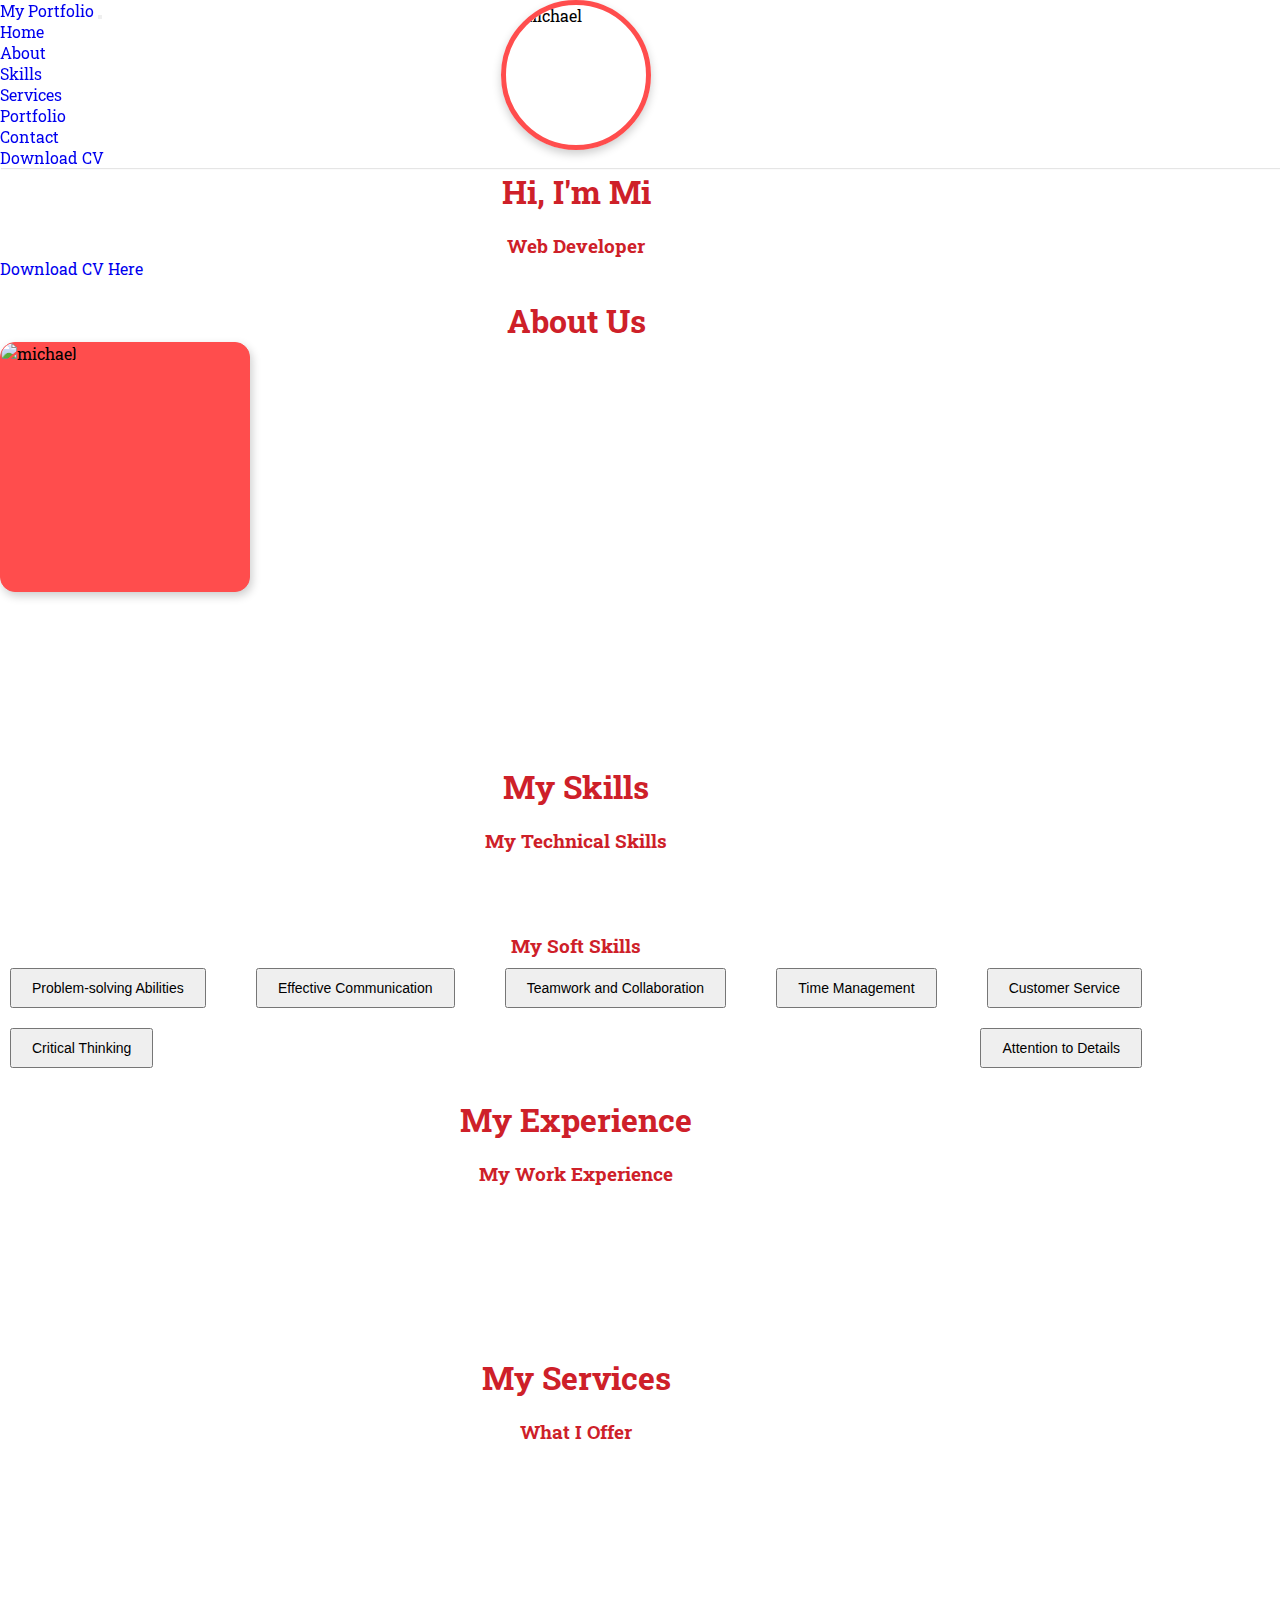
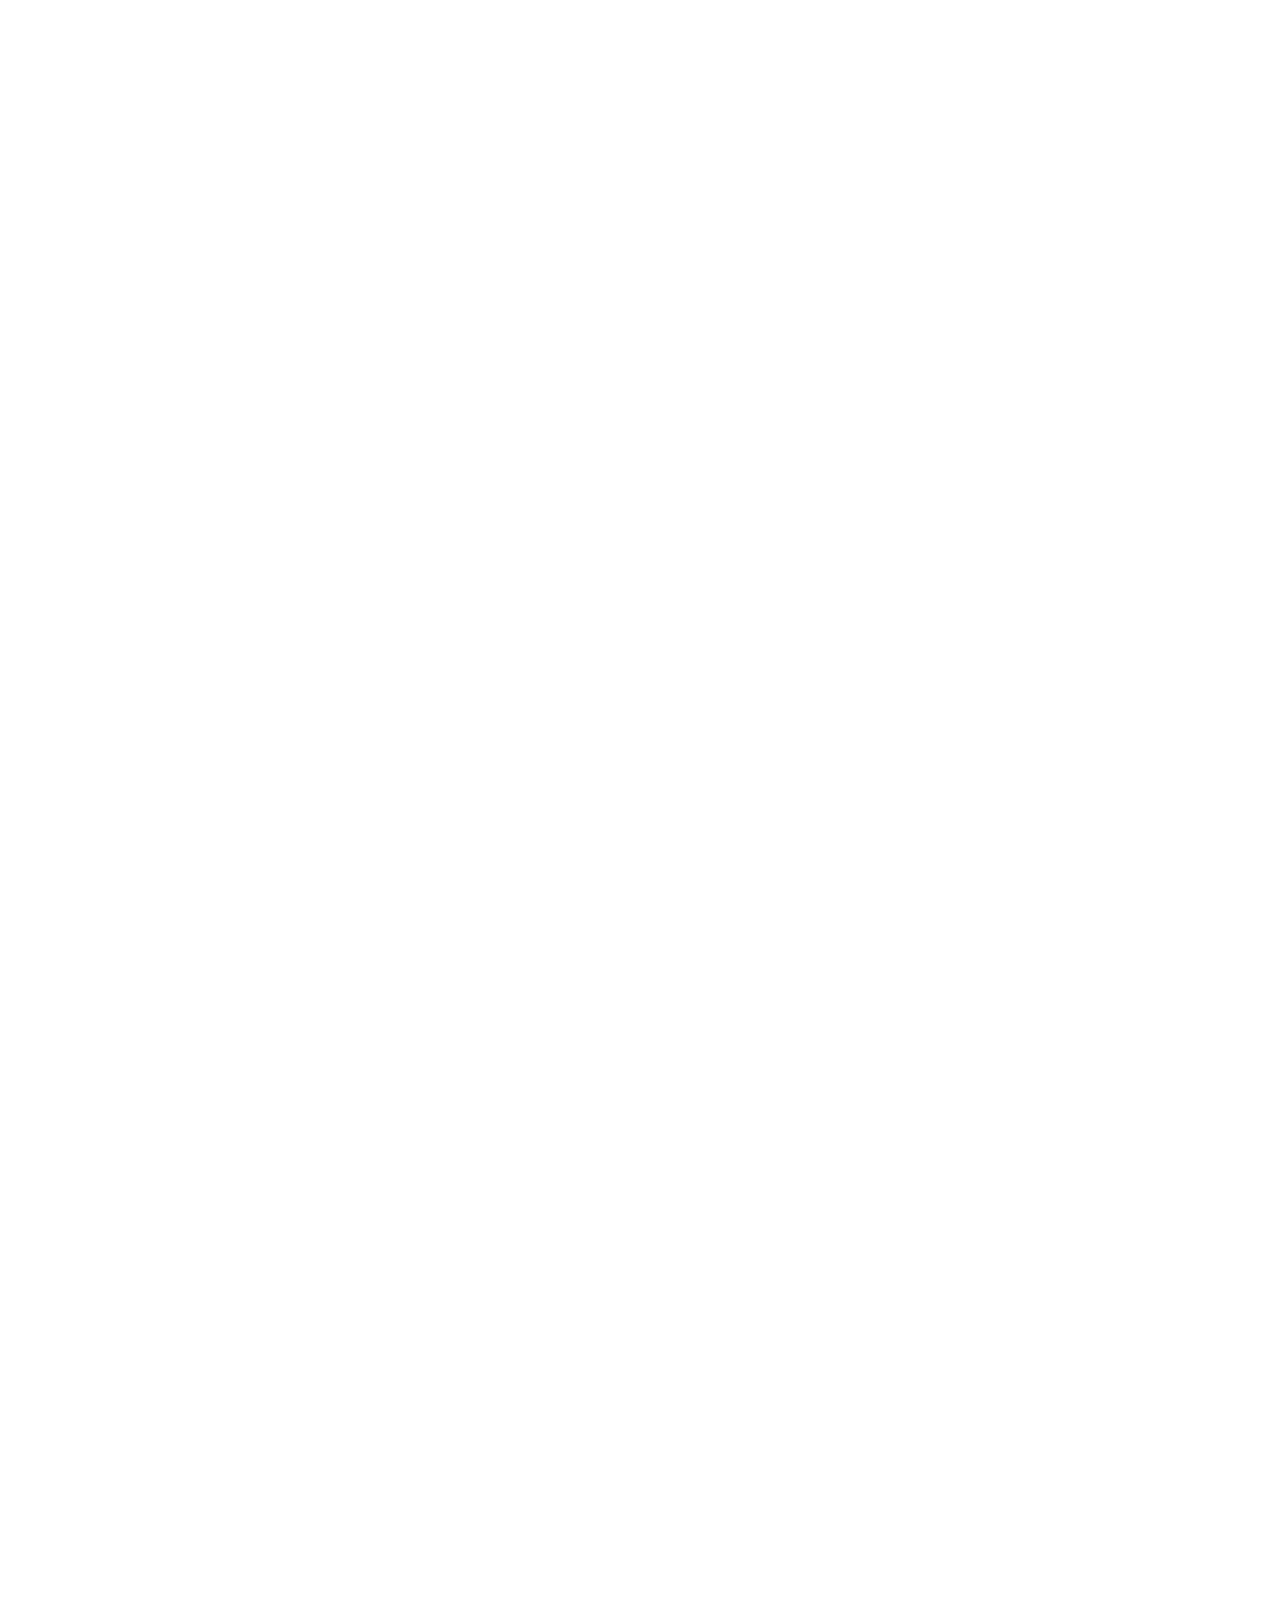
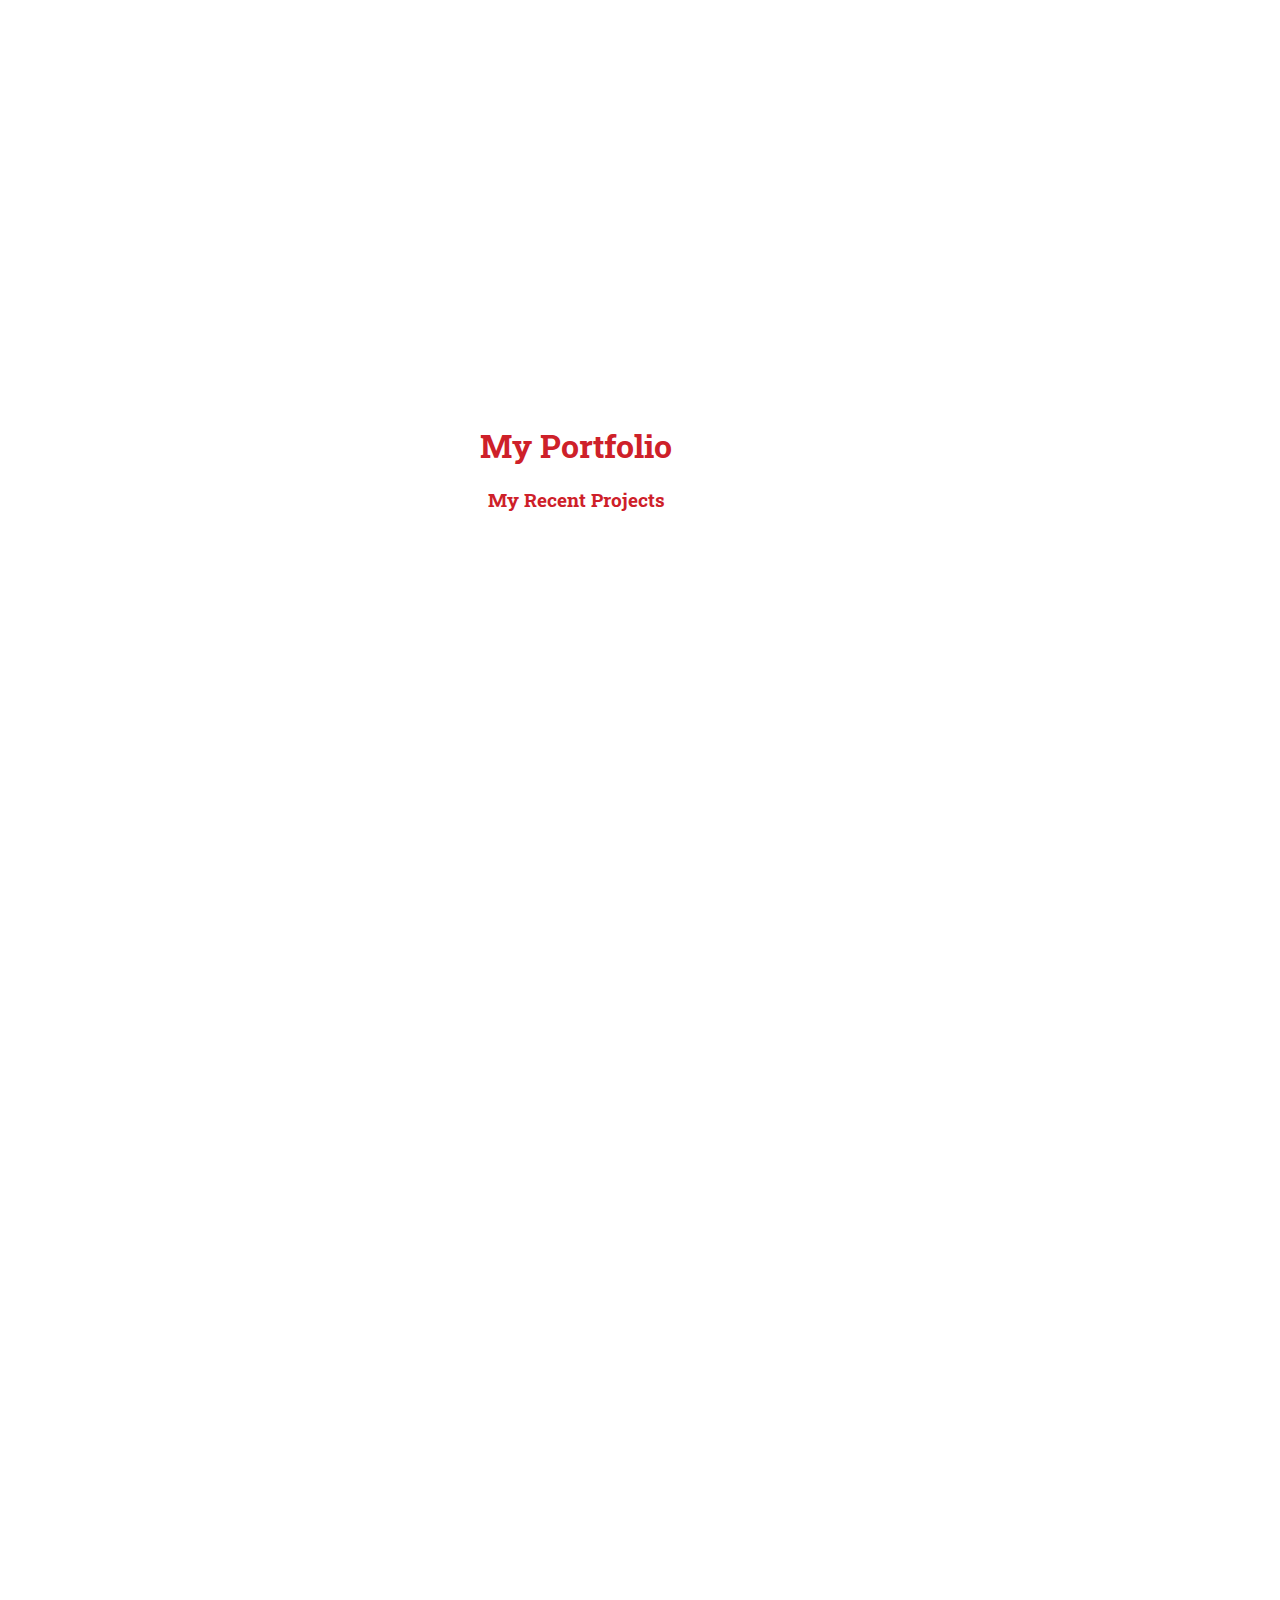
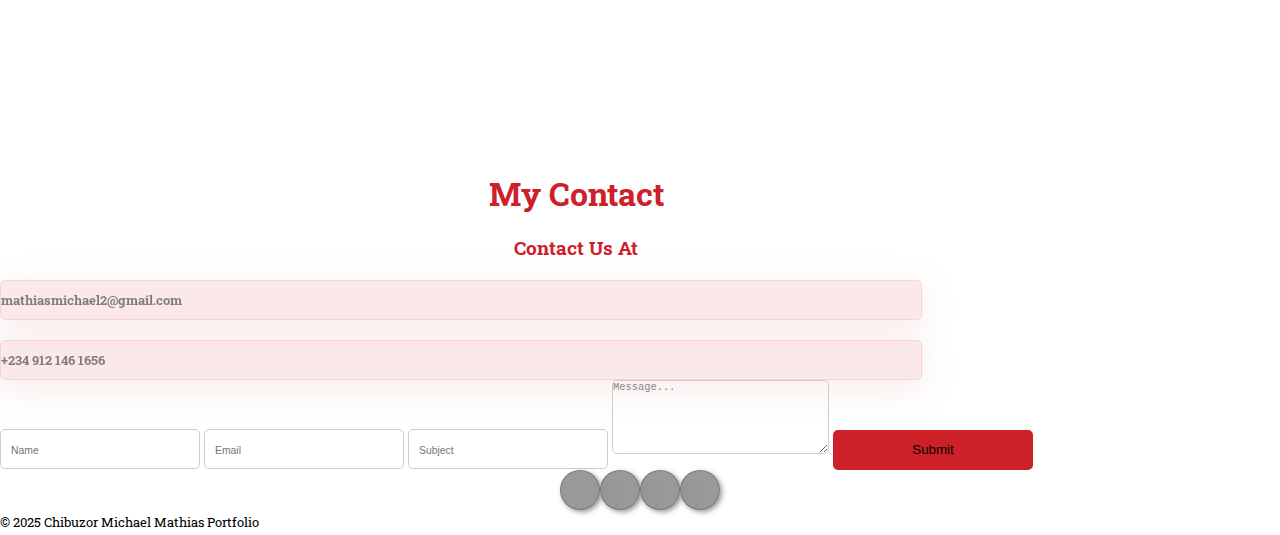
==== index.html @ ce7cbbc3 "Update index.html" ====
<!DOCTYPE html>
<html>
  <head>
    <meta charset="UTF-8" />
    <meta
      name="viewport"
      content="width=device-width, initial-scale=1, maximum-scale=1.0, user-scalable=no"
    />
    <title>My Portfolio</title>

    <!--Bootstrap CDN for CSS-->
    <link
      href="https://cdn.jsdelivr.net/npm/bootstrap@5.2.3/dist/css/bootstrap.min.css"
      rel="stylesheet"
      integrity="sha384-rbsA2VBKQhggwzxH7pPCaAqO46MgnOM80zW1RWuH61DGLwZJEdK2Kadq2F9CUG65"
      crossorigin="anonymous"
    />

    <!--Bootstrap Icon CDN-->
    <link
      rel="stylesheet"
      href="https://cdn.jsdelivr.net/npm/bootstrap-icons@1.3.0/font/bootstrap-icons.css"
    />

    <!--Fontawesome CDN-->
    <script
      src="https://kit.fontawesome.com/4089834b20.js"
      crossorigin="anonymous"
    ></script>
    <link rel="stylesheet" href="style.css" />
  </head>
  <body class="bg-light">
    <!--section contains navbar-->

    <nav
      class="heading navbar fixed-top navbar-expand-md bg-light text-dark py-2 px-3 mb-5"
    >
      <div class="container-fluid">
        <a class="navbar-brand mylogo" href="#">My Portfolio</a>
        <button
          class="navbar-toggler"
          type="button"
          data-bs-toggle="collapse"
          data-bs-target="#navbarNav"
          aria-controls="navbarNav"
          aria-expanded="false"
          aria-label="Toggle navigation"
        >
          <span class="navbar-toggler-icon"></span>
        </button>
        <div class="collapse navbar-collapse" id="navbarNav">
          <ul class="navbar-nav">
            <li class="nav-item">
              <a class="nav-link active" aria-current="page" href="#home"
                >Home</a
              >
            </li>
            <li class="nav-item">
              <a class="nav-link" href="#about">About</a>
            </li>
            <li class="nav-item">
              <a class="nav-link" href="#skills">Skills</a>
            </li>
            <li class="nav-item">
              <a class="nav-link" href="#services">Services</a>
            </li>
            <li class="nav-item">
              <a class="nav-link" href="#portfolio">Portfolio</a>
            </li>
            <li class="nav-item">
              <a class="nav-link" href="#contact">Contact</a>
            </li>
            <li class="nav-item">
              <a
                class="nav-link"
                href="https://drive.google.com/file/d/1bsG_m2FKaz74xE8g9tAc5gnCeHCeHWIn/view?usp=drivesdk"
                >Download CV</a
              >
            </li>
          </ul>
        </div>
      </div>
    </nav>

    <main>
      <!-- THE HOME -->

      <section class="home bg-white mx-auto mt-5 mb-3 pt-5 px-3 py-3" id="home">
        <div class="container">
          <div class="row">
            <div class="col-md-6">
              <div class="logo">
                <img
                  class="image"
                  src="https://dl.dropbox.com/scl/fi/ij8akfmwb6zp0rapadxmt/Photo-Jul-16-2023-1-54-59-PMprofile.jpg?rlkey=udgfwa0h7bcrj9pa8j8lvw4oa&dl=0"
                  alt="michael"
                />
              </div>
            </div>
            <div class="col-md-6">
              <div class="data">
                <h1 class="title">Hi, <span id="typed-text"></span></h1>
                <h3 class="subtitle">Web Developer</h3>

                <div class="mycv mx-auto text-center">
                  <a
                    href="https://drive.google.com/file/d/1ZKwTSST0zQw0r5EGkLk2euamcQXKkFae/view?usp=drivesdk"
                    class="btn btn-outline-secondary"
                    >Download CV Here</a
                  >
                </div>
              </div>
            </div>
          </div>
        </div>
      </section>

      <!--About me-->

      <section class="about bg-white mx-auto my-3 px-3 py-3" id="about">
        <div class="container">
          <div class="row">
            <div class="col-md-6">
              <h1 class="title">About Us</h1>
              <div class="about-image mx-auto">
                <img
                  src="https://dl.dropbox.com/s/as8f9ybyboqgbdh/projects-2.jpg?dl=0"
                  alt="michael"
                />
              </div>
            </div>
            <div class="col-md-6">
              <div class="about-container">
                <p class="description second-scroll">
                  I am a skilled web developer, proficient in JavaScript,
                  Bootstrap, HTML, and CSS. With a strong foundation in
                  front-end development, I create responsive, user-friendly
                  websites that provide seamless experiences.
                  <br />
                  Beyond web development, I bring valuable experience from my
                  background in customer service and customer support, ensuring
                  excellent communication and problem-solving abilities. I have
                  also worked as a mathematics teacher, which honed my
                  analytical and critical thinking skills. Additionally, I have
                  experience in invoice management and reconciliation, ensuring
                  accuracy and attention to detail in financial operations.
                  <br />
                  I am passionate about leveraging my diverse skill set to
                  deliver solutions that meet client needs and exceed
                  expectations.
                  <br />
                  In my free time, I enjoy swimming, and I have a keen interest
                  in government and politics.
                </p>
              </div>
            </div>
          </div>
        </div>
      </section>
      <!--My Skills-->

      <section class="skills bg-white mx-auto my-3 px-3 py-3" id="skills">
        <h1 class="title">My Skills</h1>
        <h3 class="subtitle">My Technical Skills</h3>
        <div class="third-scroll my-skills">
          <button type="button" class="btn btn-outline-success">
            Javascript <i class="fa-brands fa-html5"></i>
          </button>

          <button type="button" class="btn btn-outline-success">
            Bootstrap <i class="fa-brands fa-css3"></i>
          </button>

          <button type="button" class="btn btn-outline-success">
            HTML <i class="fa-brands fa-js"></i>
          </button>

          <button type="button" class="btn btn-outline-success">
            CSS <i class="fa-brands fa-bootstrap"></i>
          </button>

          <button type="button" class="btn btn-outline-success">JQuery</button>

          <button type="button" class="btn btn-outline-success">
            Microsoft Excel <i class="fas fa-file-excel"></i>
          </button>
        </div>

        <h3 class="subtitle">My Soft Skills</h3>
        <div class="last-scroll my-skills">
          <button type="button" class="btn btn-outline-success">
            Problem-solving Abilities
            <i class="fas fa-puzzle-piece"></i>
          </button>

          <button type="button" class="btn btn-outline-success">
            Effective Communication <i class="fa-solid fa-comment"></i>
          </button>

          <button type="button" class="btn btn-outline-success">
            Teamwork and Collaboration <i class="fa-solid fa-people-group"></i>
          </button>

          <button type="button" class="btn btn-outline-success">
            Time Management <i class="fa-solid fa-clock"></i>
          </button>

          <button type="button" class="btn btn-outline-success">
            Customer Service <i class="fas fa-headset"></i>
          </button>
          <button type="button" class="btn btn-outline-success">
            Critical Thinking <i class="fas fa-lightbulb"></i>
          </button>

          <button type="button" class="btn btn-outline-success">
            Attention to Details <i class="fas fa-search"></i>
          </button>
        </div>

        <div class="experience pt-5">
          <h1 class="title">My Experience</h1>
          <h3 class="subtitle">My Work Experience</h3>

          <div class="parent mx-auto row fourth-scroll">
            <div class="child description col-sm-4 pt-3">
              <span>2+</span><br />
              years of experience <i class="fa-solid fa-ranking-star"></i>
            </div>

            <div class="child description col-sm-4 pt-3">
              <span>9+</span><br />
              completed projects
              <i class="fa-solid fa-diagram-project"></i>
            </div>

            <div class="child description col-sm-4 pt-3">
              <span>3</span><br />
              Satisfied Customers <i class="fa-solid fa-people-group"></i>
            </div>
          </div>
        </div>
      </section>

      <!--My Services-->

      <section class="services bg-white mx-auto my-3 px-3 py-3" id="services">
        <h1 class="title">My Services</h1>
        <h3 class="subtitle">What I Offer</h3>
        <div class="container first-scroll">
          <div class="item mx-sm-2 my-3 py-3 px-2">
            <div class="glass">
              <h4 class="subtitle">Web Developement</h4>
            </div>
          </div>

          <div class="item mx-sm-2 my-3 py-3 px-2">
            <div class="glass">
              <h4 class="subtitle">Responsive Web Design</h4>
            </div>
          </div>

          <div class="item mx-sm-2 my-3 py-3 px-2">
            <div class="glass">
              <h4 class="subtitle">Virtual Assistance</h4>
            </div>
          </div>
        </div>
      </section>

      <!--My Portfolio-->

      <section class="portfolio bg-white mx-auto my-3 px-3 py-3" id="portfolio">
        <h1 class="title">My Portfolio</h1>
        <h3 class="subtitle">My Recent Projects</h3>

        <div class="container fifth-scroll">
          <div class="box">
            <div class="image-project">
              <a href="https://spotifypaymentplan.glitch.me" target="_blank">
                <img
                  src="https://dl.dropbox.com/scl/fi/2p3yj7marsplc5oedua34/spotifypaymentplan.jpg?rlkey=n2qbtsf2v3xe9bkct4spb8me6&dl=0"
                  alt="spotifypaymentplan"
                />
              </a>
            </div>

            <p class="description">Spotify Payment Plan</p>
          </div>

          <div class="box">
            <div class="image-project">
              <a href="https://mattysplace.glitch.me" target="_blank">
                <img
                  src="https://dl.dropbox.com/s/xb2h5hppv53xz80/project%20%281%29.jpg?dl=0"
                  alt="mattysplace"
                />
              </a>
            </div>

            <p class="description">Matty's Place</p>
          </div>

          <div class="box">
            <div class="image-project">
              <a href="https://easybankz.glitch.me" target="_blank">
                <img
                  src="https://dl.dropbox.com/s/baod3ryw5f33qwl/project%20%282%29.jpg?dl=0"
                  alt="easybank"
                />
              </a>
            </div>

            <p class="description">EazyBank</p>
          </div>

          <div class="box">
            <div class="image-project">
              <img
                src="https://dl.dropbox.com/s/950gzds0no8q9eq/project.jpg?dl=0"
                alt=""
              />
            </div>
            <p class="description">Ashabi Gold</p>
          </div>

          <div class="box">
            <div class="image-project">
              <img
                src="https://dl.dropbox.com/s/bu1psufaybjshqj/projects-4.jpg?dl=0"
                alt="chipper"
              />
            </div>

            <p class="description">Chipper Cash Replica</p>
          </div>

          <div class="box">
            <div class="image-project">
              <img
                src="https://dl.dropbox.com/s/s1ugnpv85qvpkb9/projects-5.jpg?dl=0"
                alt="whatsapp"
              />
            </div>

            <p class="description">WhatsApp Replica</p>
          </div>

          <div class="box">
            <div class="image-project">
              <img
                src="https://dl.dropbox.com/s/hwsanuyr0kc868s/projects-7.jpg?dl=0"
                alt="converter"
              />
            </div>

            <p class="description">Naira Converter</p>
          </div>

          <div class="box">
            <div class="image-project">
              <img
                src="https://dl.dropbox.com/s/hmgbt43dzdurg10/projects-8.jpg?dl=0"
                alt="to do list"
              />
            </div>

            <p class="description">To-do List</p>
          </div>
        </div>
      </section>

      <!--My Contact-->

      <section class="contact bg-white mx-auto my-3 px-3 py-3" id="contact">
        <div class="container">
          <div class="row">
            <div class="col-md-6">
              <h1 class="title">My Contact</h1>
              <h3 class="subtitle">Contact Us At</h3>
              <div class="contact-item">
                <div class="subtitle px-3">
                  <i class="fa-solid fa-envelope me-2"></i>
                  <a href="mailto:mathiasmichael2@gmail.com"
                    >mathiasmichael2@gmail.com</a
                  >
                </div>

                <div class="subtitle px-3">
                  <i class="fa-solid fa-phone me-2"></i>
                  <a href="tel:+2349121461656">+234 912 146 1656</a>
                </div>
              </div>
            </div>
            <div class="col-md-6">
              <form action="#" method="post" class="mt-4" id="contactForm">
                <input
                  type="text"
                  id="name"
                  name="name"
                  placeholder="Name"
                  required
                  class="form-control mb-3"
                />

                <input
                  type="email"
                  id="email"
                  name="email"
                  placeholder="Email"
                  required
                  class="form-control mb-3"
                />

                <input
                  type="text"
                  id="subject"
                  name="subject"
                  placeholder="Subject"
                  required
                  class="form-control mb-3"
                />

                <textarea
                  id="message"
                  name="message"
                  placeholder="Message..."
                  rows="4"
                  required
                  class="form-control mb-3"
                ></textarea>
                <button type="submit">Submit</button>
              </form>
            </div>
          </div>
        </div>
      </section>
    </main>

    <!--Footer-->

    <footer class="bg-white px-3 py-3">
      <div class="icon-container pb-3">
        <div class="icon-item me-2">
          <a href="https://www.facebook.com/Mykel830"
            ><i class="fa-brands fa-facebook-f"></i
          ></a>
        </div>
        <div class="icon-item me-2">
          <a href="https://twitter.com/michael_matty?s=20"
            ><i class="fa-brands fa-twitter"></i
          ></a>
        </div>
        <div class="icon-item me-2">
          <a href="https://www.linkedin.com/in/michael-matty"
            ><i class="fa-brands fa-linkedin"></i
          ></a>
        </div>
        <div class="icon-item">
          <a href="https://wa.me/2348179635309"
            ><i class="fa-brands fa-whatsapp"> </i
          ></a>
        </div>
      </div>
      <div class="copyright pt-4 text-center">
        <small>&copy; 2025 Chibuzor Michael Mathias Portfolio</small>
      </div>
    </footer>

    <!--Bootstrap CDN for JavaScript-->
    <script
      src="https://cdn.jsdelivr.net/npm/bootstrap@5.2.3/dist/js/bootstrap.bundle.min.js"
      integrity="sha384-kenU1KFdBIe4zVF0s0G1M5b4hcpxyD9F7jL+jjXkk+Q2h455rYXK/7HAuoJl+0I4"
      crossorigin="anonymous"
    ></script>

    <script src="script.js"></script>
  </body>
</html>
---- style.css ----
@import url("https://fonts.googleapis.com/css2?family=Roboto+Slab:wght@200;300;400;500;600;700;800;900&display=swap");

* {
  box-sizing: border-box;
  padding: 0;
  margin: 0;
  text-decoration: none;
  list-style: none;
  pointer: cursor;
}

html {
  scroll-behavior: smooth;
  overflow-x: hidden;
}

body {
  font-family: "Roboto Slab", serif;
  color: #000;
  transition: all 2s ease-in-out 0.4s;
  overflow-x: hidden;
}

h1,
h2,
h3,
h4 {
  /*color: #a88e8a;*/
  color: #ce2029;
}

/*.container .row {
  flex-direction: column;
}*/

/* THE NAVIGATION */

.heading {
  box-sizing: border-box;
  width: 100vw;
  box-shadow: 1px 1px 1px rgba(0, 0, 0, 0.1);
  display: flex;
  align-items: center;
  justify-content: space-between;
  position: fixed;
  top: 0;
  left: 0;
  right: 0;
  z-index: 99;
  cursor: pointer;
}

/*.bar,
.close {
  display: none;
}

.heading .menu li a {
  font-weight: 600;
  color: #000;
  font-size: 12px;
  text-decoration: none;
}

.heading .menu li a:hover {
  background: #a88e8a;
  color: #fff;
}*/

/* THE LOGO & HOME */

.home {
  width: 90%;
  cursor: pointer;
}

.home .logo {
  display: flex;
  align-items: center;
  justify-content: center;
}

.logo .image {
  width: 150px; /* Set a specific width */
  height: 150px; /* Set a specific height */
  border-radius: 50%; /* Circle shape */
  border: 5px solid #ff4d4d; /* Light border to match your theme */
  box-shadow: 0px 4px 10px rgba(0, 0, 0, 0.2); /* Soft shadow for depth */
  object-fit: cover; /* Ensures the image fills the circle without distortion */
  transition: transform 0.3s ease-out, box-shadow 0.3s ease-out;
}

.logo .image:hover {
  transform: scale(1.1); /* Slight zoom effect on hover */
  box-shadow: 0px 6px 20px rgba(0, 0, 0, 0.3); /* Stronger shadow on hover */
}

.title,
.subtitle,
.description {
  text-align: center;
  margin-top: 20px;
  cursor: pointer;
}

.description {
  font-size: 14px;
}

/* THE ABOUT */

.about {
  width: 90%;
}

.about .about-image {
  width: 250px; /* Set specific width */
  height: 250px; /* Set specific height */
  background: #ff4d4d;
  border: 1px solid #ff4d4d;
  border-radius: 15px;
  box-shadow: 2px 4px 10px rgba(0, 0, 0, 0.2);
  overflow: hidden;
  transition: box-shadow 0.3s ease;
}

.about .about-image img {
  width: 100%;
  height: 100%;
  object-fit: cover;
  border-radius: 15px;
  transition: transform 0.3s ease-out;
}

.about .about-image:hover img {
  transform: scale(1.1);
}

.about .about-image:hover {
  box-shadow: 4px 8px 15px rgba(0, 0, 0, 0.3); /* Larger shadow on hover */
}

/* THE SKILLS */

.skills {
  width: 90%;
}

.my-skills {
  display: flex;
  flex-wrap: wrap;
  justify-content: space-between;
}

.my-skills .btn {
  margin: 10px 10px;
  padding: 10px 20px;
  font-size: 14px;
  cursor: pointer;
}

.experience .parent {
  display: flex;
  align-items: center;
  justify-content: space-between;
  flex-wrap: wrap;
}

.experience .child {
  height: 130px;
  border: 1px solid rgba(0, 0, 0, 0.1);
  border-radius: 3px;
  box-shadow: 1px 1px 2px rgba(0, 0, 0, 0.2);
}

.experience .child span {
  font-weight: 600;
  color: #6c4f70;
}

.experience .child i {
  font-size: 28px;
  opacity: 0.6;
}

.experience .parent .child:nth-child(1) {
  background: #ff7f50;
}

.experience .parent .child:nth-child(2) {
  background: #7aff52;
}

.experience .parent .child:nth-child(3) {
  background: #52d1ff;
}

/*THE SERVICES */

.services {
  width: 90%;
  cursor: pointer;
}

.services .container {
  display: flex;
  align-items: center;
  justify-content: center;
  flex-wrap: wrap;
}

.services .container .item {
  position: relative;
  width: 100%;
  height: 15rem;
  border: 1px solid rgba(0, 0, 0, 0.1);
  border-radius: 6px;
  box-shadow: 1px 1px 3px rgba(0, 0, 0, 0.2);
}

.services .container .item:nth-child(1) {
  background-image: url("https://dl.dropbox.com/scl/fi/h2qjchcu5r209ky3lefbr/services1.jpg?rlkey=q0pksvo0g69a50lcwtgx7xui6&dl=0");
  background-repeat: no-repeat;
  background-size: cover;
  background-position: center;
}

.services .container .item:nth-child(2) {
  background-image: url("https://dl.dropbox.com/scl/fi/035tyyyz46aerww2zq3yy/services2.jpg?rlkey=qrrrh8vzxr6idwwuegj1vf03m&dl=0");
  background-repeat: no-repeat;
  background-size: cover;
  background-position: center;
}

.services .container .item:nth-child(3) {
  background-image: url("https://dl.dropbox.com/scl/fi/o40q4wmb7nbrbuy8cb9uk/services4.jpg?rlkey=yaymt0n4q2pi2fxwsgn43rzqy&dl=0");
  background-repeat: no-repeat;
  background-size: cover;
  background-position: center;
}

.services .item .glass {
  position: absolute;
  bottom: 10px;
  right: 25px;
  left: 25px;
  background: rgba(255, 255, 255, 0.76);
  border-radius: 10px;
  box-shadow: 0 4px 30px rgba(0, 0, 0, 0.1);
  backdrop-filter: blur(1.9px);
  -webkit-backdrop-filter: blur(1.9px);
  border: 1px solid rgba(255, 255, 255, 0.11);
}

.services .container .item .glass h4 {
  color: #8b0000;
}

/* THE PORTFOLIO */

.portfolio {
  width: 90%;
}

.portfolio .container {
  display: flex;
  align-items: center;
  justify-content: center;
  flex-wrap: wrap;
}

.portfolio .container .box {
  width: 47%;
  height: 270px;
  border-radius: 3px;
  border: 1px solid transparent;
  margin: 20px auto;
  box-shadow: 0px 4px 10px rgba(0, 0, 0, 0.1);
}

.box .image-project {
  width: 100%;
  height: 220px;
}

.portfolio .container .box img {
  width: 100%;
  height: 220px;
  object-fit: cover;
  border-radius: 3px;
  transition: 1s ease-out;
  cursor: pointer;
}

.portfolio .container .box:hover img {
  transform: scale(1.2);
}

.portfolio .container .box .description {
  font-weight: 700;
  color: #a88e8a;
  font-size: 10px;
  cursor: pointer;
}

/* THE CONTACT */

.contact .contact-item .subtitle a {
  color: #000;
  font-size: 13px;
  font-weight: 700;
  opacity: 0.7;
  text-decoration: none;
  cursor: pointer;
}

.contact .contact-item .subtitle {
  background: rgba(244, 194, 194, 0.5);
  border: 1px solid #f4c2c2;
  border-radius: 5px;
  backdrop-filter: blur(1.9px);
  box-shadow: 0 8px 32px rgba(244, 194, 194, 0.5);
  display: flex;
  align-items: center;
  width: 80%;
  height: 40px;
  color: #000;
  font-size: 17px;
  font-weight: 700;
  opacity: 0.7;
  cursor: pointer;
}

.contact {
  width: 90%;
}

.contact .contact-item .subtitle a:hover {
  background: #a88e8a;
}

::placeholder {
  font-size: 65%;
}

.contact .contact-item {
  line-height: 1px;
}

input {
  width: 200px;
  height: 40px;
  padding: 10px;
  border: 1px solid #ccc;
  border-radius: 5px;
  font-size: 16px;
  outline: none;
}

input:focus {
  border-color: #bbb; /* Change border color on focus */
}

textarea {
  border: 1px solid #ccc;
  border-radius: 5px;
  font-size: 16px;
  outline: none;
}

textarea:focus {
  border-color: #bbb; /* Change border color on focus */
}

form button {
  background: #ce2029;
  width: 200px;
  height: 40px;
  border: 5px solid #ce2029;
  cursor: pointer;
  border-radius: 5px;
}

form button:hover {
  background: #c21e56;
}

/* THE FOOTER */

footer .icon-container {
  display: flex;
  justify-content: center;
  align-items: center;
}

footer .icon-container .icon-item {
  /*background: rgba(168, 142, 138, 0.2);
  border: 1px solid rgba(168, 142, 138, 0.18);
  backdrop-filter: blur(10px);
  box-shadow: 2px 2px 5px rgba(168, 142, 138, 0.25); */
  border-radius: 50%;
  background-color: rgba(51, 51, 51, 0.5);
  box-shadow: 2px 2px 5px rgba(51, 51, 51, 0.5);
  border: 1px solid rgba(51, 51, 51, 0.3);

  backdrop-filter: blur(10px);
  width: 40px;
  height: 40px;
  text-align: center;
  display: flex;
  justify-content: center;
  align-items: center;
}

footer .icon-container .icon-item i {
  color: #fff;
}

/*FOR MOBILE VIEW*/

@media screen and (max-width: 560px) {
  .my-skills .btn {
    width: 100%;
    font-size: 12px;
  }

  .portfolio .container .box {
    width: 100%;
  }

  .contact .contact-item .subtitle a {
    font-size: 12px;
  }

  .contact .contact-item .subtitle {
    font-size: 12px;
  }
}

/* FOR BIGGER SCREEN VIEW */

@media screen and (min-width: 560px) {
  .heading .menu ul {
    margin: 10px 0;
  }

  .heading .menu ul li {
    display: inline;
  }

  .heading .menu li i {
    display: none;
  }

  .my-skills .btn {
    /* width: 30%; */
  }

  .services .container .item {
    height: 80vh;
  }
}

.second-scroll {
  opacity: 0;
  transform: scale(0.1);
  transition: all 0.7s ease-in-out;
}

.scroll {
  opacity: 1;
  transform: scale(1);
}

.first-scroll,
.third-scroll,
.fourth-scroll,
.fifth-scroll {
  opacity: 0;
  transform: translateX(100%);
  transition: all 1s ease;
}

.for-scroll {
  opacity: 1;
  transform: translateX(0%);
}
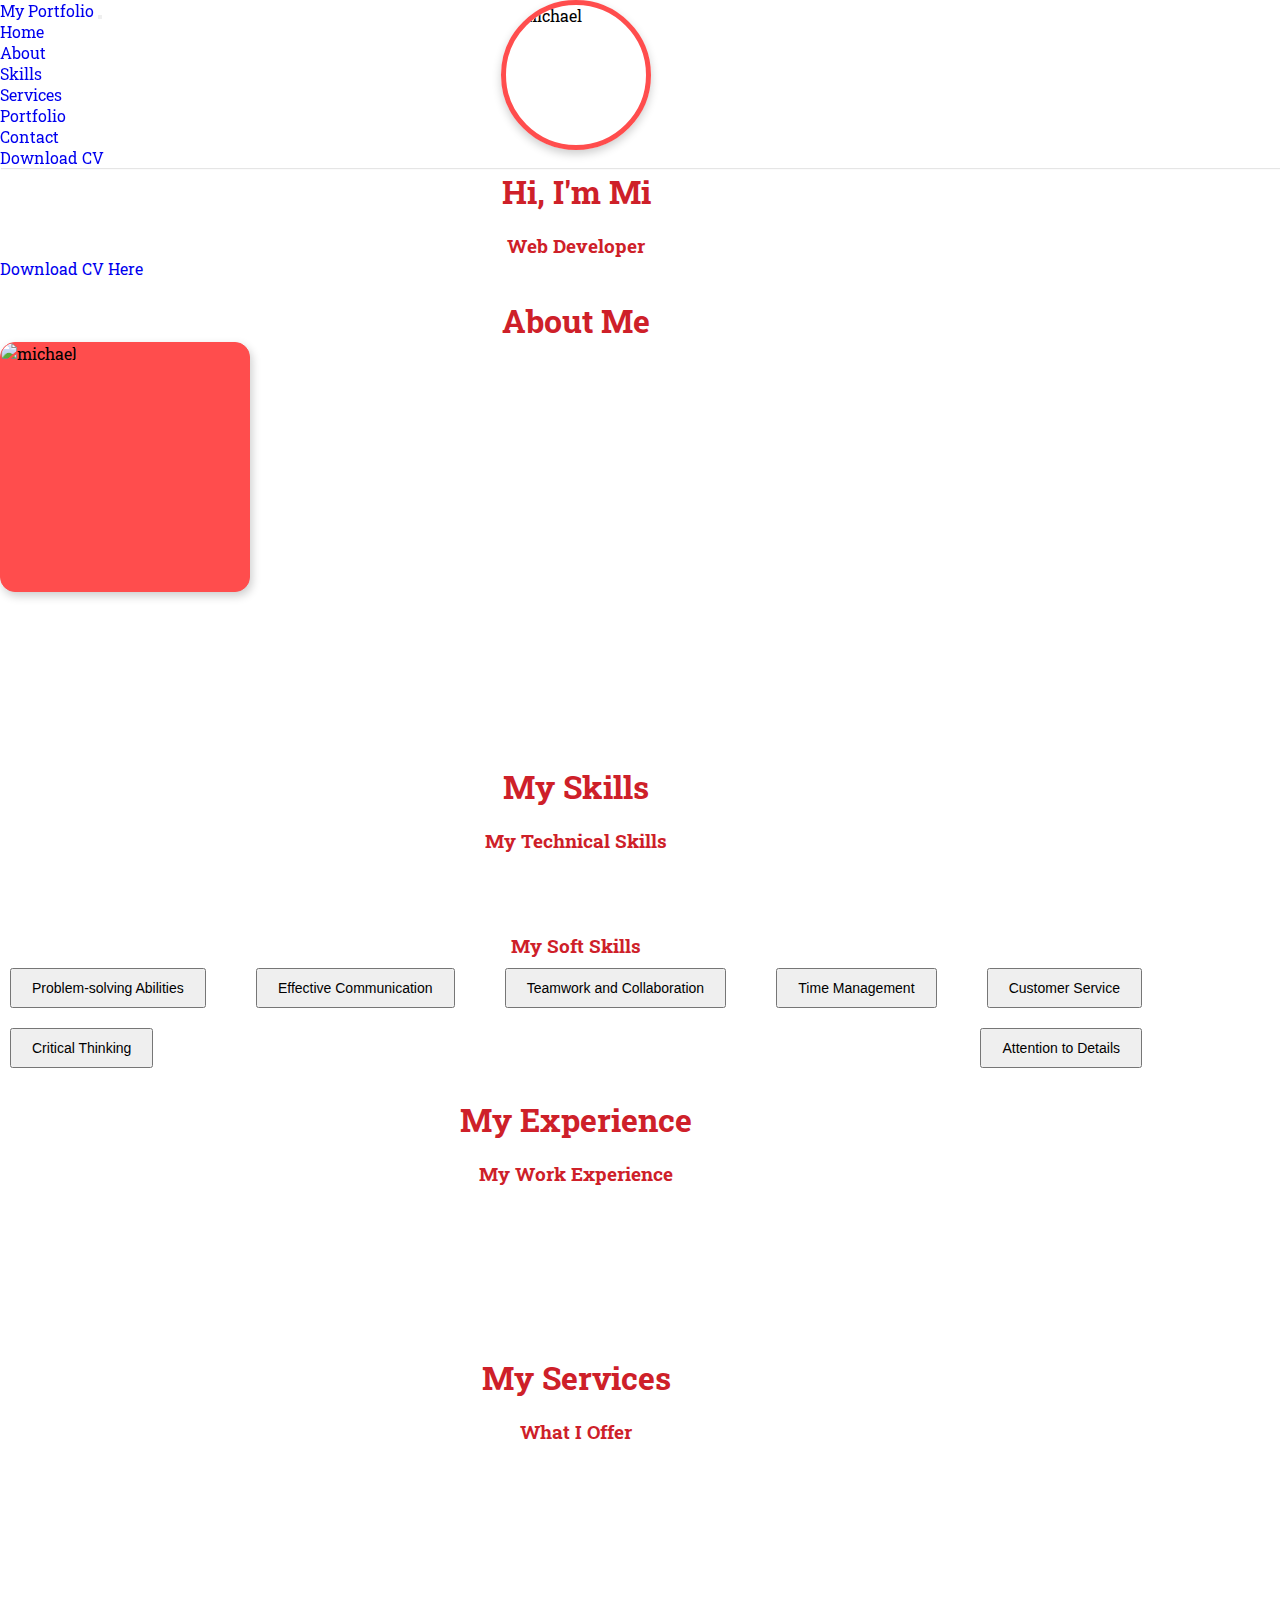
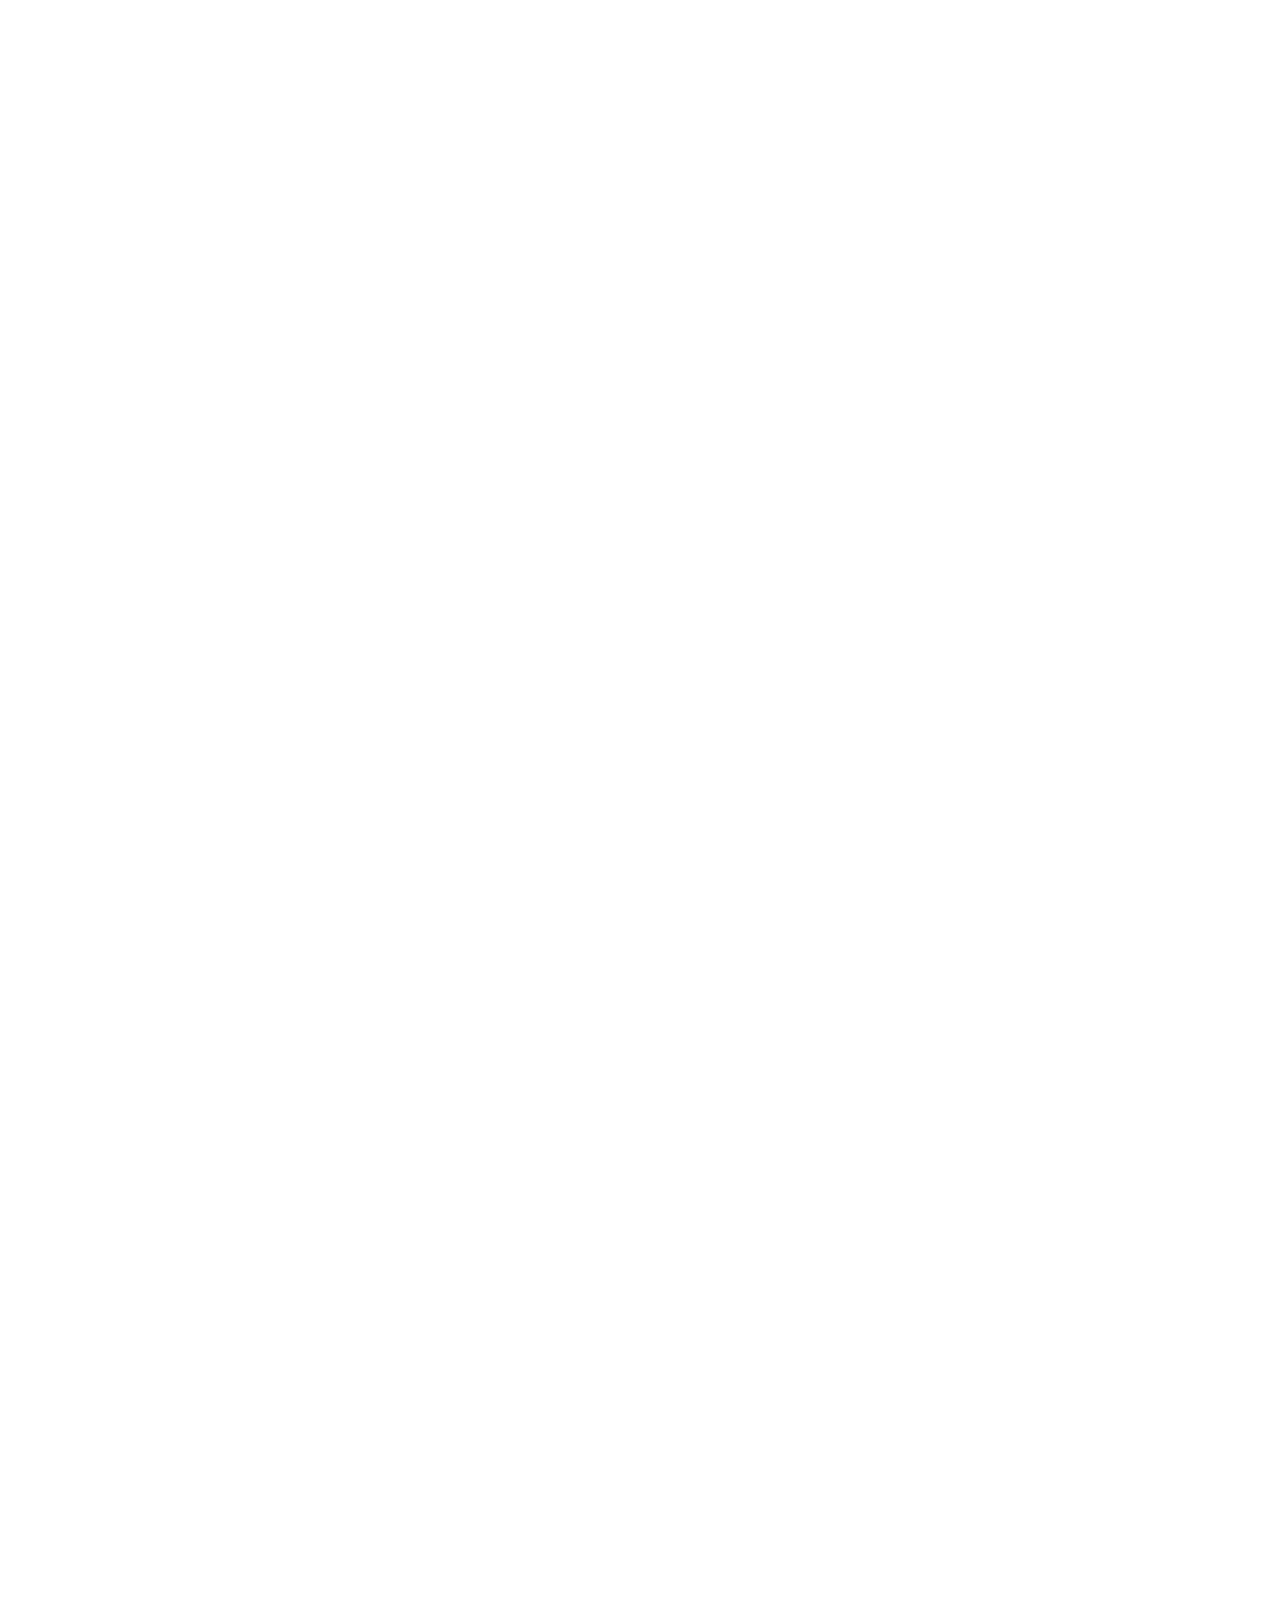
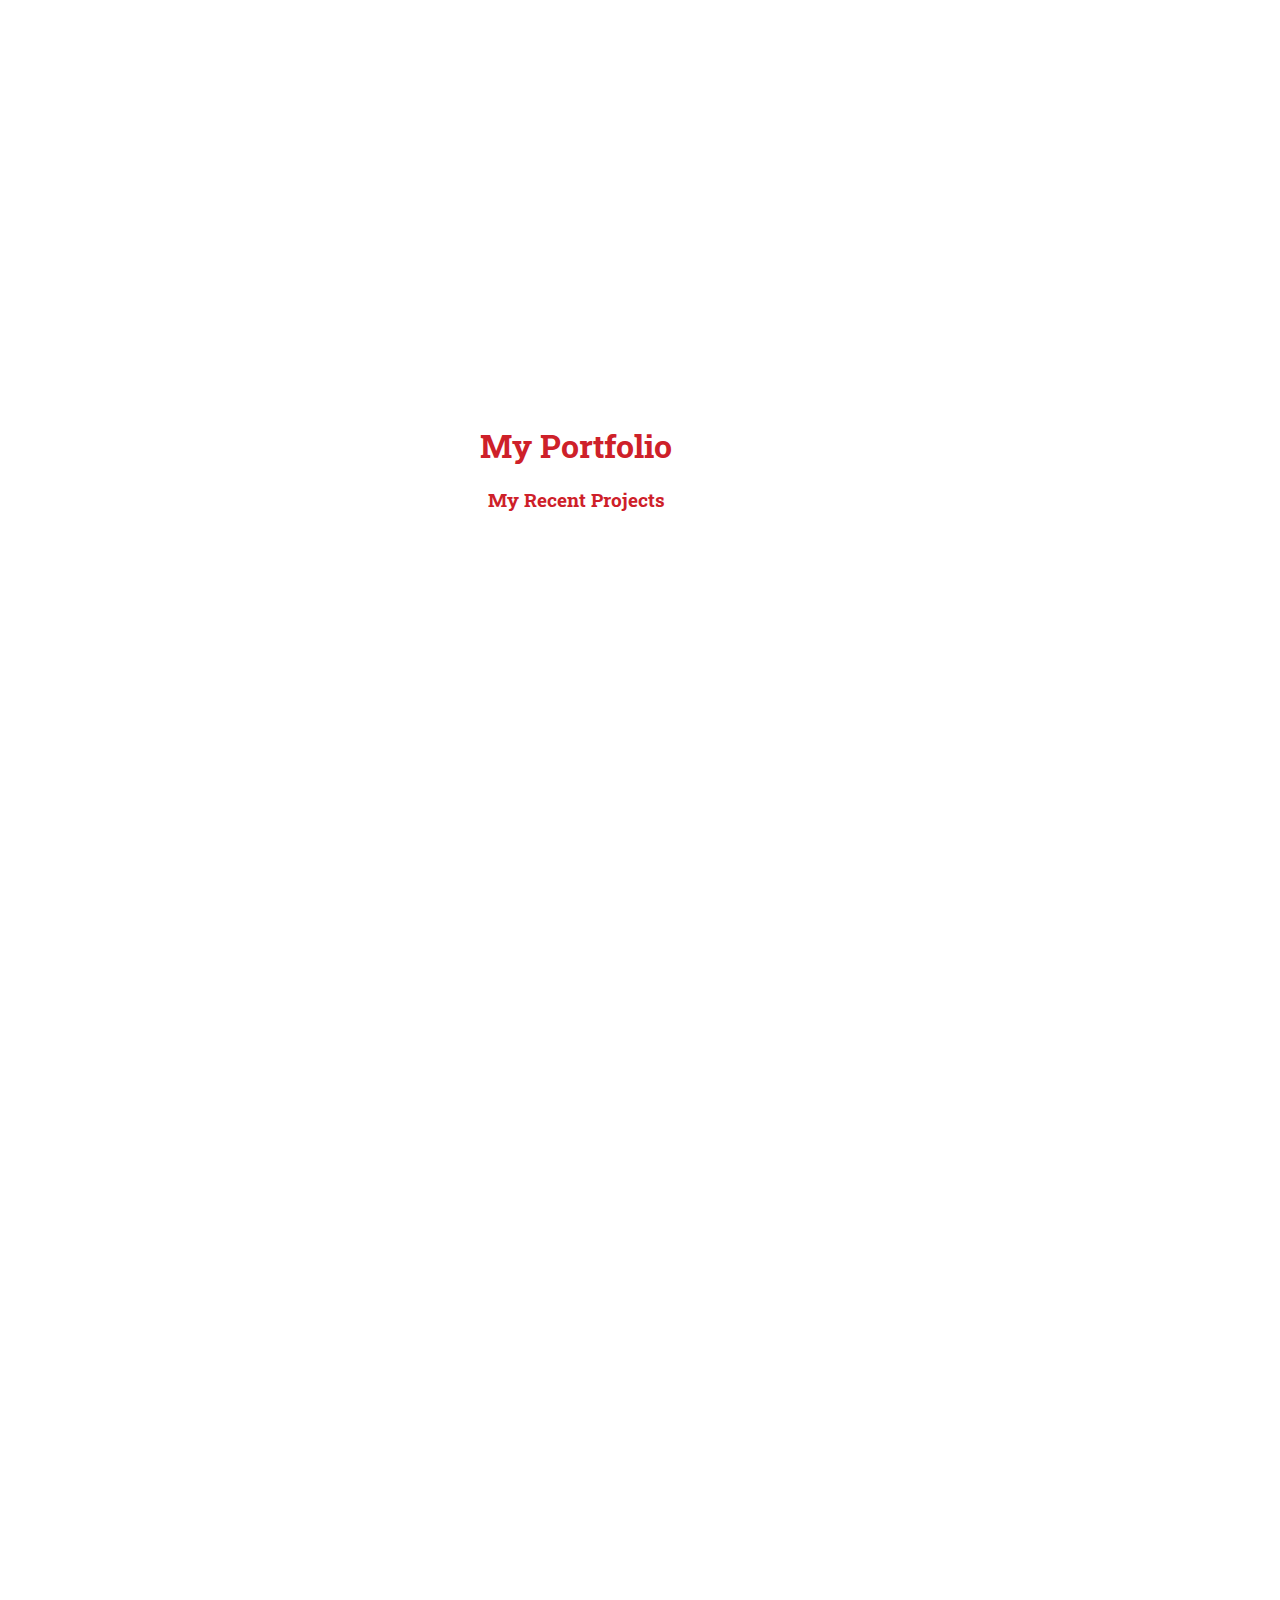
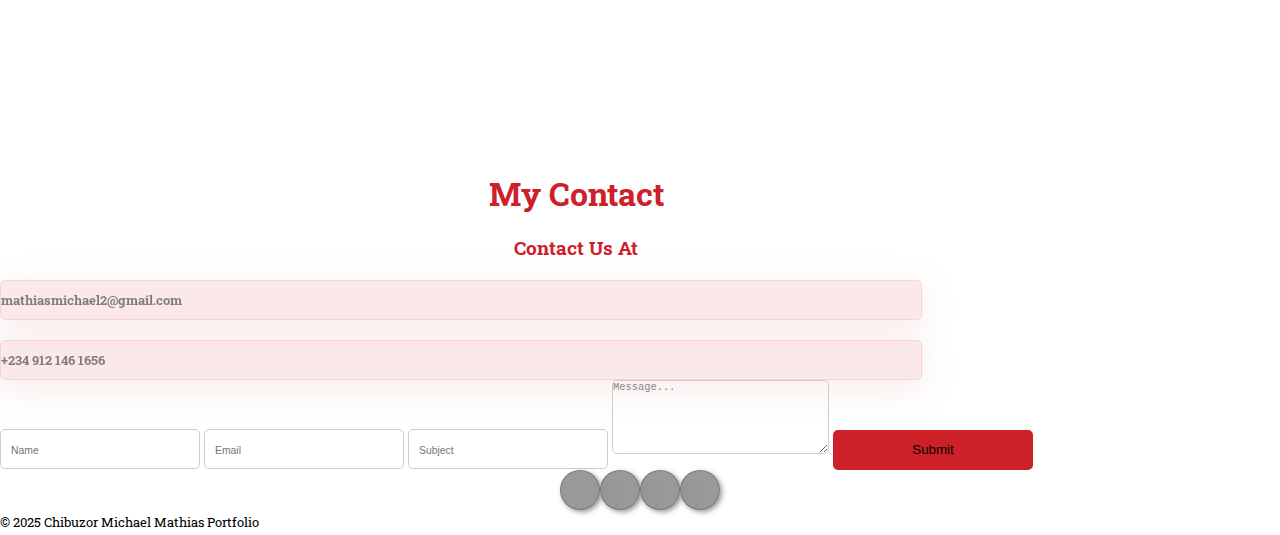
==== commit a0ea2f8c: "Update index.html" ====
--- a/index.html
+++ b/index.html
@@ -121,7 +121,7 @@
         <div class="container">
           <div class="row">
             <div class="col-md-6">
-              <h1 class="title">About Us</h1>
+              <h1 class="title">About Me</h1>
               <div class="about-image mx-auto">
                 <img
                   src="https://dl.dropbox.com/s/as8f9ybyboqgbdh/projects-2.jpg?dl=0"
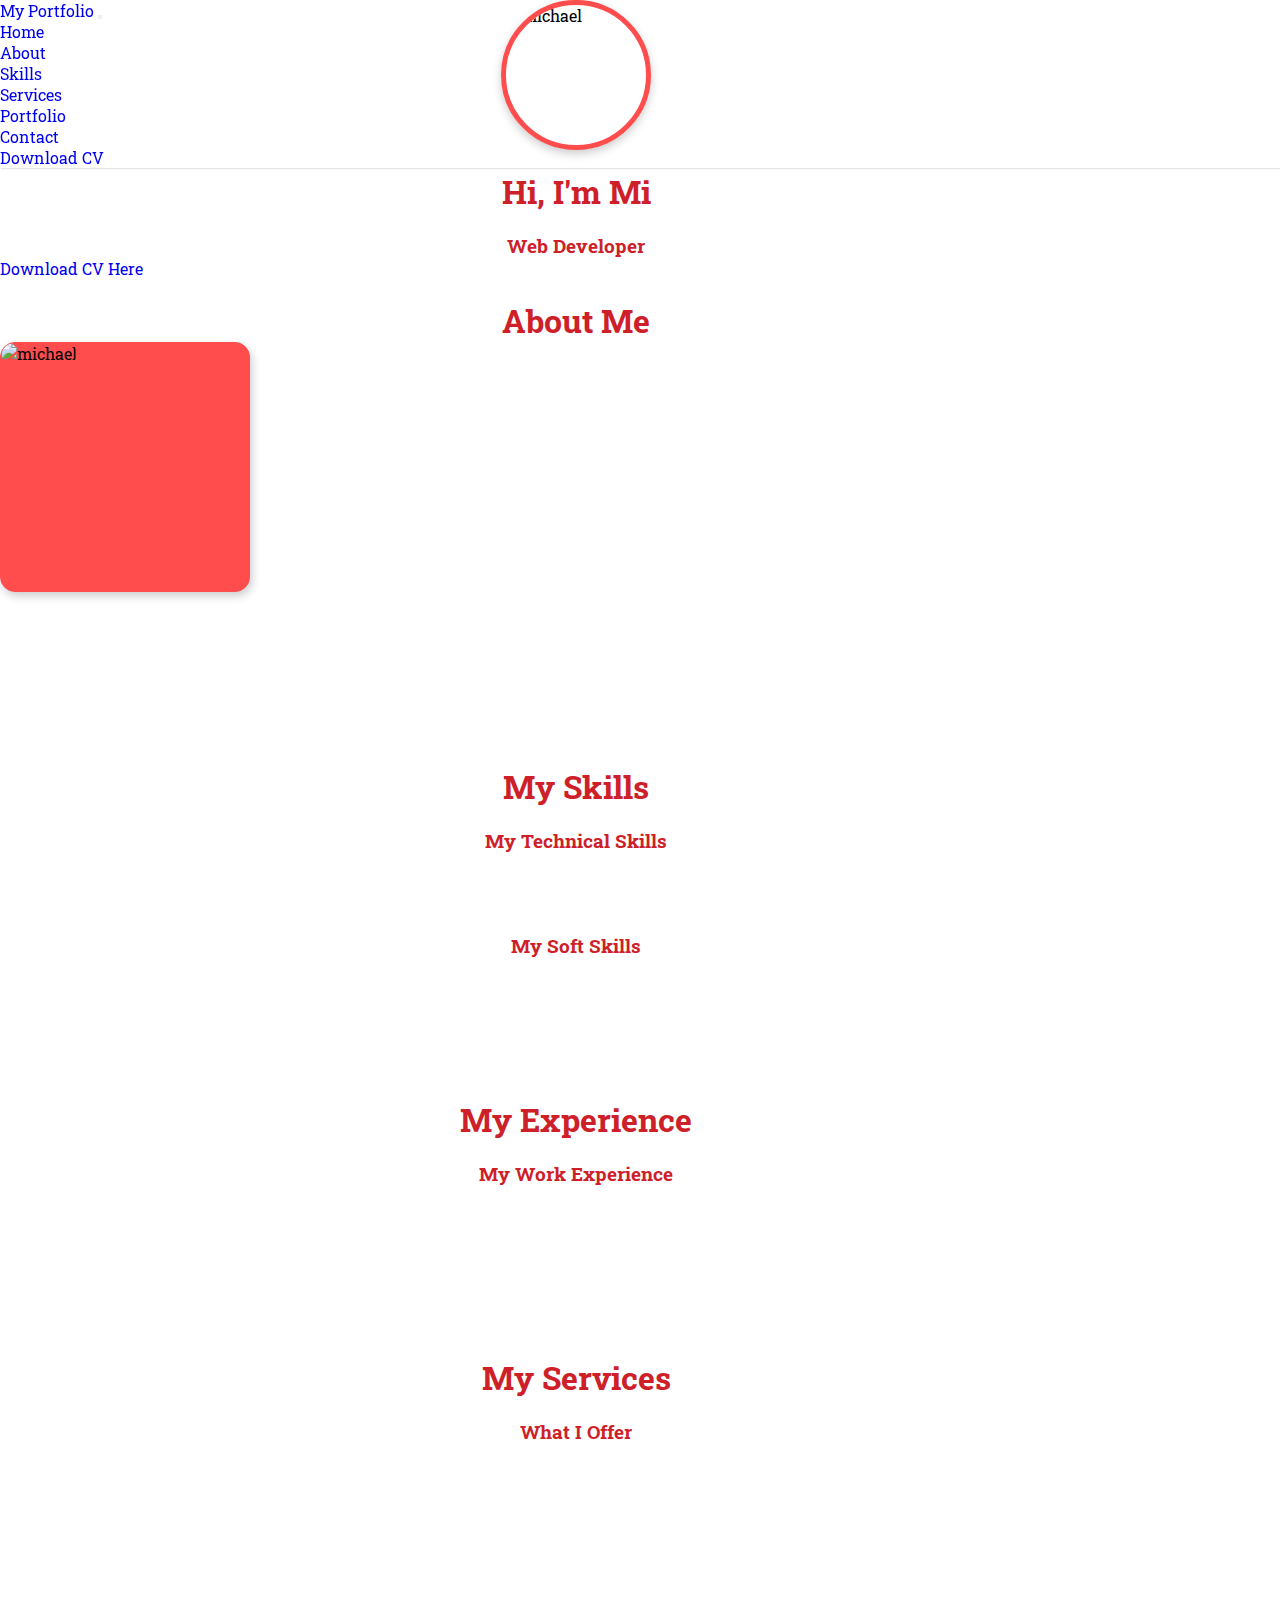
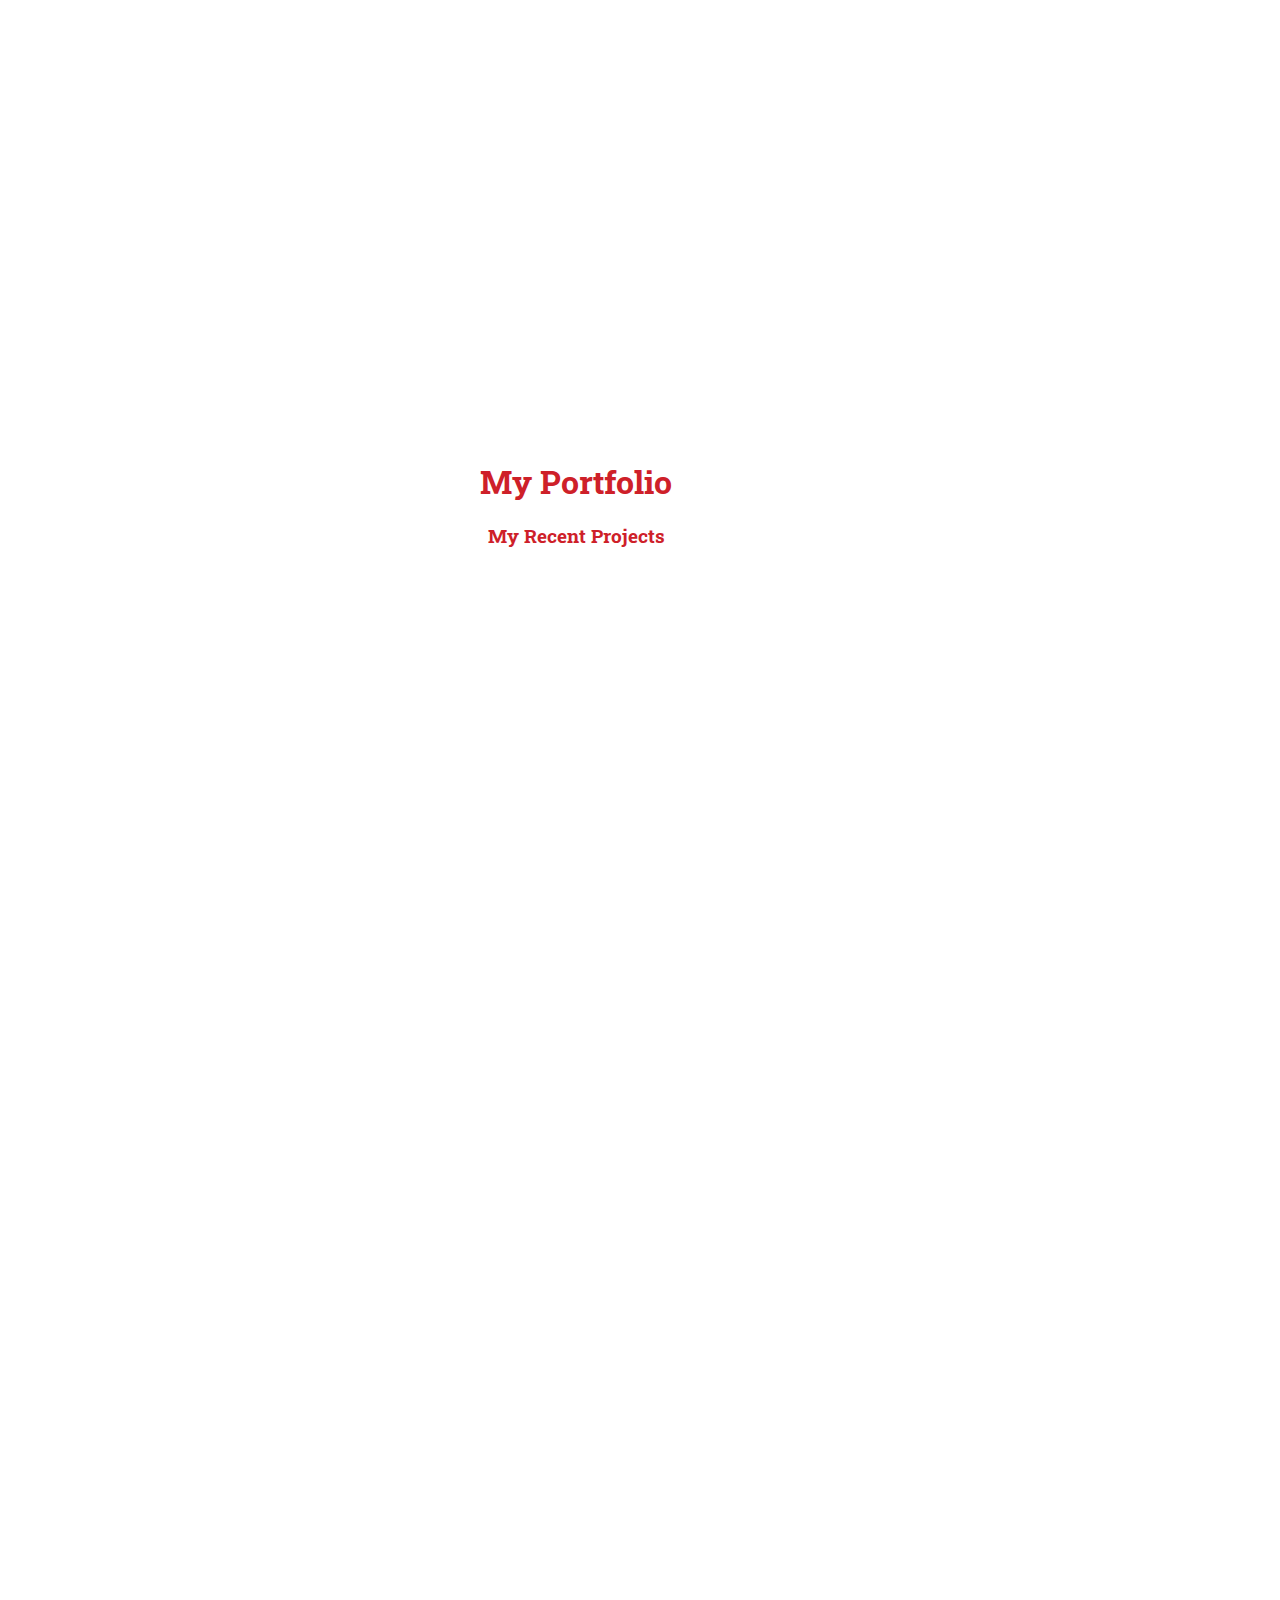
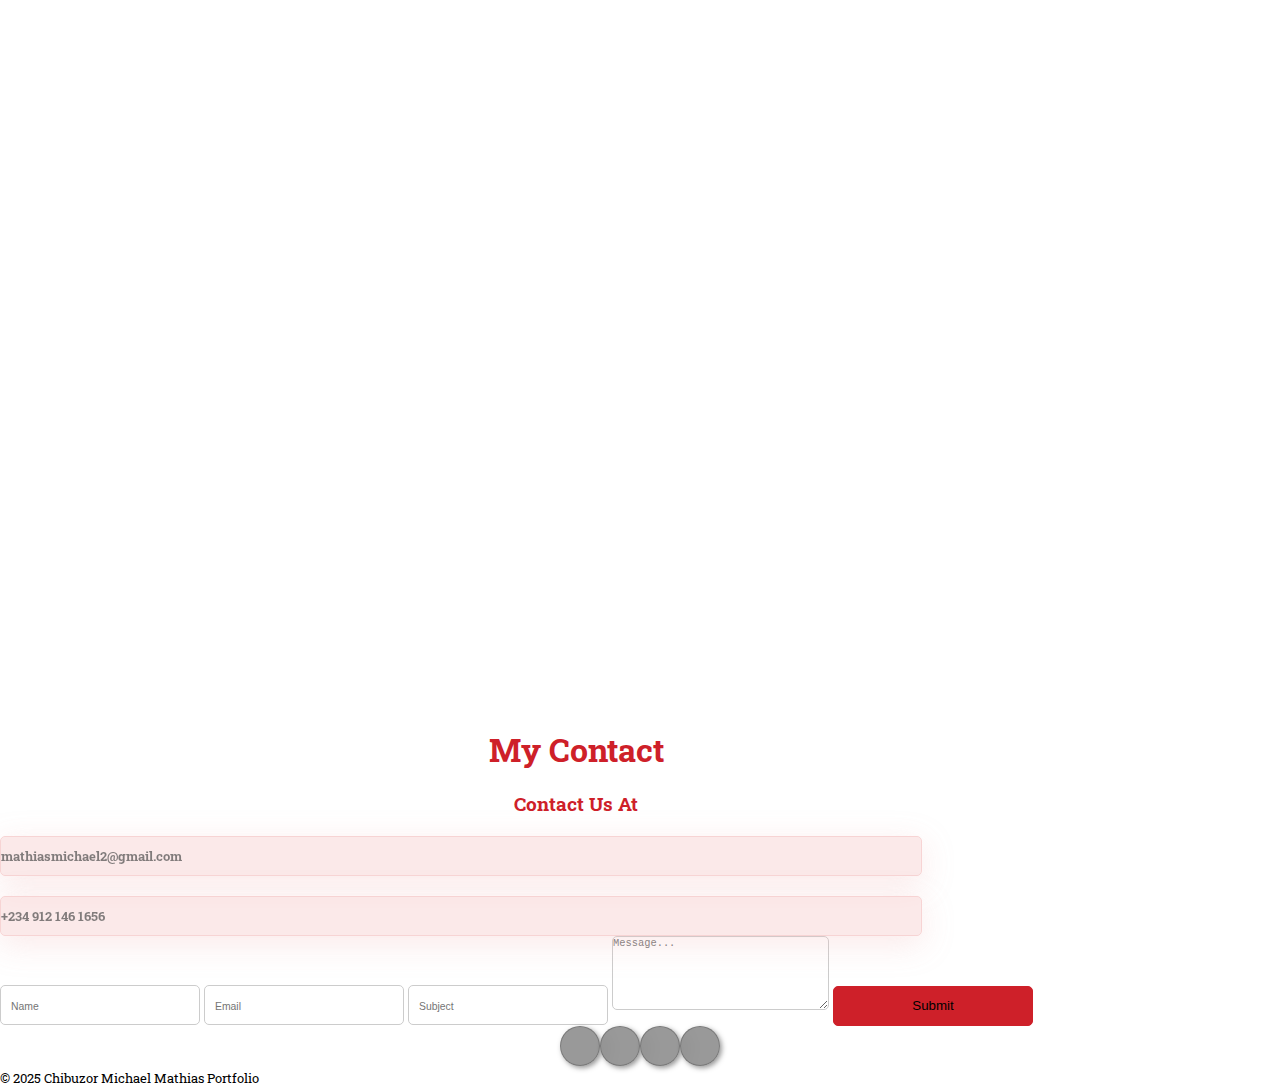
==== commit 94065f37: "💪💌 Updated with Glitch" ====
--- a/index.html
+++ b/index.html
@@ -184,6 +184,9 @@
           <button type="button" class="btn btn-outline-success">
             Microsoft Excel <i class="fas fa-file-excel"></i>
           </button>
+          <button type="button" class="btn btn-outline-success">
+            Learning: Vue.js <i class="fa-brands fa-vuejs"></i>
+          </button>
         </div>
 
         <h3 class="subtitle">My Soft Skills</h3>
@@ -216,27 +219,27 @@
             Attention to Details <i class="fas fa-search"></i>
           </button>
         </div>
-
-        <div class="experience pt-5">
-          <h1 class="title">My Experience</h1>
-          <h3 class="subtitle">My Work Experience</h3>
-
-          <div class="parent mx-auto row fourth-scroll">
-            <div class="child description col-sm-4 pt-3">
-              <span>2+</span><br />
-              years of experience <i class="fa-solid fa-ranking-star"></i>
-            </div>
-
-            <div class="child description col-sm-4 pt-3">
-              <span>9+</span><br />
-              completed projects
-              <i class="fa-solid fa-diagram-project"></i>
-            </div>
-
-            <div class="child description col-sm-4 pt-3">
-              <span>3</span><br />
-              Satisfied Customers <i class="fa-solid fa-people-group"></i>
-            </div>
+      </section>
+
+      <section class="experience bg-white mx-auto my-3 px-3 py-3">
+        <h1 class="title">My Experience</h1>
+        <h3 class="subtitle">My Work Experience</h3>
+
+        <div class="parent mx-auto my-3 row fourth-scroll">
+          <div class="child col-sm-4 pb-3 pt-3">
+            <span>2+</span><br />
+            years of experience <i class="fa-solid fa-ranking-star"></i>
+          </div>
+
+          <div class="child col-sm-4 pb-3 pt-3">
+            <span>9+</span><br />
+            completed projects
+            <i class="fa-solid fa-diagram-project"></i>
+          </div>
+
+          <div class="child col-sm-4 pb-3 pt-3">
+            <span>3</span><br />
+            Satisfied Customers <i class="fa-solid fa-people-group"></i>
           </div>
         </div>
       </section>
@@ -249,19 +252,54 @@
         <div class="container first-scroll">
           <div class="item mx-sm-2 my-3 py-3 px-2">
             <div class="glass">
+              <i class="fas fa-laptop-code"></i>
               <h4 class="subtitle">Web Developement</h4>
+              <p>
+                Custom web solutions, scalable &amp; secure. Dynamic websites
+                tailored to your needs.
+              </p>
             </div>
           </div>
 
           <div class="item mx-sm-2 my-3 py-3 px-2">
             <div class="glass">
-              <h4 class="subtitle">Responsive Web Design</h4>
+              <i class="fas fa-shopping-cart"></i>
+              <h4 class="subtitle">E-Commerce Solution</h4>
+              <p>
+                Custom online stores, user-friendly interfaces, seamless
+                shopping. Scalable solutions for your business.
+              </p>
             </div>
           </div>
 
           <div class="item mx-sm-2 my-3 py-3 px-2">
             <div class="glass">
+              <i class="fas fa-mobile-alt"></i>
+              <h4 class="subtitle">Responsive Web Design</h4>
+              <p>
+                Mobile-first, cross-device compatible, intuitive UX. Seamless
+                user experiences.
+              </p>
+            </div>
+          </div>
+          <div class="item mx-sm-2 my-3 py-3 px-2">
+            <div class="glass">
+              <i class="fas fa-chart-line"></i>
+              <h4 class="subtitle">SEO Optimization</h4>
+              <p>
+                Higher rankings, more traffic, better conversions. Expert SEO
+                strategies tailored to your goals.
+              </p>
+            </div>
+          </div>
+          <div class="item mx-sm-2 my-3 py-3 px-2">
+            <div class="glass">
+              <i class="fas fa-headset"></i>
               <h4 class="subtitle">Virtual Assistance</h4>
+              <p>
+                Personalized support, task automation. Efficient business
+                operations.
+              </p>
             </div>
           </div>
         </div>
@@ -291,7 +329,7 @@
             <div class="image-project">
               <a href="https://mattysplace.glitch.me" target="_blank">
                 <img
-                  src="https://dl.dropbox.com/s/xb2h5hppv53xz80/project%20%281%29.jpg?dl=0"
+                  src="https://dl.dropbox.com/scl/fi/nhvw54af4aqqe37qusbnv/project-3.jpg?rlkey=m4b652eybv1ppemv7zix9ofpl&dl=0"
                   alt="mattysplace"
                 />
               </a>
--- a/style.css
+++ b/style.css
@@ -6,7 +6,6 @@
   margin: 0;
   text-decoration: none;
   list-style: none;
-  pointer: cursor;
 }
 
 html {
@@ -159,40 +158,79 @@
   cursor: pointer;
 }
 
+.btn-outline-success {
+  background-color: transparent; /* Default transparent background */
+  border-color: #6c757d; /* Default border color */
+  color: #6c757d; /* Default text color */
+  transition: all 0.3s ease-in-out; /* Smooth transition */
+}
+
+.btn-outline-success:hover {
+  background-color: #ff4d4d; /* Background color on hover */
+  border-color: #ff4d4d; /* Border color on hover */
+  color: white; /* Text color on hover */
+}
+
+.experience {
+  width: 90%;
+  text-align: center;
+}
+
 .experience .parent {
   display: flex;
-  align-items: center;
-  justify-content: space-between;
+  align-items: stretch;
+  justify-content: center;
+  gap: 20px;
   flex-wrap: wrap;
 }
 
 .experience .child {
-  height: 130px;
-  border: 1px solid rgba(0, 0, 0, 0.1);
-  border-radius: 3px;
-  box-shadow: 1px 1px 2px rgba(0, 0, 0, 0.2);
+  flex: 1 1 calc(30% - 20px);
+  min-height: 150px;
+  background: white;
+  border: 1px solid #ce2029;
+  border-radius: 8px;
+  box-shadow: 0px 4px 10px rgba(0, 0, 0, 0.1);
+  display: flex;
+  flex-direction: column;
+  align-items: center;
+  justify-content: center;
+  transition: transform 0.3s, box-shadow 0.3s;
+}
+
+.experience .child:hover {
+  transform: translateY(-10px);
+  box-shadow: 0px 6px 15px rgba(0, 0, 0, 0.15);
 }
 
 .experience .child span {
-  font-weight: 600;
-  color: #6c4f70;
+  font-weight: 700;
+  font-size: 24px;
+  color: #ce2029;
 }
 
 .experience .child i {
-  font-size: 28px;
-  opacity: 0.6;
+  font-size: 32px;
+  color: #ff4d4d;
+  margin-top: 10px;
+}
+
+.experience .child p {
+  font-weight: 500;
+  color: #6c757d;
+  margin-top: 8px;
 }
 
 .experience .parent .child:nth-child(1) {
-  background: #ff7f50;
+  background-color: rgba(255, 77, 77, 0.1);
 }
 
 .experience .parent .child:nth-child(2) {
-  background: #7aff52;
+  background-color: rgba(255, 77, 77, 0.1);
 }
 
 .experience .parent .child:nth-child(3) {
-  background: #52d1ff;
+  background-color: rgba(255, 77, 77, 0.1);
 }
 
 /*THE SERVICES */
@@ -203,19 +241,20 @@
 }
 
 .services .container {
-  display: flex;
-  align-items: center;
-  justify-content: center;
-  flex-wrap: wrap;
+  display: grid;
+  grid-template-columns: repeat(auto-fit, minmax(300px, 1fr));
+  gap: 20px;
 }
 
 .services .container .item {
   position: relative;
   width: 100%;
-  height: 15rem;
-  border: 1px solid rgba(0, 0, 0, 0.1);
-  border-radius: 6px;
-  box-shadow: 1px 1px 3px rgba(0, 0, 0, 0.2);
+  max-width: 350px;
+  height: 18rem;
+  padding: 20px;
+  border: 1px solid #e0e0e0;
+  border-radius: 8px;
+  box-shadow: 0px 4px 10px rgba(0, 0, 0, 0.1);
 }
 
 .services .container .item:nth-child(1) {
@@ -226,13 +265,27 @@
 }
 
 .services .container .item:nth-child(2) {
-  background-image: url("https://dl.dropbox.com/scl/fi/035tyyyz46aerww2zq3yy/services2.jpg?rlkey=qrrrh8vzxr6idwwuegj1vf03m&dl=0");
+  background-image: url("https://dl.dropbox.com/scl/fi/r1dzo62v5zz356yt7bu2o/services-1.png?rlkey=f2v6djxnj61qxem4vtevhjn61&dl=0");
   background-repeat: no-repeat;
   background-size: cover;
   background-position: center;
 }
 
 .services .container .item:nth-child(3) {
+  background-image: url("https://dl.dropbox.com/scl/fi/3raugizqsltu7w1ocktww/services.jpg?rlkey=5ycc06whyw7v1g7qttu9dcur7&dl=0");
+  background-repeat: no-repeat;
+  background-size: cover;
+  background-position: center;
+}
+
+.services .container .item:nth-child(4) {
+  background-image: url("https://dl.dropbox.com/scl/fi/ssbkwuby8iubwaokl9f3n/services.png?rlkey=0ixd4qzt4tqtt52nlssavphfr&dl=0");
+  background-repeat: no-repeat;
+  background-size: cover;
+  background-position: center;
+}
+
+.services .container .item:nth-child(5) {
   background-image: url("https://dl.dropbox.com/scl/fi/o40q4wmb7nbrbuy8cb9uk/services4.jpg?rlkey=yaymt0n4q2pi2fxwsgn43rzqy&dl=0");
   background-repeat: no-repeat;
   background-size: cover;
@@ -240,20 +293,41 @@
 }
 
 .services .item .glass {
+  text-align: center;
+  padding: 20px;
   position: absolute;
-  bottom: 10px;
+  bottom: 30px;
   right: 25px;
   left: 25px;
   background: rgba(255, 255, 255, 0.76);
   border-radius: 10px;
   box-shadow: 0 4px 30px rgba(0, 0, 0, 0.1);
-  backdrop-filter: blur(1.9px);
-  -webkit-backdrop-filter: blur(1.9px);
-  border: 1px solid rgba(255, 255, 255, 0.11);
+  backdrop-filter: blur(2.3px);
+  -webkit-backdrop-filter: blur(2.3px);
+  border: 1px solid rgba(255, 255, 255, 0.15);
+  transition: transform 0.3s ease, box-shadow 0.3s ease;
+}
+
+.services .item .glass:hover {
+  transform: translateY(-5px);
+  box-shadow: 0px 6px 15px rgba(0, 0, 0, 0.15);
+}
+
+.services .item .glass i {
+  font-size: 40px;
+  color: #ce2029;
+  margin-bottom: 15px;
 }
 
 .services .container .item .glass h4 {
   color: #8b0000;
+  font-size: 19px;
+  margin-bottom: 15px;
+}
+
+.services .item .glass p {
+  font-size: 13px;
+  color: #666;
 }
 
 /* THE PORTFOLIO */
@@ -271,21 +345,25 @@
 
 .portfolio .container .box {
   width: 47%;
-  height: 270px;
+  height: 620px;
   border-radius: 3px;
   border: 1px solid transparent;
   margin: 20px auto;
   box-shadow: 0px 4px 10px rgba(0, 0, 0, 0.1);
+  transition: height 0.3s ease;
+  display: flex; /* Flexbox for layout */
+  flex-direction: column; /* Stack image and description vertically */
 }
 
 .box .image-project {
   width: 100%;
-  height: 220px;
+  height: 93%;
+  /*margin-bottom: 5px;*/
 }
 
 .portfolio .container .box img {
   width: 100%;
-  height: 220px;
+  height: 100%;
   object-fit: cover;
   border-radius: 3px;
   transition: 1s ease-out;
@@ -298,9 +376,12 @@
 
 .portfolio .container .box .description {
   font-weight: 700;
-  color: #a88e8a;
-  font-size: 10px;
-  cursor: pointer;
+  color: #ff4d4d;
+  font-size: 13px;
+  cursor: pointer;
+  text-align: center;
+  margin: 15px 0;
+  padding-bottom: 10px;
 }
 
 /* THE CONTACT */
@@ -376,13 +457,14 @@
   background: #ce2029;
   width: 200px;
   height: 40px;
-  border: 5px solid #ce2029;
+  border: 1px solid #ce2029;
   cursor: pointer;
   border-radius: 5px;
 }
 
 form button:hover {
-  background: #c21e56;
+  background: #ff4d4d;
+  border: 1px solid #ff4d4d;
 }
 
 /* THE FOOTER */
@@ -457,7 +539,15 @@
   }
 
   .services .container .item {
-    height: 80vh;
+    /* height: 80vh;*/
+  }
+
+  .portfolio .container .box {
+    height: 400px;
+  }
+
+  .box .image-project {
+    height: 90%;
   }
 }
 
@@ -485,3 +575,14 @@
   opacity: 1;
   transform: translateX(0%);
 }
+
+.last-scroll {
+  opacity: 0;
+  transform: translateX(-100%);
+  transition: all 1s ease;
+}
+
+.left-scroll {
+  opacity: 1;
+  transform: translateX(0%);
+}
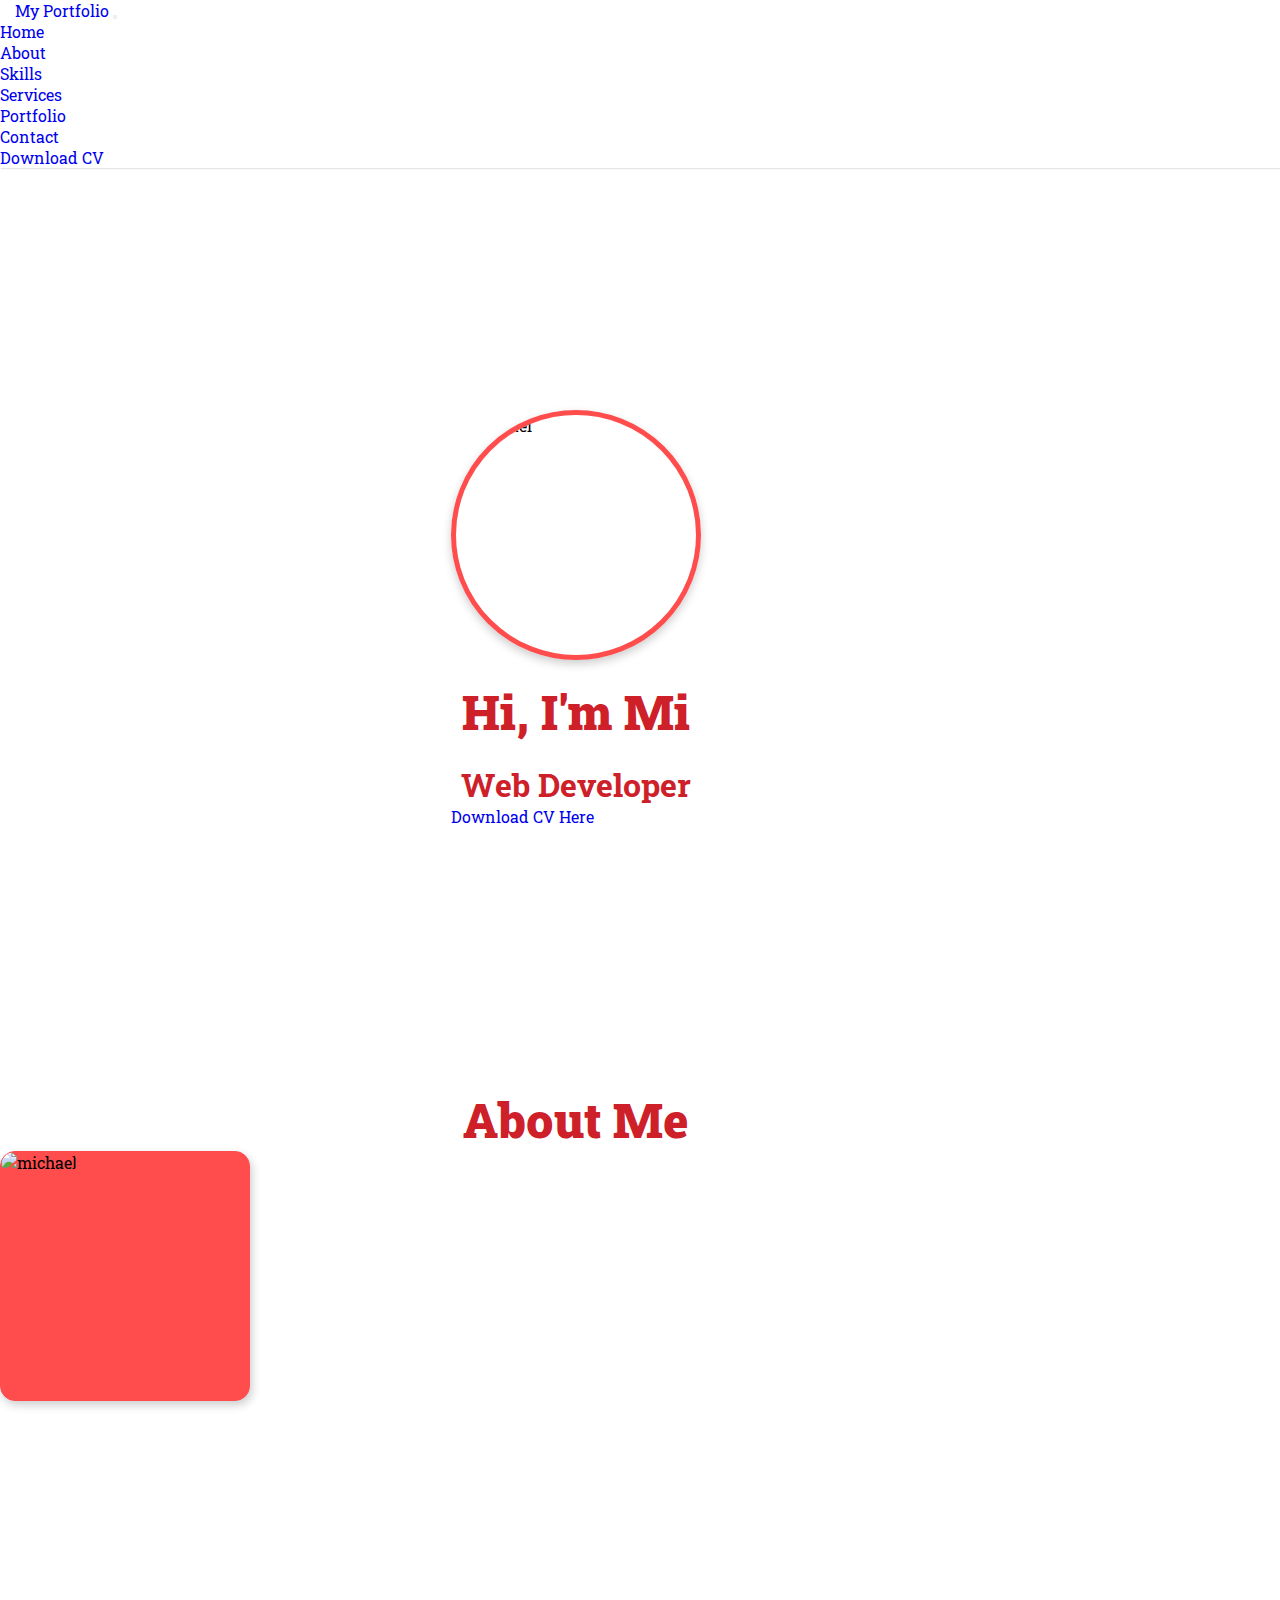
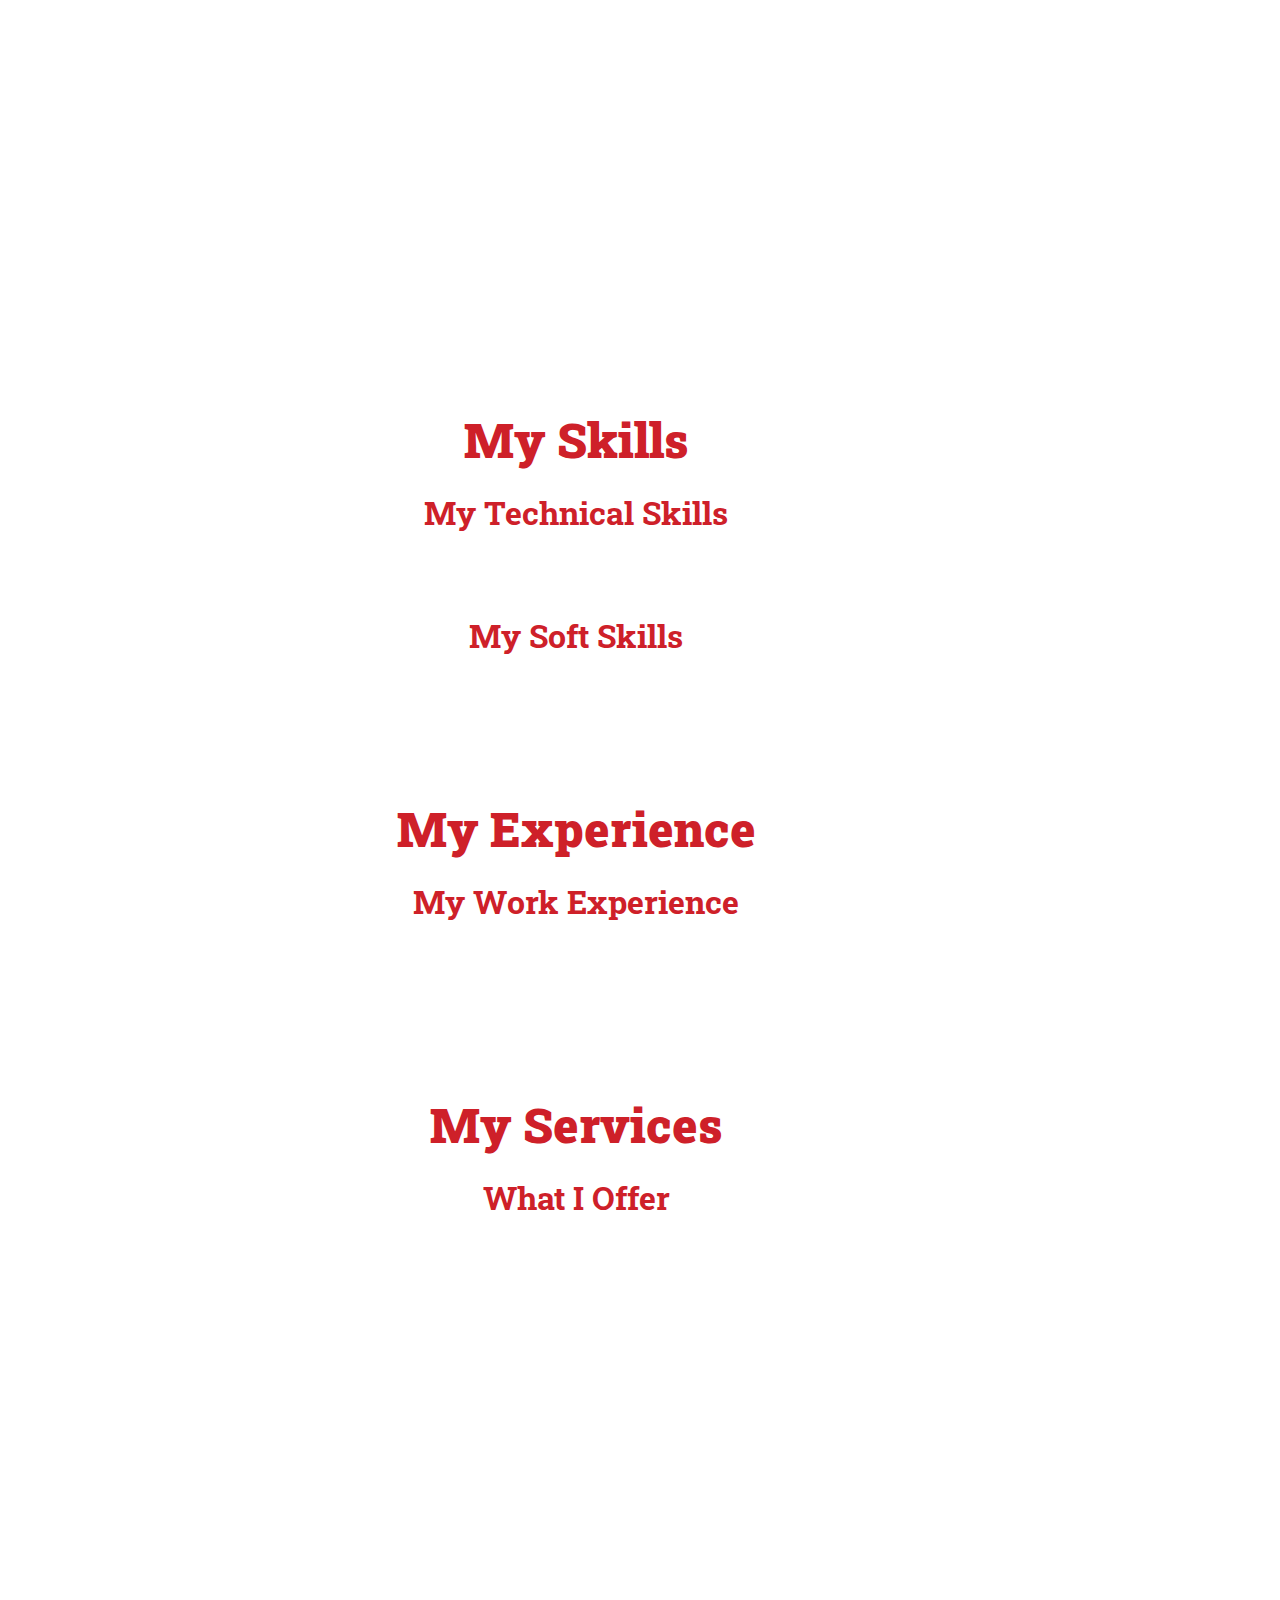
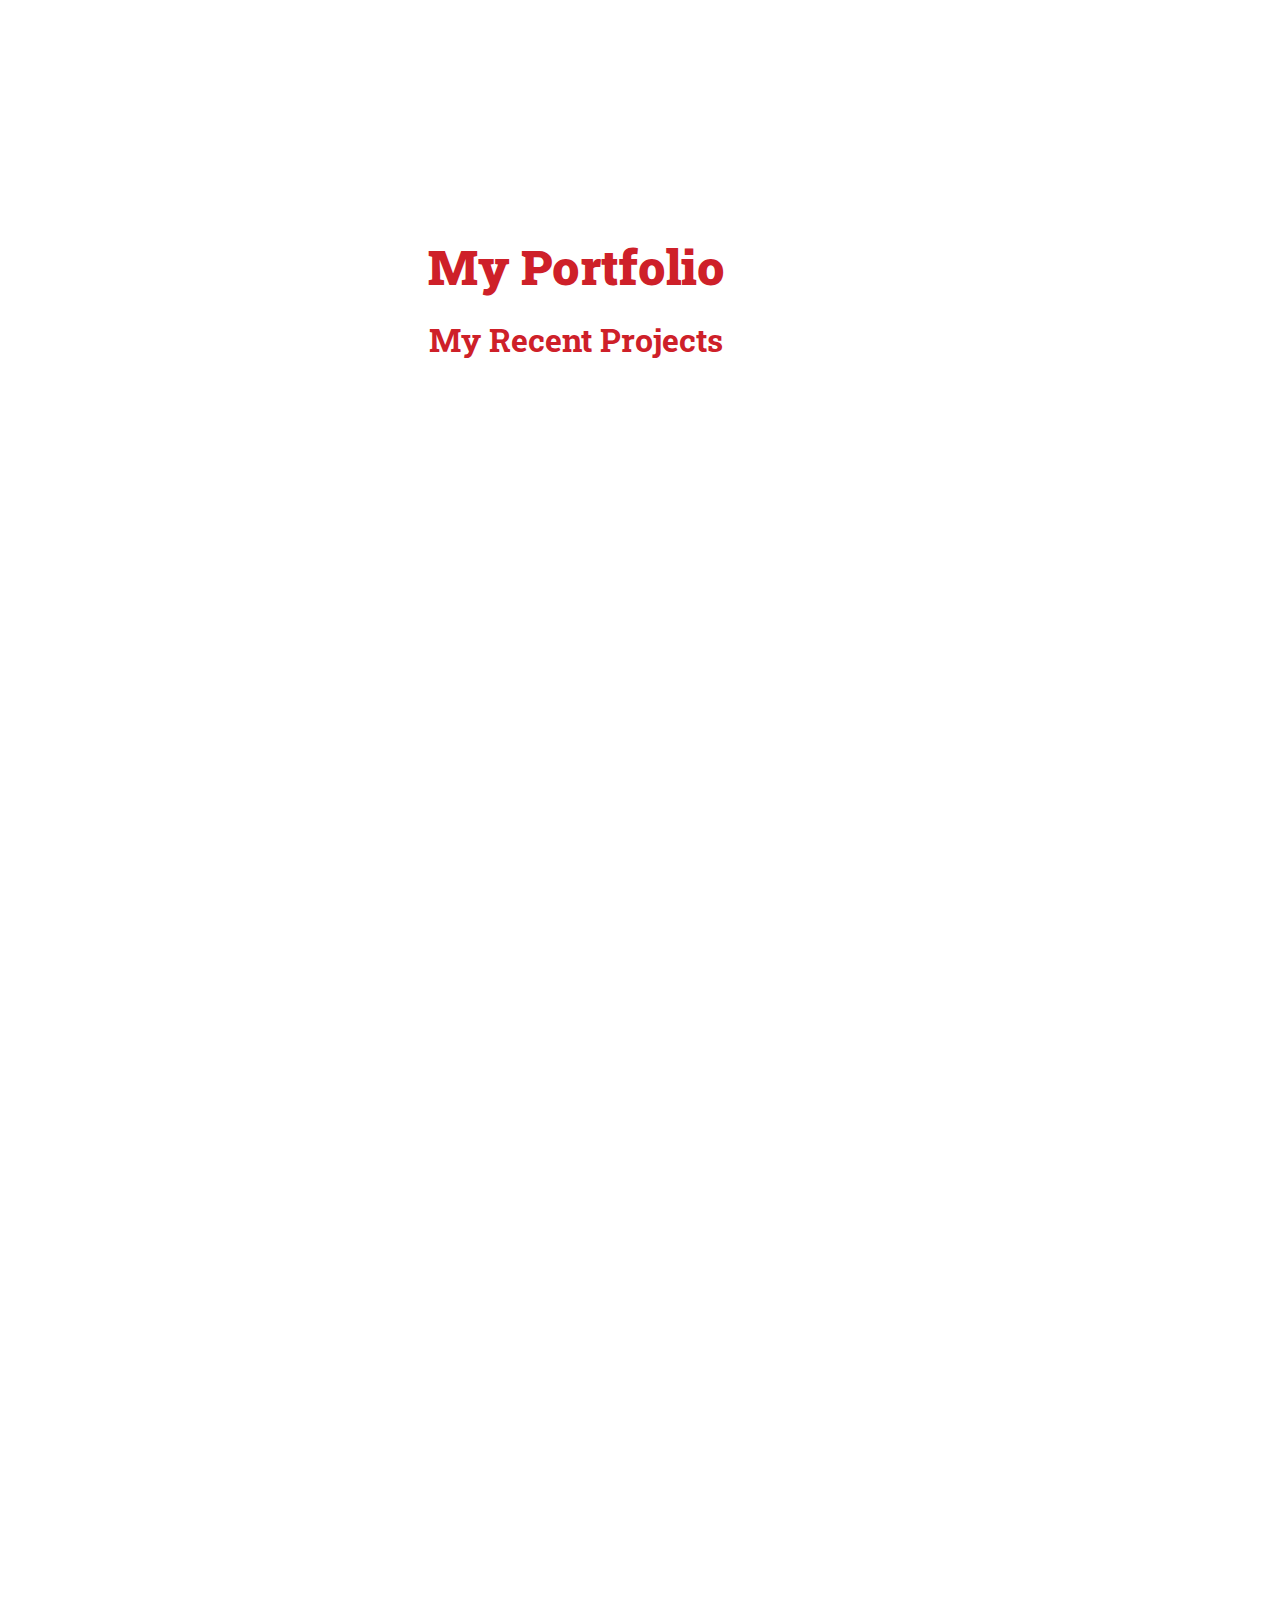
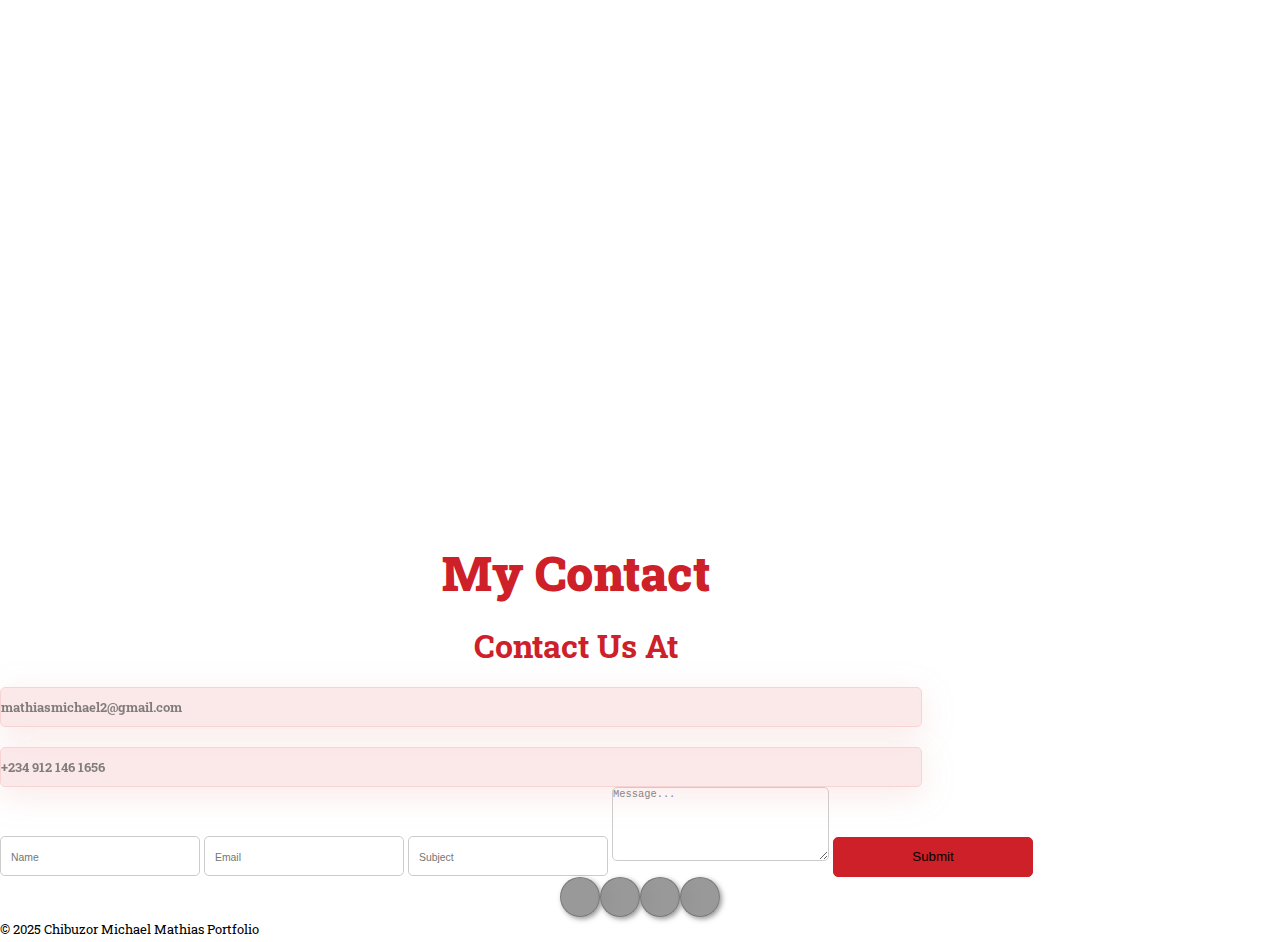
==== commit 1ccd2c69: "Updated with Glitch Nov2️⃣4️⃣2️⃣0️⃣2️⃣4️⃣" ====
--- a/index.html
+++ b/index.html
@@ -35,8 +35,8 @@
     <nav
       class="heading navbar fixed-top navbar-expand-md bg-light text-dark py-2 px-3 mb-5"
     >
-      <div class="container-fluid">
-        <a class="navbar-brand mylogo" href="#">My Portfolio</a>
+      <div class="container-fluid d-flex justify-content-between">
+        <a class="navbar-brand ms-md-4 mylogo" href="#">My Portfolio</a>
         <button
           class="navbar-toggler"
           type="button"
@@ -48,7 +48,10 @@
         >
           <span class="navbar-toggler-icon"></span>
         </button>
-        <div class="collapse navbar-collapse" id="navbarNav">
+        <div
+          class="collapse navbar-collapse justify-content-center"
+          id="navbarNav"
+        >
           <ul class="navbar-nav">
             <li class="nav-item">
               <a class="nav-link active" aria-current="page" href="#home"
@@ -73,7 +76,7 @@
             <li class="nav-item">
               <a
                 class="nav-link"
-                href="https://drive.google.com/file/d/1bsG_m2FKaz74xE8g9tAc5gnCeHCeHWIn/view?usp=drivesdk"
+                href="https://drive.google.com/file/d/1btG95TK9cXNqvkDRF4fPIPYMyS6maP9f/view?usp=drivesdk"
                 >Download CV</a
               >
             </li>
@@ -87,8 +90,8 @@
 
       <section class="home bg-white mx-auto mt-5 mb-3 pt-5 px-3 py-3" id="home">
         <div class="container">
-          <div class="row">
-            <div class="col-md-6">
+          <div class="row row align-items-center justify-content-center h-100">
+            <div class="col-md-6 text-center text-md-start">
               <div class="logo">
                 <img
                   class="image"
@@ -97,14 +100,14 @@
                 />
               </div>
             </div>
-            <div class="col-md-6">
+            <div class="col-md-6 text-center text-md-start">
               <div class="data">
                 <h1 class="title">Hi, <span id="typed-text"></span></h1>
                 <h3 class="subtitle">Web Developer</h3>
 
                 <div class="mycv mx-auto text-center">
                   <a
-                    href="https://drive.google.com/file/d/1ZKwTSST0zQw0r5EGkLk2euamcQXKkFae/view?usp=drivesdk"
+                    href="https://drive.google.com/file/d/1btG95TK9cXNqvkDRF4fPIPYMyS6maP9f/view?usp=drivesdk"
                     class="btn btn-outline-secondary"
                     >Download CV Here</a
                   >
@@ -119,8 +122,8 @@
 
       <section class="about bg-white mx-auto my-3 px-3 py-3" id="about">
         <div class="container">
-          <div class="row">
-            <div class="col-md-6">
+          <div class="row align-items-center justify-content-center">
+            <div class="col-md-6 text-center">
               <h1 class="title">About Me</h1>
               <div class="about-image mx-auto">
                 <img
--- a/style.css
+++ b/style.css
@@ -38,17 +38,16 @@
   box-sizing: border-box;
   width: 100vw;
   box-shadow: 1px 1px 1px rgba(0, 0, 0, 0.1);
-  display: flex;
+  /* display: flex;
   align-items: center;
   justify-content: space-between;
   position: fixed;
   top: 0;
   left: 0;
   right: 0;
-  z-index: 99;
-  cursor: pointer;
-}
-
+  z-index: 99;*/
+  cursor: pointer;
+}
 /*.bar,
 .close {
   display: none;
@@ -59,18 +58,22 @@
   color: #000;
   font-size: 12px;
   text-decoration: none;
-}
-
-.heading .menu li a:hover {
-  background: #a88e8a;
-  color: #fff;
 }*/
+
+.heading li a:hover {
+  color: #ff4d4d;
+  font-weight: 700;
+}
 
 /* THE LOGO & HOME */
 
 .home {
   width: 90%;
   cursor: pointer;
+  height: 100vh;
+  display: flex;
+  align-items: center;
+  justify-content: center;
 }
 
 .home .logo {
@@ -80,8 +83,8 @@
 }
 
 .logo .image {
-  width: 150px; /* Set a specific width */
-  height: 150px; /* Set a specific height */
+  width: 200px; /* Set a specific width */
+  height: 200px; /* Set a specific height */
   border-radius: 50%; /* Circle shape */
   border: 5px solid #ff4d4d; /* Light border to match your theme */
   box-shadow: 0px 4px 10px rgba(0, 0, 0, 0.2); /* Soft shadow for depth */
@@ -102,6 +105,15 @@
   cursor: pointer;
 }
 
+.title {
+  font-size: clamp(1.8rem, 4vw, 3rem);
+  font-weight: 900;
+}
+
+.subtitle {
+  font-size: clamp(1rem, 2.5vw, 2rem);
+}
+
 .description {
   font-size: 14px;
 }
@@ -110,6 +122,7 @@
 
 .about {
   width: 90%;
+  min-height: 100vh;
 }
 
 .about .about-image {
@@ -522,7 +535,16 @@
 /* FOR BIGGER SCREEN VIEW */
 
 @media screen and (min-width: 560px) {
-  .heading .menu ul {
+  .navbar-nav {
+    margin-left: auto;
+    margin-right: auto;
+  }
+
+  .navbar-brand {
+    padding-left: 15px;
+  }
+
+  /*.heading .menu ul {
     margin: 10px 0;
   }
 
@@ -532,6 +554,11 @@
 
   .heading .menu li i {
     display: none;
+  }*/
+
+  .logo .image {
+    width: 250px;
+    height: 250px;
   }
 
   .my-skills .btn {
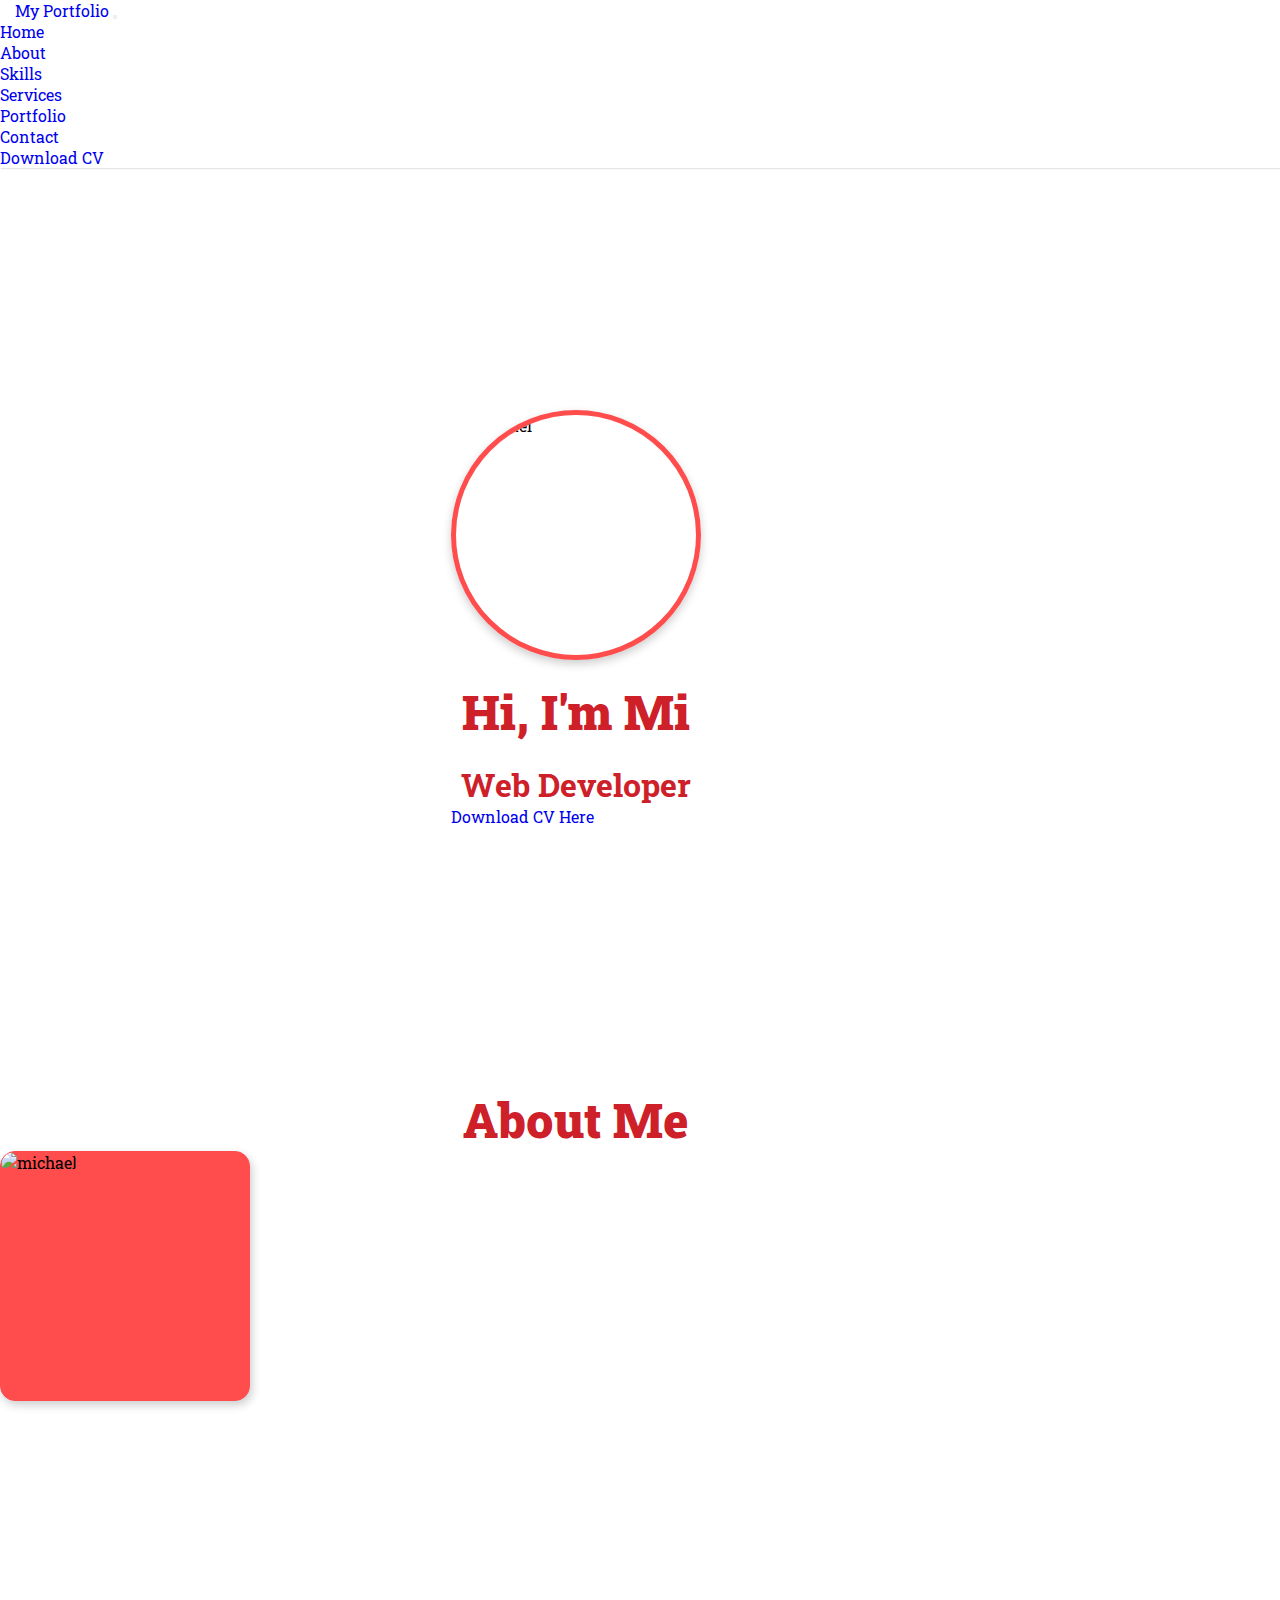
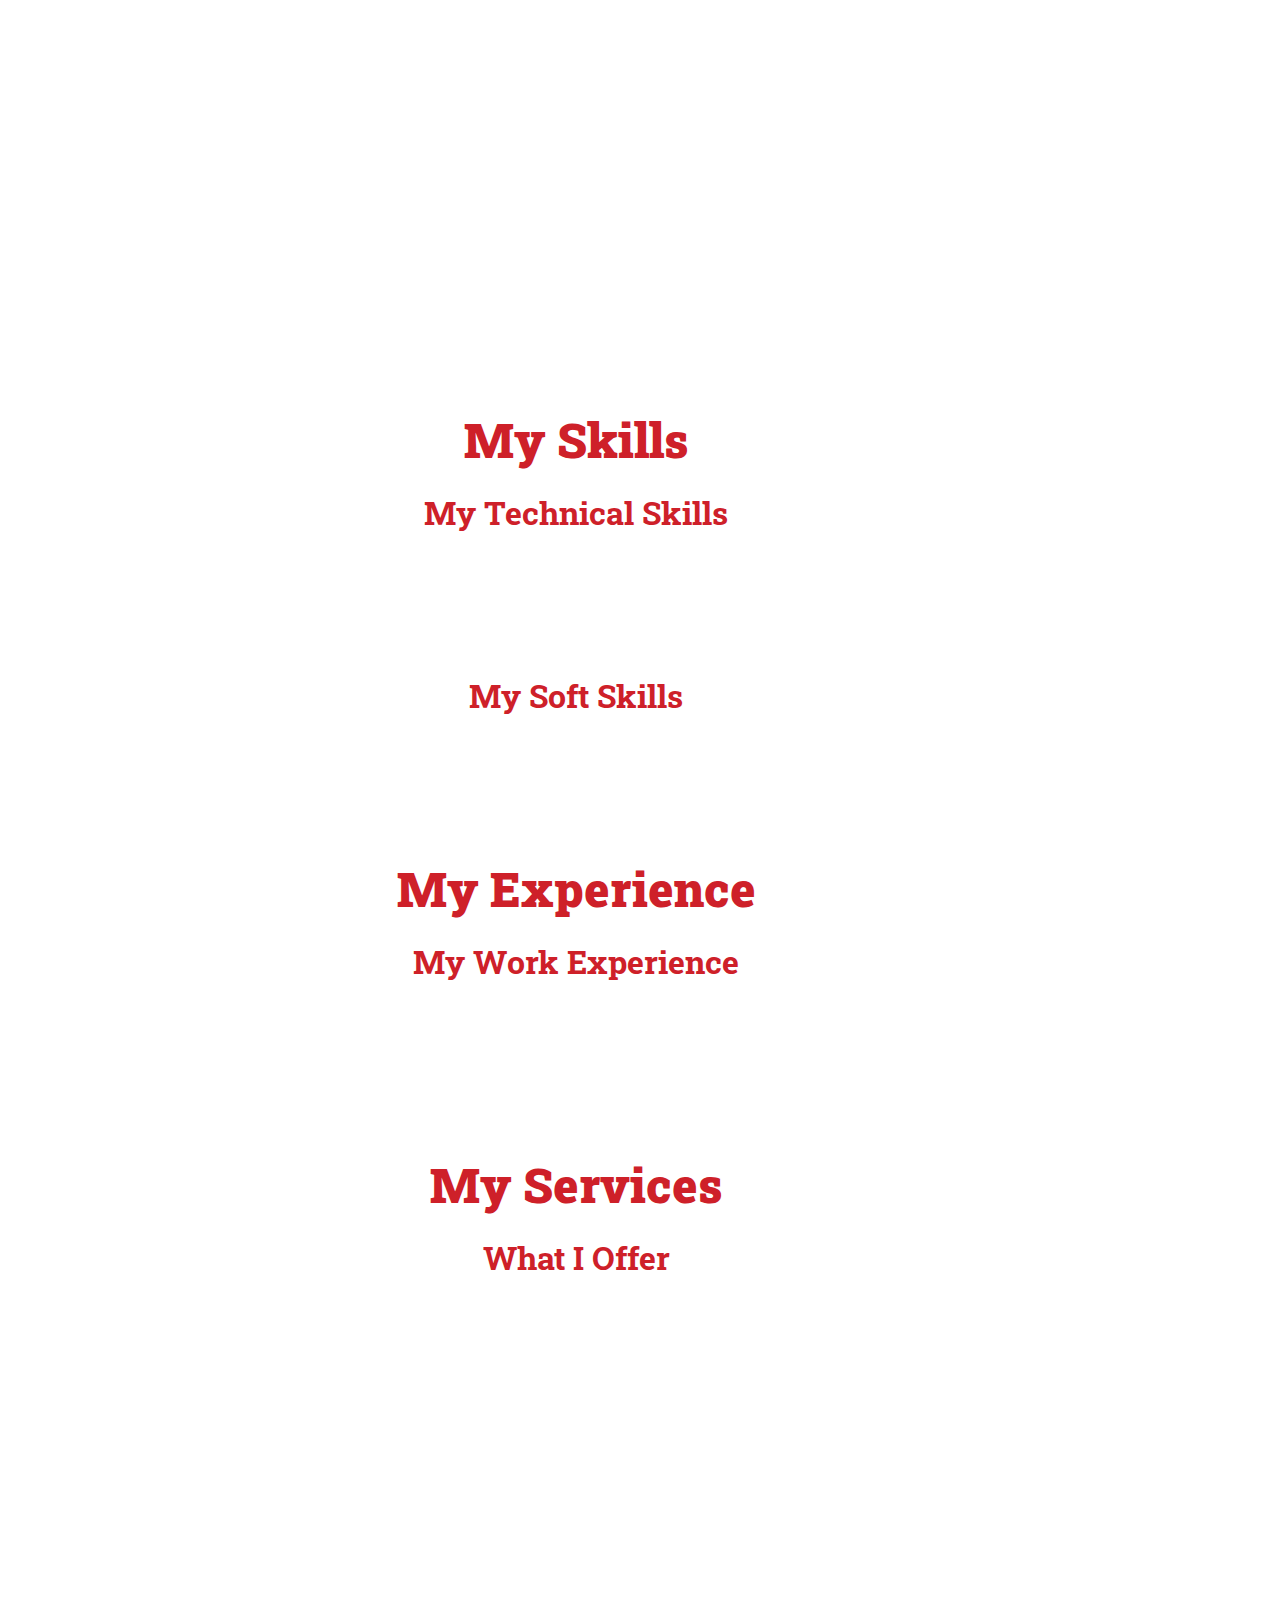
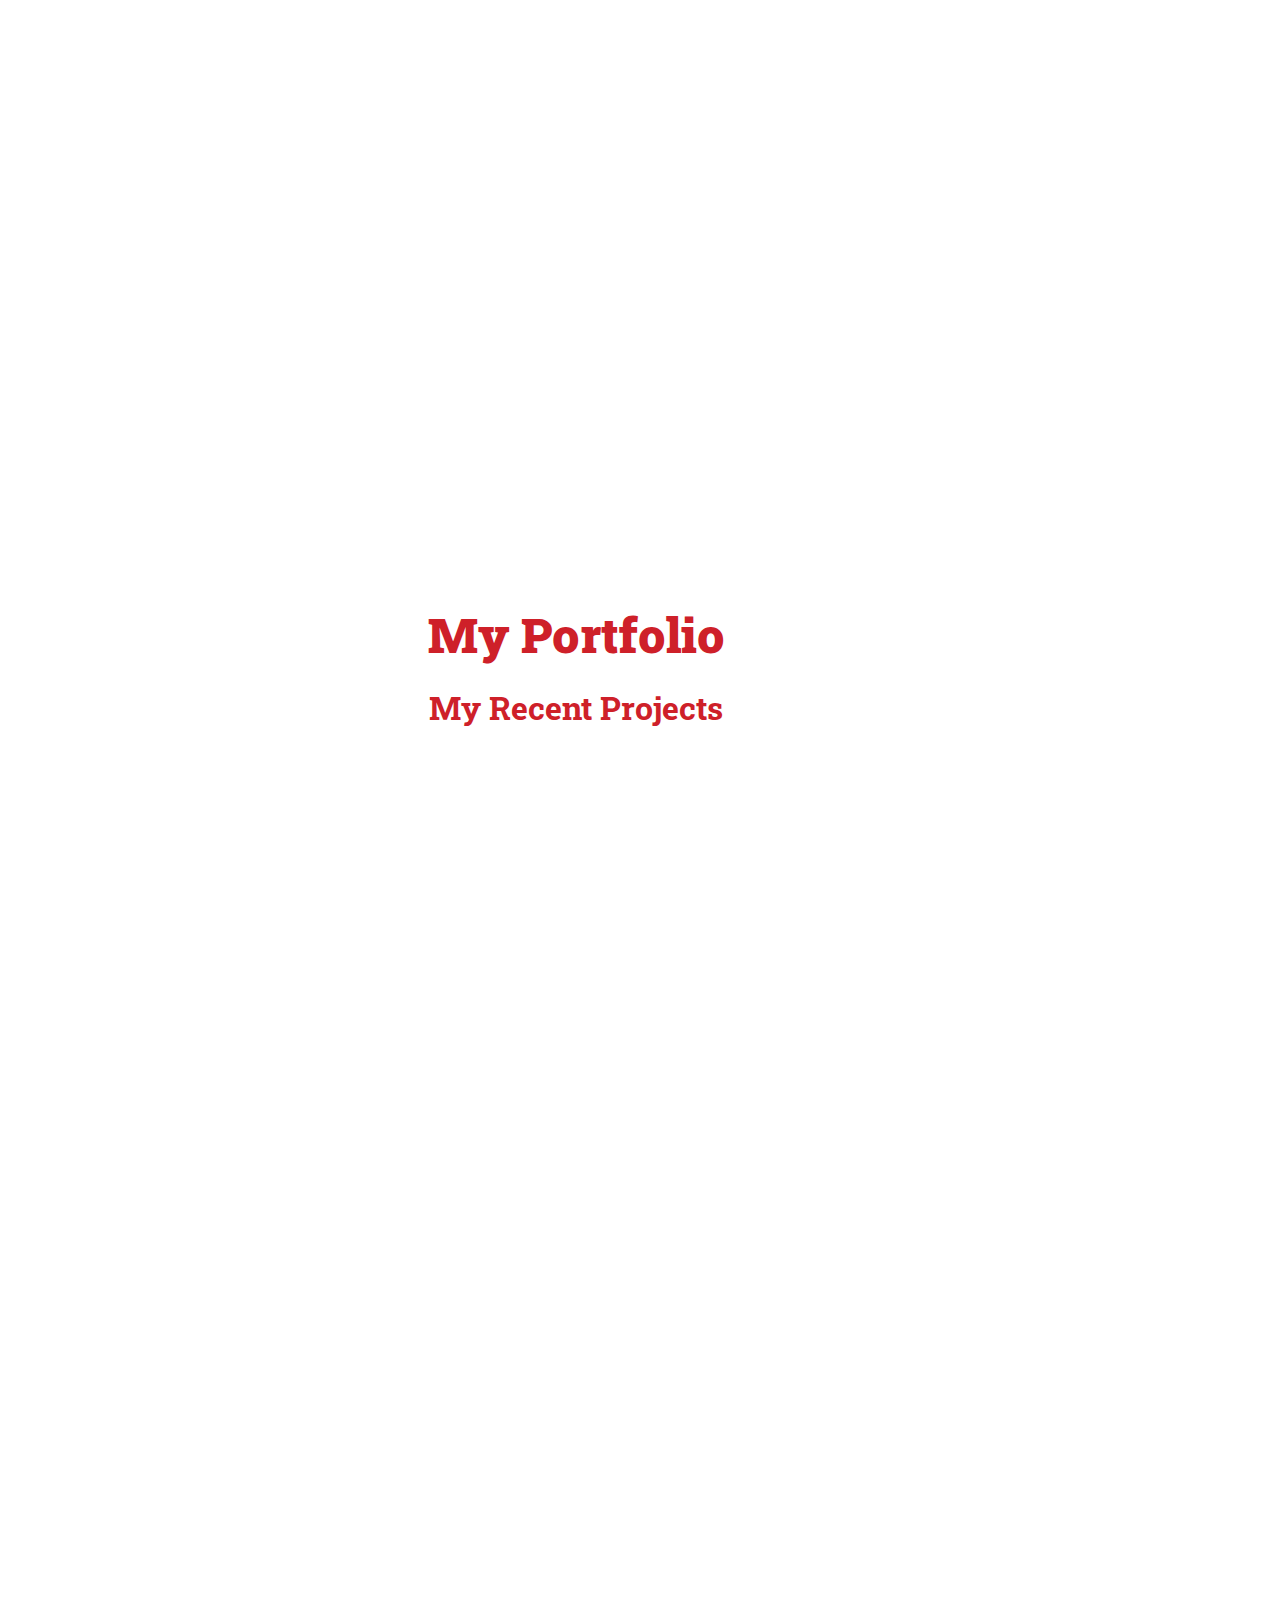
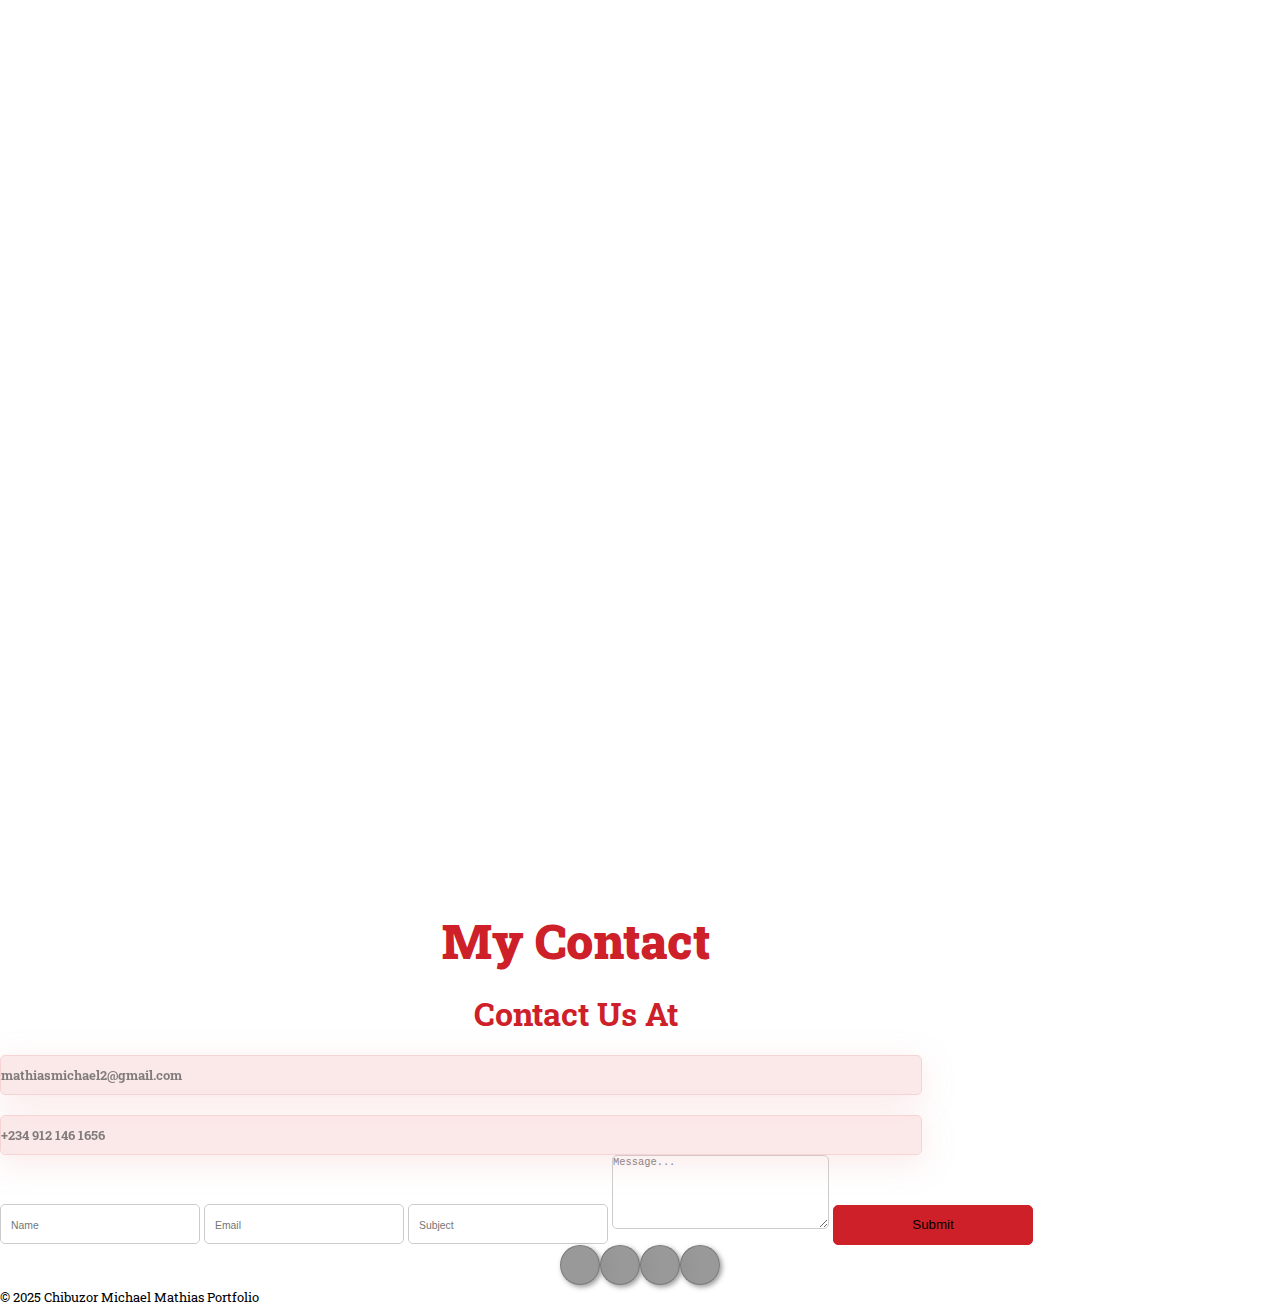
==== commit 3cb5fe66: "12-08-2024💌 Updated with Glitch" ====
--- a/index.html
+++ b/index.html
@@ -185,10 +185,19 @@
           <button type="button" class="btn btn-outline-success">JQuery</button>
 
           <button type="button" class="btn btn-outline-success">
-            Microsoft Excel <i class="fas fa-file-excel"></i>
-          </button>
+            Excel Spreadsheets <i class="fas fa-file-excel"></i>
+          </button>
+
           <button type="button" class="btn btn-outline-success">
             Learning: Vue.js <i class="fa-brands fa-vuejs"></i>
+          </button>
+
+          <button type="button" class="btn btn-outline-success">
+            Canva <i class="fas fa-palette"></i>
+          </button>
+
+          <button type="button" class="btn btn-outline-success">
+            CorelDRAW <i class="fas fa-pencil-ruler"></i>
           </button>
         </div>
 
@@ -292,6 +301,27 @@
               <p>
                 Higher rankings, more traffic, better conversions. Expert SEO
                 strategies tailored to your goals.
+              </p>
+            </div>
+          </div>
+          <div class="item mx-sm-2 my-3 py-3 px-2">
+            <div class="glass">
+              <i class="fas fa-tools"></i>
+              <h4 class="subtitle">Website Maintenance</h4>
+              <p>
+                Modernizing and maintaining websites for improved aesthetics,
+                functionality, and performance.
+              </p>
+            </div>
+          </div>
+
+          <div class="item mx-sm-2 my-3 py-3 px-2">
+            <div class="glass">
+              <i class="fas fa-palette"></i>
+              <h4 class="subtitle">Graphic Design</h4>
+              <p>
+                Designing custom graphics for websites, social media, and
+                marketing using Canva and CorelDRAW.
               </p>
             </div>
           </div>
--- a/style.css
+++ b/style.css
@@ -299,6 +299,20 @@
 }
 
 .services .container .item:nth-child(5) {
+  background-image: url("https://dl.dropbox.com/scl/fi/rql2vrhm6jhdtj10jm4tx/Services-2.png?rlkey=ksde4twkqyh8ec81gmx1ri6zn&dl=0");
+  background-repeat: no-repeat;
+  background-size: cover;
+  background-position: center;
+}
+
+.services .container .item:nth-child(6) {
+  background-image: url("https://dl.dropbox.com/scl/fi/8x8qxo33hy6q28eprja1a/Services-1.png?rlkey=cpr5h1dc9omjyldfun1du5mdi&dl=0");
+  background-repeat: no-repeat;
+  background-size: cover;
+  background-position: center;
+}
+
+.services .container .item:nth-child(7) {
   background-image: url("https://dl.dropbox.com/scl/fi/o40q4wmb7nbrbuy8cb9uk/services4.jpg?rlkey=yaymt0n4q2pi2fxwsgn43rzqy&dl=0");
   background-repeat: no-repeat;
   background-size: cover;
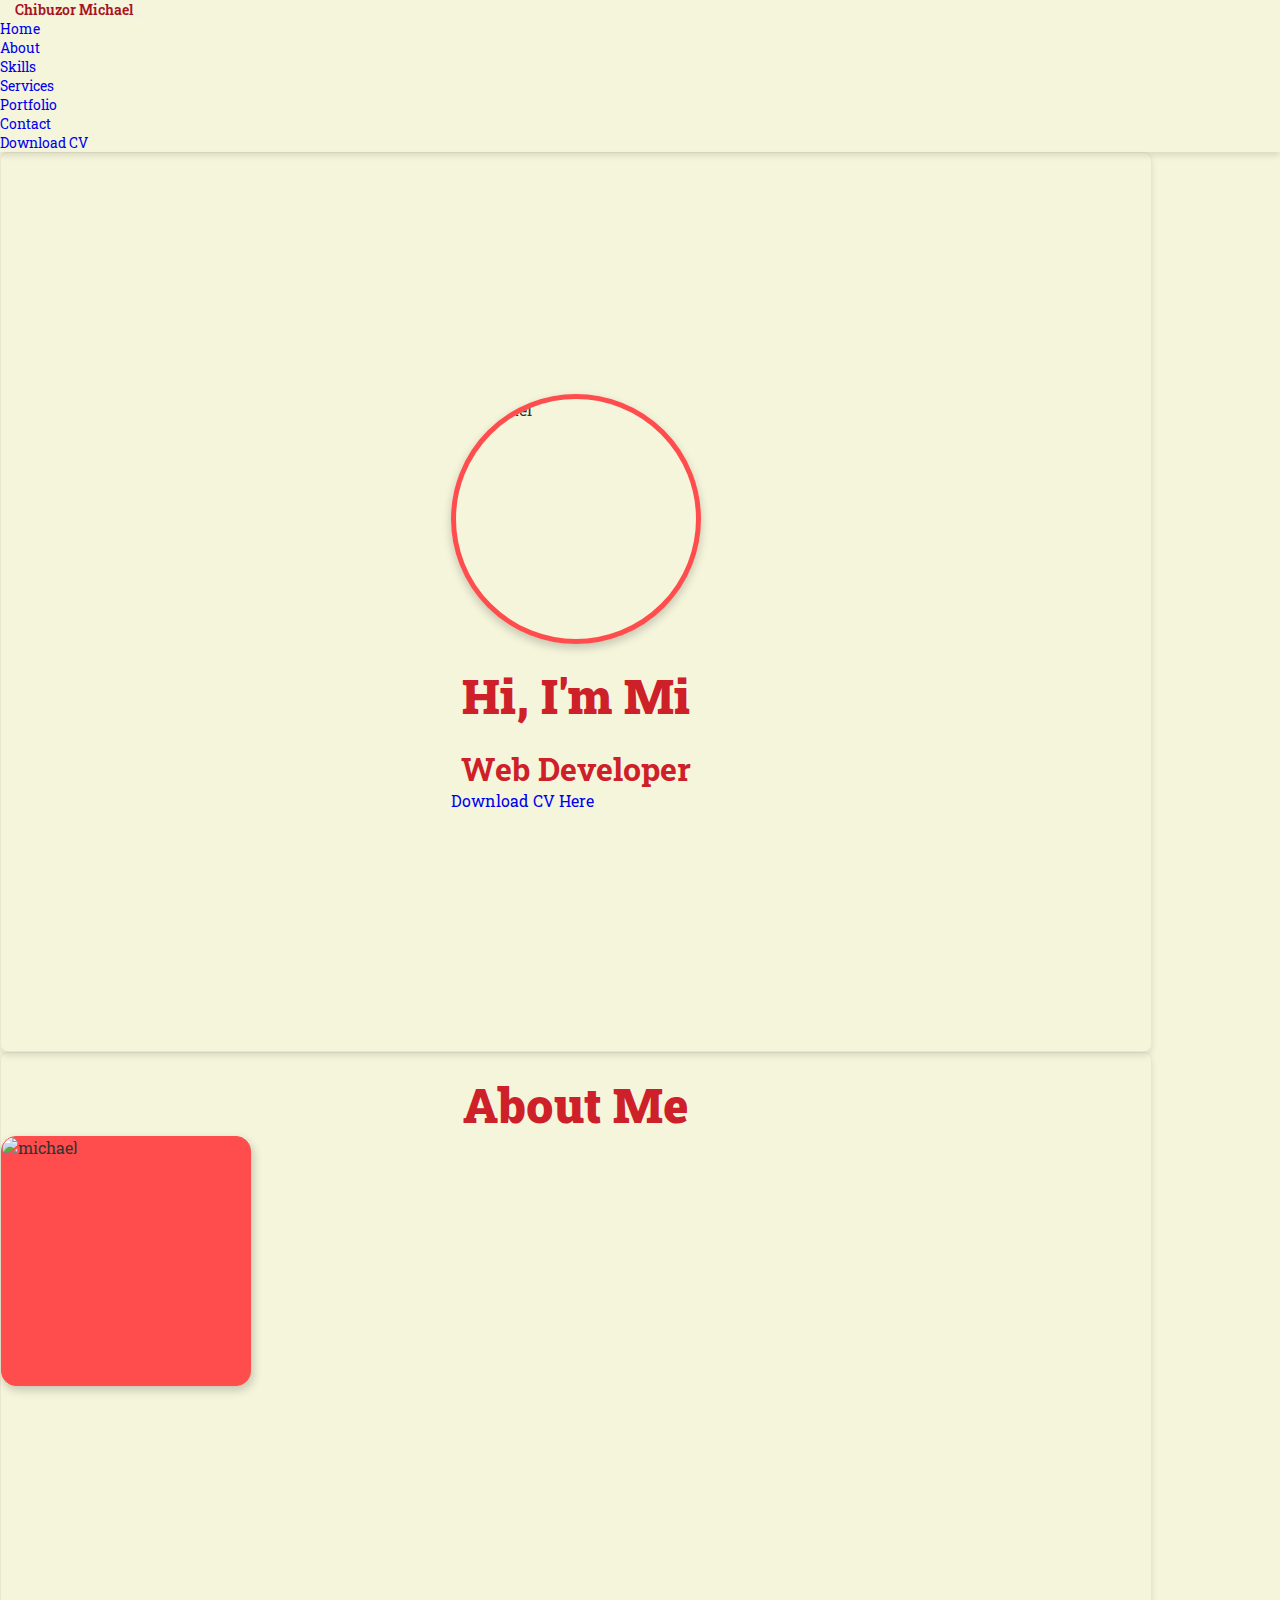
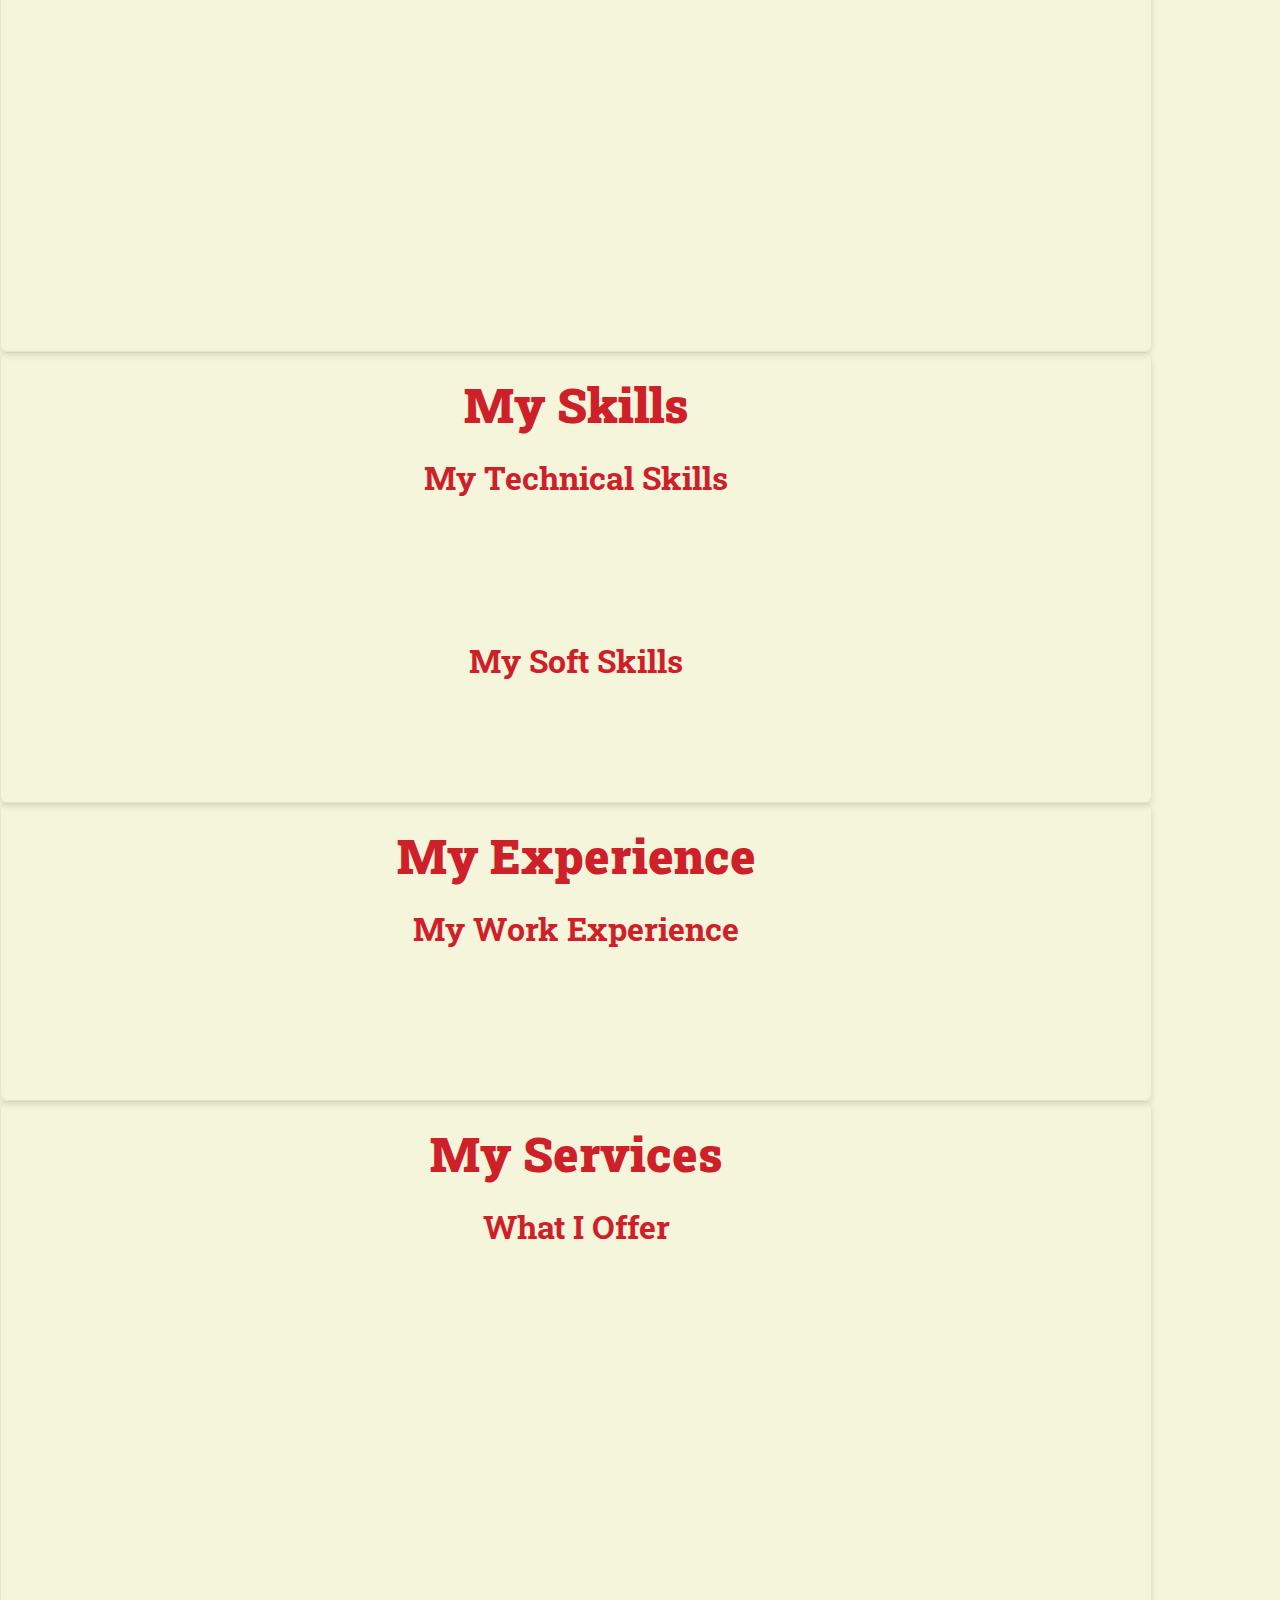
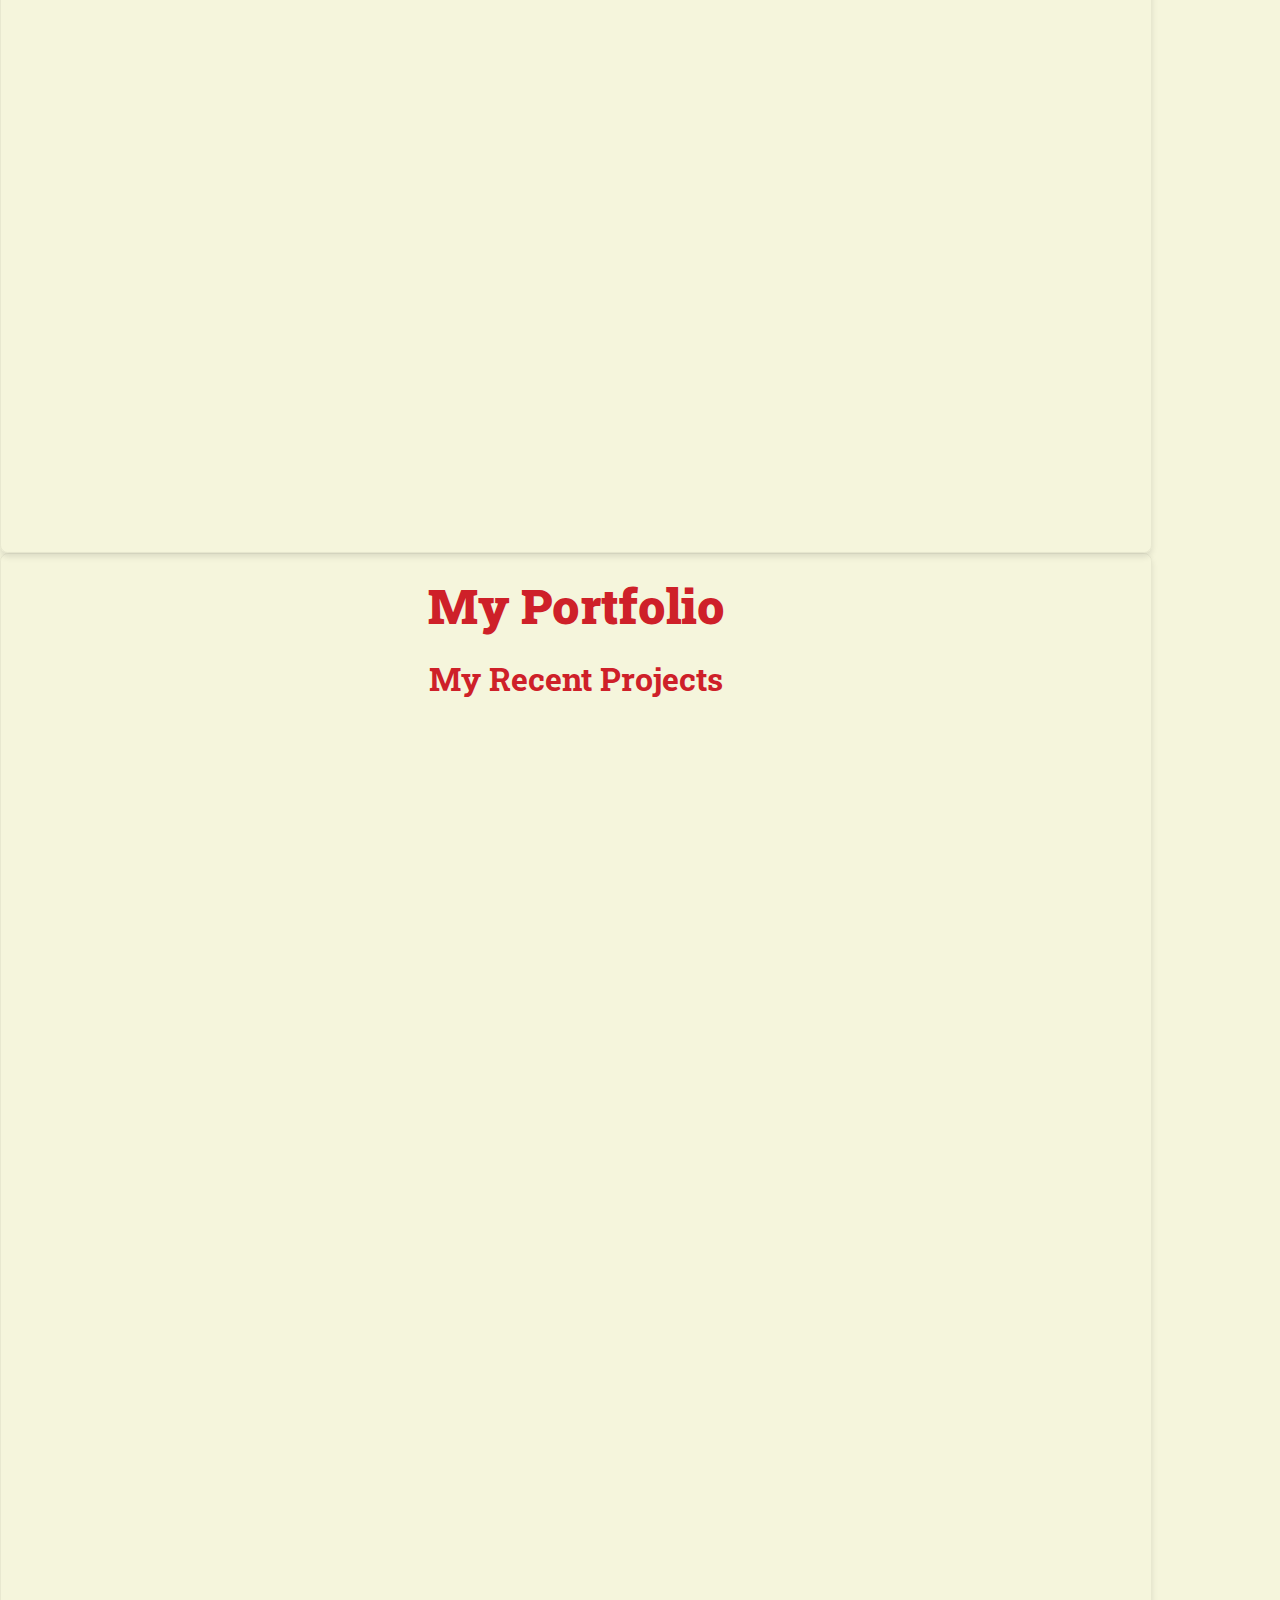
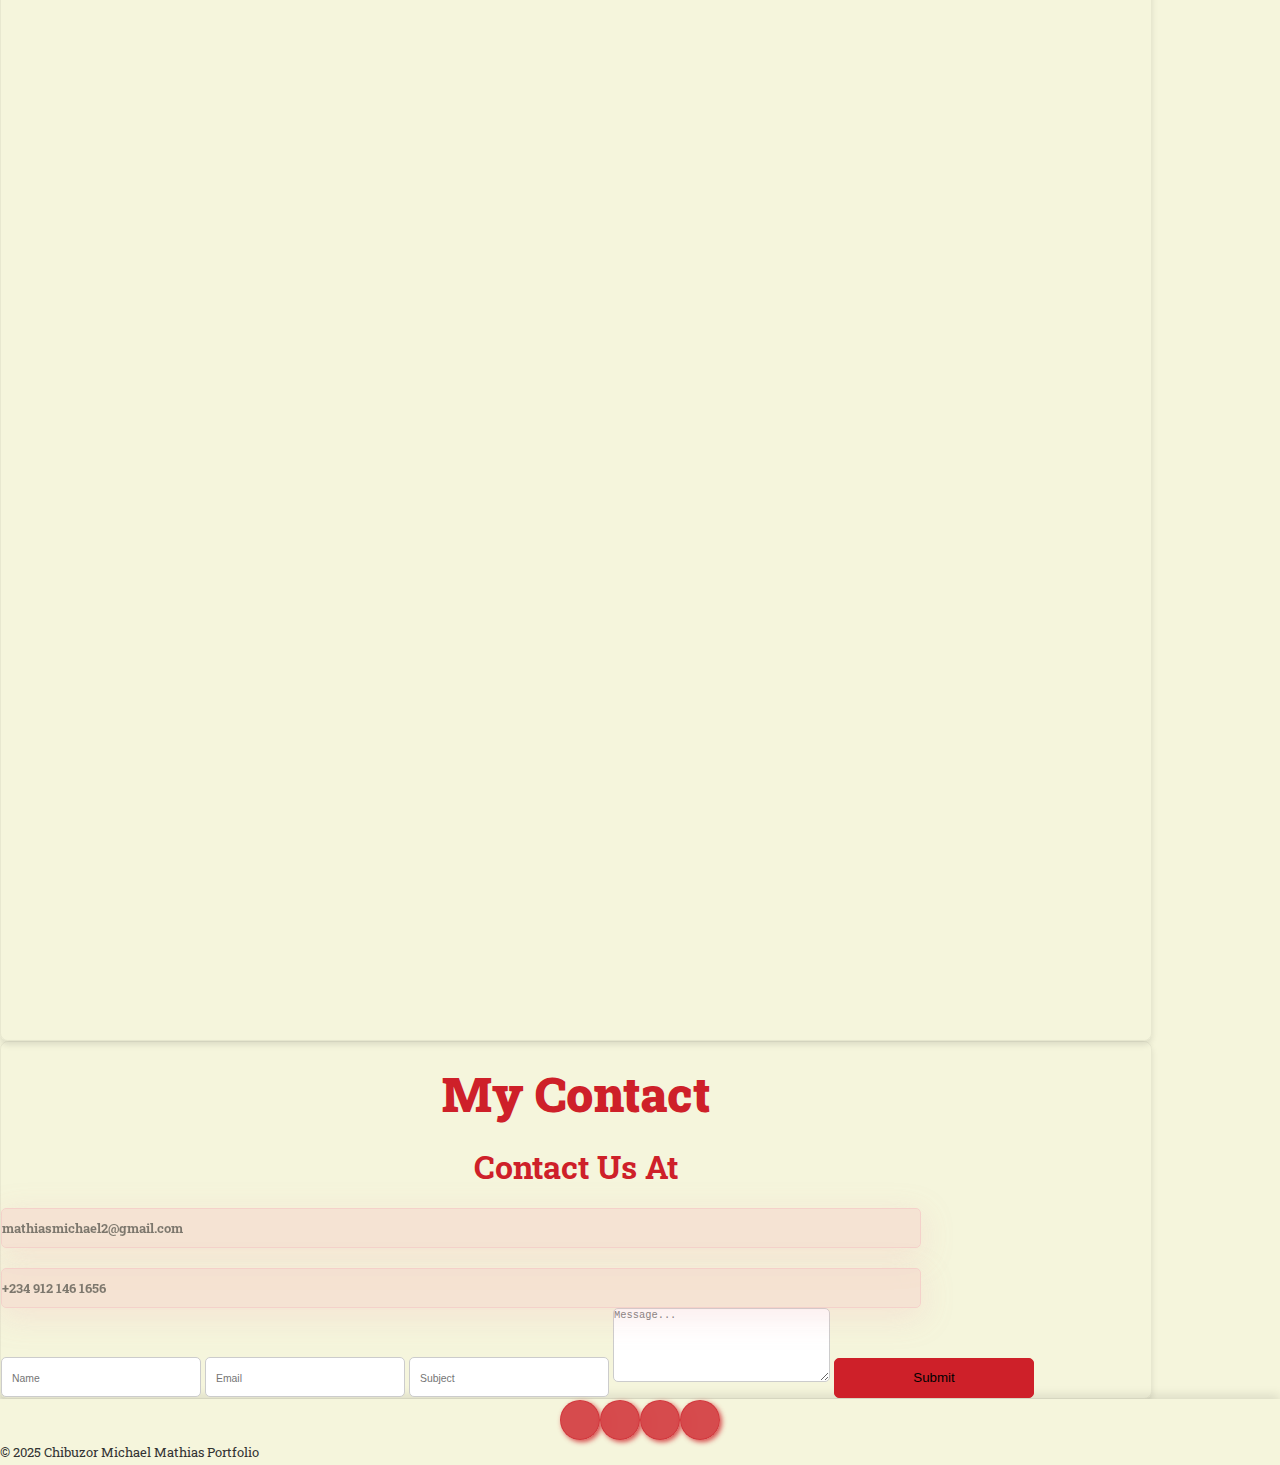
==== commit b62e7978: "🦯💴 Updated with Glitch 1️⃣3️⃣-Dec-2024" ====
--- a/index.html
+++ b/index.html
@@ -29,14 +29,14 @@
     ></script>
     <link rel="stylesheet" href="style.css" />
   </head>
-  <body class="bg-light">
+  <body>
     <!--section contains navbar-->
 
     <nav
-      class="heading navbar fixed-top navbar-expand-md bg-light text-dark py-2 px-3 mb-5"
+      class="heading navbar fixed-top navbar-expand-md text-dark py-2 px-3 mb-5"
     >
       <div class="container-fluid d-flex justify-content-between">
-        <a class="navbar-brand ms-md-4 mylogo" href="#">My Portfolio</a>
+        <a class="navbar-brand ms-md-4 mylogo" href="#">Chibuzor Michael</a>
         <button
           class="navbar-toggler"
           type="button"
@@ -97,6 +97,7 @@
                   class="image"
                   src="https://dl.dropbox.com/scl/fi/ij8akfmwb6zp0rapadxmt/Photo-Jul-16-2023-1-54-59-PMprofile.jpg?rlkey=udgfwa0h7bcrj9pa8j8lvw4oa&dl=0"
                   alt="michael"
+                     loading="lazy"
                 />
               </div>
             </div>
@@ -129,6 +130,7 @@
                 <img
                   src="https://dl.dropbox.com/s/as8f9ybyboqgbdh/projects-2.jpg?dl=0"
                   alt="michael"
+                     loading="lazy"
                 />
               </div>
             </div>
@@ -351,6 +353,7 @@
                 <img
                   src="https://dl.dropbox.com/scl/fi/2p3yj7marsplc5oedua34/spotifypaymentplan.jpg?rlkey=n2qbtsf2v3xe9bkct4spb8me6&dl=0"
                   alt="spotifypaymentplan"
+                     loading="lazy"
                 />
               </a>
             </div>
@@ -364,6 +367,7 @@
                 <img
                   src="https://dl.dropbox.com/scl/fi/nhvw54af4aqqe37qusbnv/project-3.jpg?rlkey=m4b652eybv1ppemv7zix9ofpl&dl=0"
                   alt="mattysplace"
+                     loading="lazy"
                 />
               </a>
             </div>
@@ -377,6 +381,7 @@
                 <img
                   src="https://dl.dropbox.com/s/baod3ryw5f33qwl/project%20%282%29.jpg?dl=0"
                   alt="easybank"
+                     loading="lazy"
                 />
               </a>
             </div>
@@ -388,7 +393,8 @@
             <div class="image-project">
               <img
                 src="https://dl.dropbox.com/s/950gzds0no8q9eq/project.jpg?dl=0"
-                alt=""
+                alt="eazybank"
+                   loading="lazy"
               />
             </div>
             <p class="description">Ashabi Gold</p>
@@ -399,6 +405,7 @@
               <img
                 src="https://dl.dropbox.com/s/bu1psufaybjshqj/projects-4.jpg?dl=0"
                 alt="chipper"
+                   loading="lazy"
               />
             </div>
 
@@ -410,6 +417,7 @@
               <img
                 src="https://dl.dropbox.com/s/s1ugnpv85qvpkb9/projects-5.jpg?dl=0"
                 alt="whatsapp"
+                   loading="lazy"
               />
             </div>
 
@@ -421,6 +429,7 @@
               <img
                 src="https://dl.dropbox.com/s/hwsanuyr0kc868s/projects-7.jpg?dl=0"
                 alt="converter"
+                   loading="lazy"
               />
             </div>
 
@@ -432,6 +441,7 @@
               <img
                 src="https://dl.dropbox.com/s/hmgbt43dzdurg10/projects-8.jpg?dl=0"
                 alt="to do list"
+                   loading="lazy"
               />
             </div>
 
@@ -509,7 +519,7 @@
 
     <!--Footer-->
 
-    <footer class="bg-white px-3 py-3">
+    <footer class="px-3 py-3">
       <div class="icon-container pb-3">
         <div class="icon-item me-2">
           <a href="https://www.facebook.com/Mykel830"
--- a/style.css
+++ b/style.css
@@ -14,8 +14,9 @@
 }
 
 body {
+  background: #f5f5dc;
   font-family: "Roboto Slab", serif;
-  color: #000;
+  color: #333333;
   transition: all 2s ease-in-out 0.4s;
   overflow-x: hidden;
 }
@@ -34,10 +35,20 @@
 
 /* THE NAVIGATION */
 
+nav .mylogo {
+  color: #ce2029;
+  font-weight: 600;
+}
+
+nav .mylogo:hover {
+  color: #a8141e;
+}
+
 .heading {
+  background: #f5f5dc;
   box-sizing: border-box;
   width: 100vw;
-  box-shadow: 1px 1px 1px rgba(0, 0, 0, 0.1);
+  box-shadow: 0px 4px 6px rgba(0, 0, 0, 0.1);
   /* display: flex;
   align-items: center;
   justify-content: space-between;
@@ -46,6 +57,7 @@
   left: 0;
   right: 0;
   z-index: 99;*/
+  font-size: 14px;
   cursor: pointer;
 }
 /*.bar,
@@ -61,8 +73,14 @@
 }*/
 
 .heading li a:hover {
-  color: #ff4d4d;
+  color: #ce2029;
   font-weight: 700;
+}
+
+section {
+  border: 1px solid rgba(0, 0, 0, 0.05);
+  box-shadow: 0 4px 6px rgba(0, 0, 0, 0.1);
+  border-radius: 8px;
 }
 
 /* THE LOGO & HOME */
@@ -168,20 +186,25 @@
   margin: 10px 10px;
   padding: 10px 20px;
   font-size: 14px;
-  cursor: pointer;
+  box-shadow: 0px 4px 6px rgba(0, 0, 0, 0.1);
+  cursor: pointer;
+  border-radius: 8px;
 }
 
 .btn-outline-success {
   background-color: transparent; /* Default transparent background */
-  border-color: #6c757d; /* Default border color */
+ border-color: #6c757d; /* Default border color */
   color: #6c757d; /* Default text color */
+  box-shadow: 0px 6px 10px rgba(0, 0, 0, 0.1);
   transition: all 0.3s ease-in-out; /* Smooth transition */
 }
 
 .btn-outline-success:hover {
-  background-color: #ff4d4d; /* Background color on hover */
-  border-color: #ff4d4d; /* Border color on hover */
+  background-color: #a8141e; /* Background color on hover */
+  border-color: #a8141e; /* Border color on hover */
   color: white; /* Text color on hover */
+  box-shadow: 0px 8px 12px rgba(168, 20, 30, 0.3); /* Elevated shadow on hover */
+  transform: translateY(-2px); /* Slight lift effect */
 }
 
 .experience {
@@ -354,7 +377,7 @@
 
 .services .item .glass p {
   font-size: 13px;
-  color: #666;
+  color: #333333;
 }
 
 /* THE PORTFOLIO */
@@ -368,47 +391,59 @@
   align-items: center;
   justify-content: center;
   flex-wrap: wrap;
+  gap: 20px;
 }
 
 .portfolio .container .box {
   width: 47%;
-  height: 620px;
-  border-radius: 3px;
-  border: 1px solid transparent;
+  min-height: 300px;
+  border-radius: 8px;
+  border: 1px solid rgba(0, 0, 0, 0.05);
   margin: 20px auto;
+  padding: 10px;
   box-shadow: 0px 4px 10px rgba(0, 0, 0, 0.1);
-  transition: height 0.3s ease;
+  transition: transform 0.3s ease, box-shadow 0.3s ease;
   display: flex; /* Flexbox for layout */
   flex-direction: column; /* Stack image and description vertically */
 }
 
+.portfolio .container .box:hover {
+  transform: translateY(-5px); /* Subtle lift effect on hover */
+  box-shadow: 0px 6px 15px rgba(0, 0, 0, 0.2);
+}
+
 .box .image-project {
   width: 100%;
-  height: 93%;
+  height: 380px;
+  border: 1px solid transparent;
+  border-radius: 8px;
+  box-shadow: 0px 4px 6px rgba(0, 0, 0, 0.1);
   /*margin-bottom: 5px;*/
+  overflow: hidden;
 }
 
 .portfolio .container .box img {
   width: 100%;
   height: 100%;
   object-fit: cover;
-  border-radius: 3px;
   transition: 1s ease-out;
+  border-radius: 8px;
+  transition: transform 0.3s ease, box-shadow 0.3s ease;
   cursor: pointer;
 }
 
 .portfolio .container .box:hover img {
-  transform: scale(1.2);
+  transform: scale(1.05);
+  box-shadow: 0px 4px 10px rgba(0, 0, 0, 0.2);
 }
 
 .portfolio .container .box .description {
   font-weight: 700;
-  color: #ff4d4d;
+  color: #555;
   font-size: 13px;
   cursor: pointer;
   text-align: center;
-  margin: 15px 0;
-  padding-bottom: 10px;
+  margin-top: 10px;
 }
 
 /* THE CONTACT */
@@ -444,7 +479,7 @@
 }
 
 .contact .contact-item .subtitle a:hover {
-  background: #a88e8a;
+  color: #a8141e;
 }
 
 ::placeholder {
@@ -490,11 +525,17 @@
 }
 
 form button:hover {
-  background: #ff4d4d;
-  border: 1px solid #ff4d4d;
+  background: #a8141e;
+  border: 1px solid #a8141e;
 }
 
 /* THE FOOTER */
+
+footer {
+  background: #f5f5dc;
+  border-top: 1px solid transparent;
+  box-shadow: 0px -4px 10px rgba(0, 0, 0, 0.1);
+}
 
 footer .icon-container {
   display: flex;
@@ -508,9 +549,9 @@
   backdrop-filter: blur(10px);
   box-shadow: 2px 2px 5px rgba(168, 142, 138, 0.25); */
   border-radius: 50%;
-  background-color: rgba(51, 51, 51, 0.5);
-  box-shadow: 2px 2px 5px rgba(51, 51, 51, 0.5);
-  border: 1px solid rgba(51, 51, 51, 0.3);
+  background-color: rgba(206, 32, 41, 0.8 /*51, 51, 51, 0.5*/);
+  box-shadow: 2px 2px 5px rgba(206, 32, 41, 0.8 /*51, 51, 51, 0.5*/);
+  border: 1px solid rgba(206, 32, 41, 0.5 /*51, 51, 51, 0.3*/);
 
   backdrop-filter: blur(10px);
   width: 40px;
@@ -537,6 +578,13 @@
     width: 100%;
   }
 
+  .contact .contact-item {
+    display: flex;
+    flex-direction: column;
+    align-items: center;
+    justify-content: center;
+  }
+
   .contact .contact-item .subtitle a {
     font-size: 12px;
   }
@@ -544,6 +592,12 @@
   .contact .contact-item .subtitle {
     font-size: 12px;
   }
+  
+  form button{
+margin-left: 50px;
+    margin-right: 50px;
+}
+
 }
 
 /* FOR BIGGER SCREEN VIEW */
@@ -573,22 +627,6 @@
   .logo .image {
     width: 250px;
     height: 250px;
-  }
-
-  .my-skills .btn {
-    /* width: 30%; */
-  }
-
-  .services .container .item {
-    /* height: 80vh;*/
-  }
-
-  .portfolio .container .box {
-    height: 400px;
-  }
-
-  .box .image-project {
-    height: 90%;
   }
 }
 
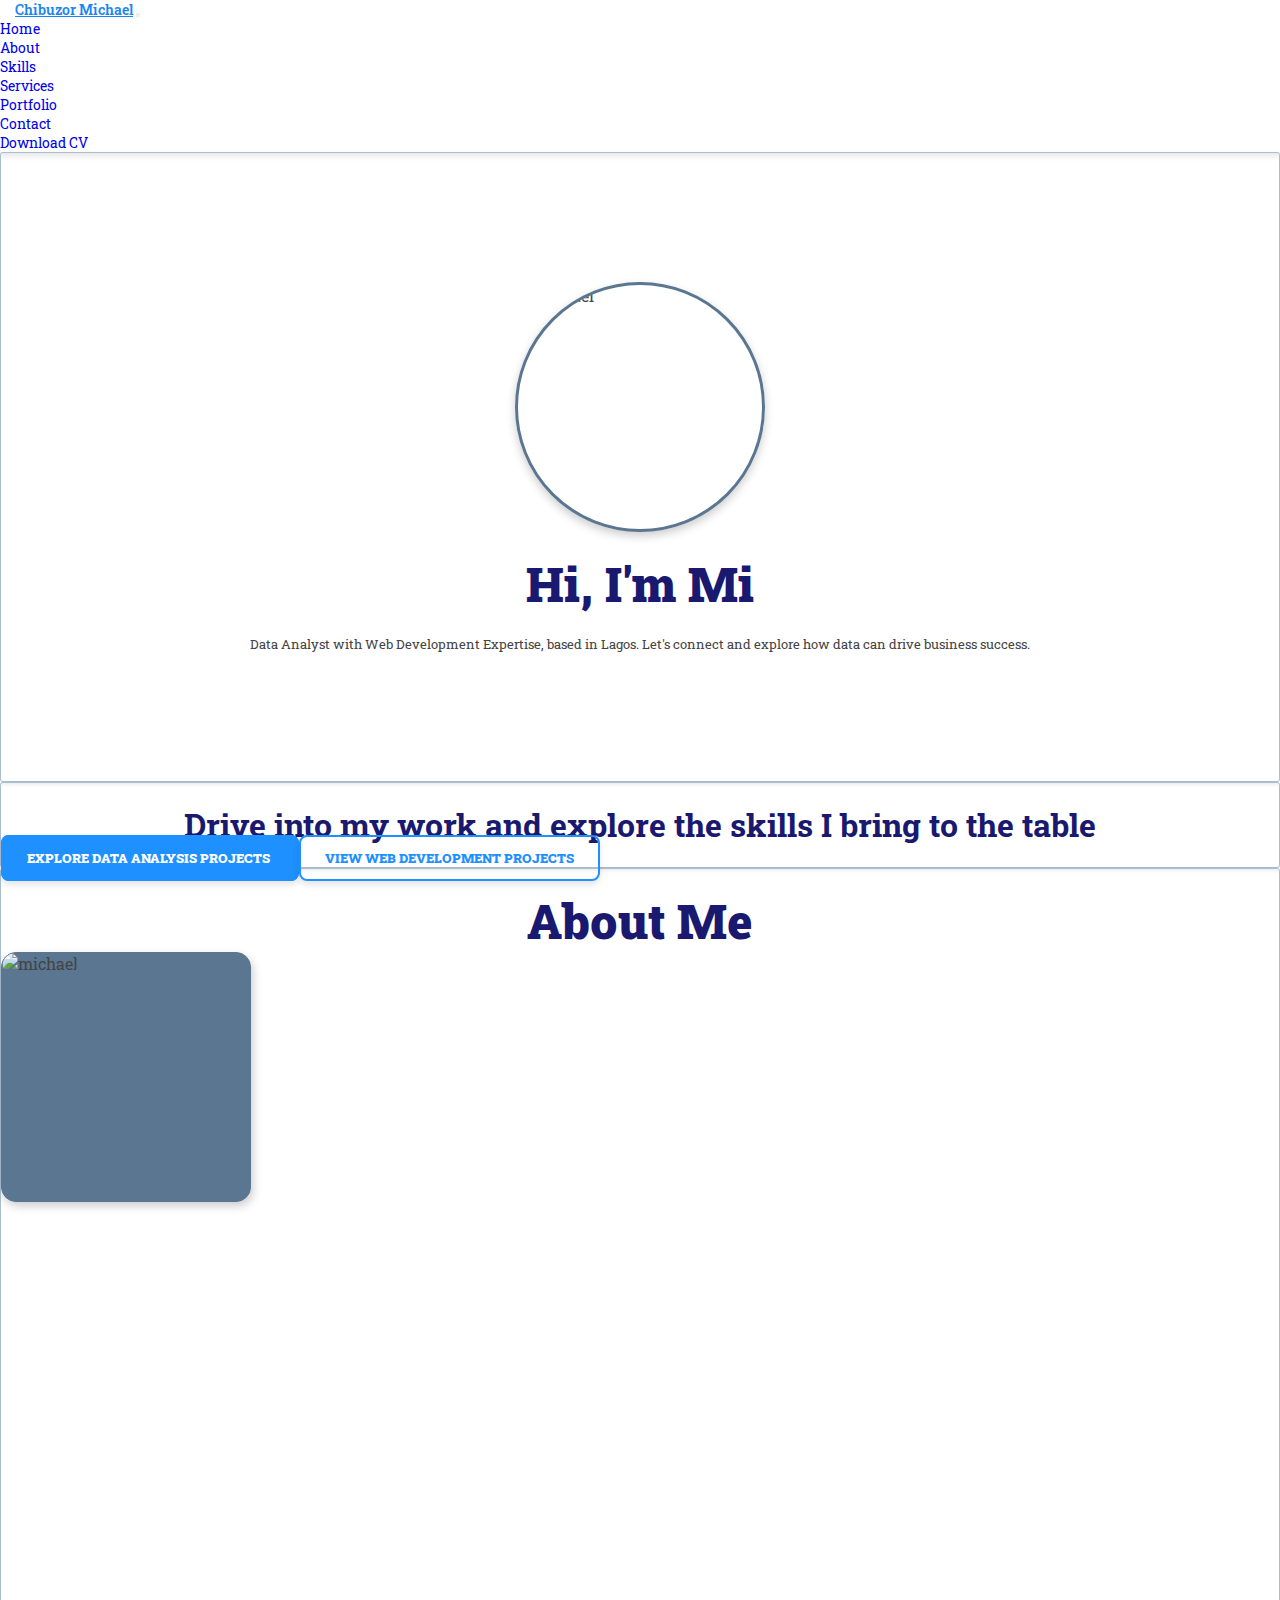
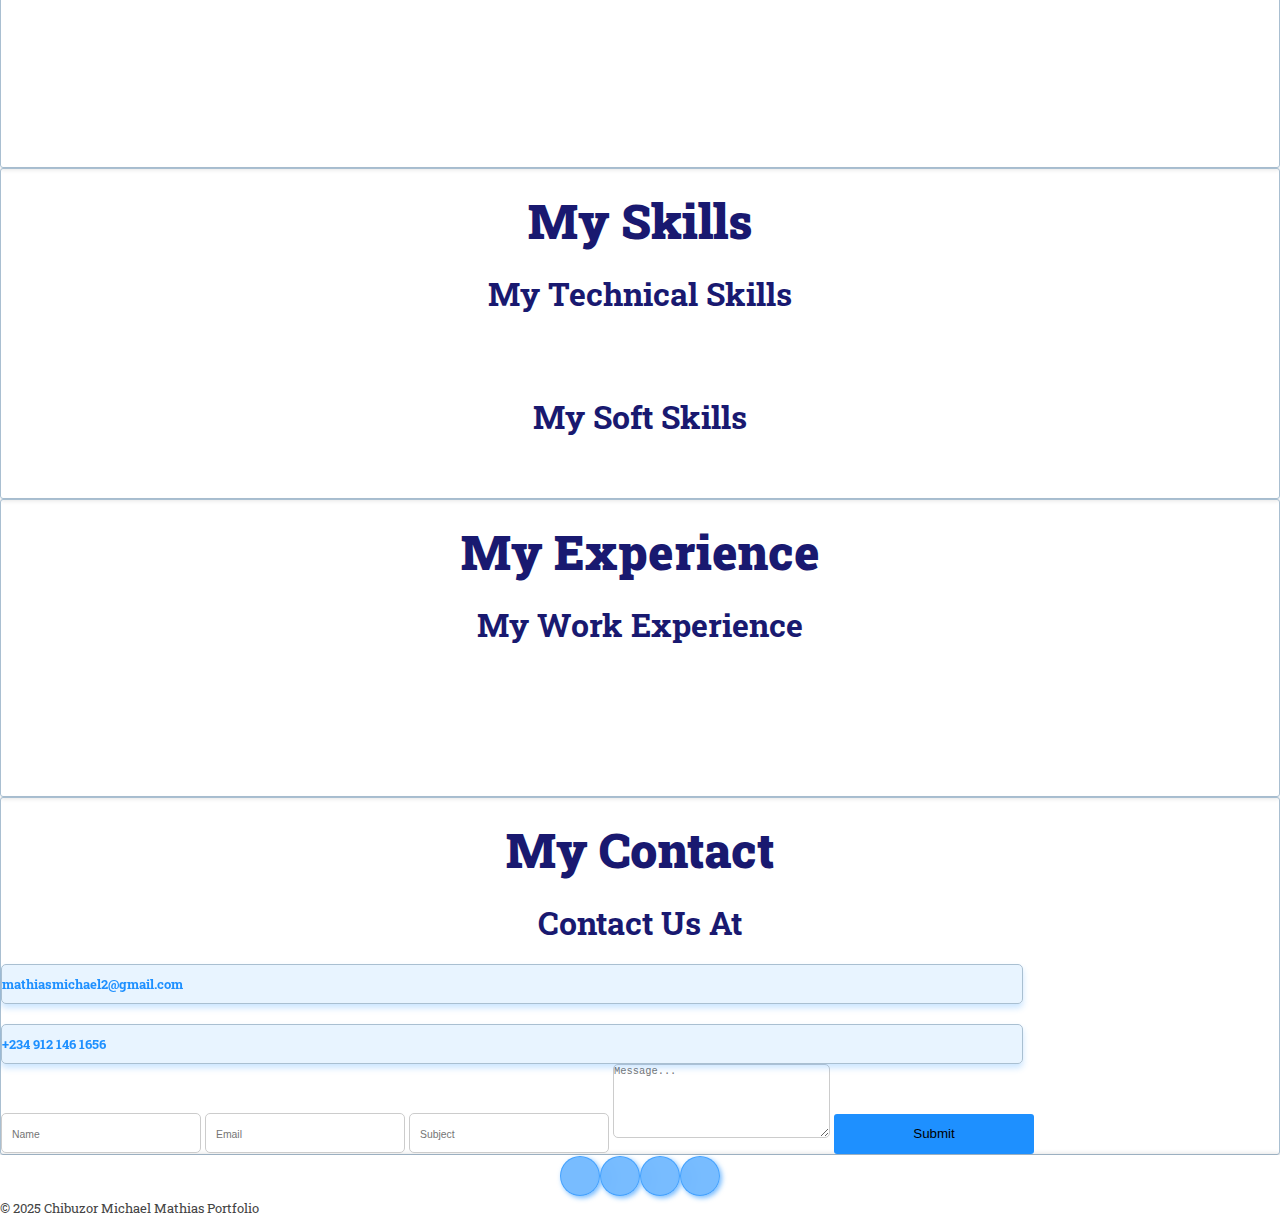
==== commit 5db7d520: "📬🍴 Updated with Glitch" ====
--- a/index.html
+++ b/index.html
@@ -36,7 +36,9 @@
       class="heading navbar fixed-top navbar-expand-md text-dark py-2 px-3 mb-5"
     >
       <div class="container-fluid d-flex justify-content-between">
-        <a class="navbar-brand ms-md-4 mylogo" href="#">Chibuzor Michael</a>
+        <a class="navbar-brand ms-md-4 mylogo" href="/index.html"
+          >Chibuzor Michael</a
+        >
         <button
           class="navbar-toggler"
           type="button"
@@ -65,7 +67,7 @@
               <a class="nav-link" href="#skills">Skills</a>
             </li>
             <li class="nav-item">
-              <a class="nav-link" href="#services">Services</a>
+              <a class="nav-link" href="/services.html">Services</a>
             </li>
             <li class="nav-item">
               <a class="nav-link" href="#portfolio">Portfolio</a>
@@ -76,7 +78,7 @@
             <li class="nav-item">
               <a
                 class="nav-link"
-                href="https://drive.google.com/file/d/1btG95TK9cXNqvkDRF4fPIPYMyS6maP9f/view?usp=drivesdk"
+                href="https://drive.google.com/file/d/1_Y7fi5B4cvhONm0wz_RUaHA0phQtaO9-/view?usp=drivesdk"
                 >Download CV</a
               >
             </li>
@@ -88,7 +90,7 @@
     <main>
       <!-- THE HOME -->
 
-      <section class="home bg-white mx-auto mt-5 mb-3 pt-5 px-3 py-3" id="home">
+      <section class="home bg-white mx-auto mt-5 mb-2 pt-5 px-3 py-3" id="home">
         <div class="container">
           <div class="row row align-items-center justify-content-center h-100">
             <div class="col-md-6 text-center text-md-start">
@@ -97,31 +99,48 @@
                   class="image"
                   src="https://dl.dropbox.com/scl/fi/ij8akfmwb6zp0rapadxmt/Photo-Jul-16-2023-1-54-59-PMprofile.jpg?rlkey=udgfwa0h7bcrj9pa8j8lvw4oa&dl=0"
                   alt="michael"
-                     loading="lazy"
+                  loading="lazy"
                 />
               </div>
             </div>
             <div class="col-md-6 text-center text-md-start">
               <div class="data">
                 <h1 class="title">Hi, <span id="typed-text"></span></h1>
-                <h3 class="subtitle">Web Developer</h3>
-
-                <div class="mycv mx-auto text-center">
-                  <a
-                    href="https://drive.google.com/file/d/1btG95TK9cXNqvkDRF4fPIPYMyS6maP9f/view?usp=drivesdk"
-                    class="btn btn-outline-secondary"
-                    >Download CV Here</a
-                  >
-                </div>
-              </div>
-            </div>
+                <p class="subtitle">
+                  Data Analyst with Web Development Expertise, based in Lagos.
+                  Let's connect and explore how data can drive business success.
+                </p>
+              </div>
+            </div>
+          </div>
+        </div>
+      </section>
+
+      <!--Link to different projects-->
+
+      <section
+        class="analysis-web bg-white mx-auto my-2 px-3 py-3"
+        id="portfolio"
+      >
+        <h3 class="subtitle">
+          Drive into my work and explore the skills I bring to the table
+        </h3>
+        <div class="container">
+          <div class="row">
+            <a href="analysis.html" class="btn analysis"
+              >Explore Data Analysis Projects
+              <i class="fa-solid fa-chart-column"></i
+            ></a>
+            <a href="web.html" class="btn web"
+              >View Web Development Projects <i class="fa-solid fa-code"></i
+            ></a>
           </div>
         </div>
       </section>
 
       <!--About me-->
 
-      <section class="about bg-white mx-auto my-3 px-3 py-3" id="about">
+      <section class="about bg-white mx-auto my-2 px-3 py-3" id="about">
         <div class="container">
           <div class="row align-items-center justify-content-center">
             <div class="col-md-6 text-center">
@@ -130,32 +149,22 @@
                 <img
                   src="https://dl.dropbox.com/s/as8f9ybyboqgbdh/projects-2.jpg?dl=0"
                   alt="michael"
-                     loading="lazy"
+                  loading="lazy"
                 />
               </div>
             </div>
             <div class="col-md-6">
               <div class="about-container">
+                <br />
+                <br />
                 <p class="description second-scroll">
-                  I am a skilled web developer, proficient in JavaScript,
-                  Bootstrap, HTML, and CSS. With a strong foundation in
-                  front-end development, I create responsive, user-friendly
-                  websites that provide seamless experiences.
-                  <br />
-                  Beyond web development, I bring valuable experience from my
-                  background in customer service and customer support, ensuring
-                  excellent communication and problem-solving abilities. I have
-                  also worked as a mathematics teacher, which honed my
-                  analytical and critical thinking skills. Additionally, I have
-                  experience in invoice management and reconciliation, ensuring
-                  accuracy and attention to detail in financial operations.
-                  <br />
-                  I am passionate about leveraging my diverse skill set to
-                  deliver solutions that meet client needs and exceed
-                  expectations.
-                  <br />
-                  In my free time, I enjoy swimming, and I have a keen interest
-                  in government and politics.
+                  A versatile professional passionate about technology, data,
+                  and design. With a strong foundation in data analysis,
+                  marketing analysis, operations analysis, web development and
+                  graphic design. Proficient in SQL, Excel, data visualization,
+                  and statistical analysis. Adept at turning complex data into
+                  actionable insights to drive business decisions. I bring a
+                  unique blend of skills to every project.
                 </p>
               </div>
             </div>
@@ -164,30 +173,36 @@
       </section>
       <!--My Skills-->
 
-      <section class="skills bg-white mx-auto my-3 px-3 py-3" id="skills">
+      <section class="skills bg-white mx-auto my-2 px-3 py-3" id="skills">
         <h1 class="title">My Skills</h1>
         <h3 class="subtitle">My Technical Skills</h3>
         <div class="third-scroll my-skills">
           <button type="button" class="btn btn-outline-success">
+            SQL <i class="fa-solid fa-database"></i>
+          </button>
+
+          <button type="button" class="btn btn-outline-success">
+            Excel <i class="fas fa-file-excel"></i>
+          </button>
+
+          <button type="button" class="btn btn-outline-success">
+            Data Analysis <i class="fa-solid fa-chart-column"></i>
+          </button>
+
+          <button type="button" class="btn btn-outline-success">
+            Data Visualization <i class="fa-solid fa-diagram-project"></i>
+          </button>
+
+          <button type="button" class="btn btn-outline-success">
             Javascript <i class="fa-brands fa-html5"></i>
           </button>
 
           <button type="button" class="btn btn-outline-success">
-            Bootstrap <i class="fa-brands fa-css3"></i>
-          </button>
-
-          <button type="button" class="btn btn-outline-success">
             HTML <i class="fa-brands fa-js"></i>
           </button>
 
           <button type="button" class="btn btn-outline-success">
             CSS <i class="fa-brands fa-bootstrap"></i>
-          </button>
-
-          <button type="button" class="btn btn-outline-success">JQuery</button>
-
-          <button type="button" class="btn btn-outline-success">
-            Excel Spreadsheets <i class="fas fa-file-excel"></i>
           </button>
 
           <button type="button" class="btn btn-outline-success">
@@ -206,6 +221,11 @@
         <h3 class="subtitle">My Soft Skills</h3>
         <div class="last-scroll my-skills">
           <button type="button" class="btn btn-outline-success">
+            Data Reporting
+            <i class="fa-solid fa-person-chalkboard"></i>
+          </button>
+
+          <button type="button" class="btn btn-outline-success">
             Problem-solving Abilities
             <i class="fas fa-puzzle-piece"></i>
           </button>
@@ -215,7 +235,7 @@
           </button>
 
           <button type="button" class="btn btn-outline-success">
-            Teamwork and Collaboration <i class="fa-solid fa-people-group"></i>
+            Teamwork <i class="fa-solid fa-people-group"></i>
           </button>
 
           <button type="button" class="btn btn-outline-success">
@@ -223,9 +243,6 @@
           </button>
 
           <button type="button" class="btn btn-outline-success">
-            Customer Service <i class="fas fa-headset"></i>
-          </button>
-          <button type="button" class="btn btn-outline-success">
             Critical Thinking <i class="fas fa-lightbulb"></i>
           </button>
 
@@ -235,224 +252,32 @@
         </div>
       </section>
 
-      <section class="experience bg-white mx-auto my-3 px-3 py-3">
+      <section class="experience bg-white mx-auto my-2 px-3 py-3">
         <h1 class="title">My Experience</h1>
         <h3 class="subtitle">My Work Experience</h3>
 
         <div class="parent mx-auto my-3 row fourth-scroll">
           <div class="child col-sm-4 pb-3 pt-3">
-            <span>2+</span><br />
-            years of experience <i class="fa-solid fa-ranking-star"></i>
+            <span>Extensive</span><br />
+            Experience in The Field <i class="fa-solid fa-ranking-star"></i>
           </div>
 
           <div class="child col-sm-4 pb-3 pt-3">
-            <span>9+</span><br />
-            completed projects
+            <span>A Diverse</span><br />
+            Portfolio of Projects
             <i class="fa-solid fa-diagram-project"></i>
           </div>
 
           <div class="child col-sm-4 pb-3 pt-3">
-            <span>3</span><br />
+            <span>Numerous</span><br />
             Satisfied Customers <i class="fa-solid fa-people-group"></i>
           </div>
         </div>
       </section>
 
-      <!--My Services-->
-
-      <section class="services bg-white mx-auto my-3 px-3 py-3" id="services">
-        <h1 class="title">My Services</h1>
-        <h3 class="subtitle">What I Offer</h3>
-        <div class="container first-scroll">
-          <div class="item mx-sm-2 my-3 py-3 px-2">
-            <div class="glass">
-              <i class="fas fa-laptop-code"></i>
-              <h4 class="subtitle">Web Developement</h4>
-              <p>
-                Custom web solutions, scalable &amp; secure. Dynamic websites
-                tailored to your needs.
-              </p>
-            </div>
-          </div>
-
-          <div class="item mx-sm-2 my-3 py-3 px-2">
-            <div class="glass">
-              <i class="fas fa-shopping-cart"></i>
-              <h4 class="subtitle">E-Commerce Solution</h4>
-              <p>
-                Custom online stores, user-friendly interfaces, seamless
-                shopping. Scalable solutions for your business.
-              </p>
-            </div>
-          </div>
-
-          <div class="item mx-sm-2 my-3 py-3 px-2">
-            <div class="glass">
-              <i class="fas fa-mobile-alt"></i>
-              <h4 class="subtitle">Responsive Web Design</h4>
-              <p>
-                Mobile-first, cross-device compatible, intuitive UX. Seamless
-                user experiences.
-              </p>
-            </div>
-          </div>
-          <div class="item mx-sm-2 my-3 py-3 px-2">
-            <div class="glass">
-              <i class="fas fa-chart-line"></i>
-              <h4 class="subtitle">SEO Optimization</h4>
-              <p>
-                Higher rankings, more traffic, better conversions. Expert SEO
-                strategies tailored to your goals.
-              </p>
-            </div>
-          </div>
-          <div class="item mx-sm-2 my-3 py-3 px-2">
-            <div class="glass">
-              <i class="fas fa-tools"></i>
-              <h4 class="subtitle">Website Maintenance</h4>
-              <p>
-                Modernizing and maintaining websites for improved aesthetics,
-                functionality, and performance.
-              </p>
-            </div>
-          </div>
-
-          <div class="item mx-sm-2 my-3 py-3 px-2">
-            <div class="glass">
-              <i class="fas fa-palette"></i>
-              <h4 class="subtitle">Graphic Design</h4>
-              <p>
-                Designing custom graphics for websites, social media, and
-                marketing using Canva and CorelDRAW.
-              </p>
-            </div>
-          </div>
-          <div class="item mx-sm-2 my-3 py-3 px-2">
-            <div class="glass">
-              <i class="fas fa-headset"></i>
-              <h4 class="subtitle">Virtual Assistance</h4>
-              <p>
-                Personalized support, task automation. Efficient business
-                operations.
-              </p>
-            </div>
-          </div>
-        </div>
-      </section>
-
-      <!--My Portfolio-->
-
-      <section class="portfolio bg-white mx-auto my-3 px-3 py-3" id="portfolio">
-        <h1 class="title">My Portfolio</h1>
-        <h3 class="subtitle">My Recent Projects</h3>
-
-        <div class="container fifth-scroll">
-          <div class="box">
-            <div class="image-project">
-              <a href="https://spotifypaymentplan.glitch.me" target="_blank">
-                <img
-                  src="https://dl.dropbox.com/scl/fi/2p3yj7marsplc5oedua34/spotifypaymentplan.jpg?rlkey=n2qbtsf2v3xe9bkct4spb8me6&dl=0"
-                  alt="spotifypaymentplan"
-                     loading="lazy"
-                />
-              </a>
-            </div>
-
-            <p class="description">Spotify Payment Plan</p>
-          </div>
-
-          <div class="box">
-            <div class="image-project">
-              <a href="https://mattysplace.glitch.me" target="_blank">
-                <img
-                  src="https://dl.dropbox.com/scl/fi/nhvw54af4aqqe37qusbnv/project-3.jpg?rlkey=m4b652eybv1ppemv7zix9ofpl&dl=0"
-                  alt="mattysplace"
-                     loading="lazy"
-                />
-              </a>
-            </div>
-
-            <p class="description">Matty's Place</p>
-          </div>
-
-          <div class="box">
-            <div class="image-project">
-              <a href="https://easybankz.glitch.me" target="_blank">
-                <img
-                  src="https://dl.dropbox.com/s/baod3ryw5f33qwl/project%20%282%29.jpg?dl=0"
-                  alt="easybank"
-                     loading="lazy"
-                />
-              </a>
-            </div>
-
-            <p class="description">EazyBank</p>
-          </div>
-
-          <div class="box">
-            <div class="image-project">
-              <img
-                src="https://dl.dropbox.com/s/950gzds0no8q9eq/project.jpg?dl=0"
-                alt="eazybank"
-                   loading="lazy"
-              />
-            </div>
-            <p class="description">Ashabi Gold</p>
-          </div>
-
-          <div class="box">
-            <div class="image-project">
-              <img
-                src="https://dl.dropbox.com/s/bu1psufaybjshqj/projects-4.jpg?dl=0"
-                alt="chipper"
-                   loading="lazy"
-              />
-            </div>
-
-            <p class="description">Chipper Cash Replica</p>
-          </div>
-
-          <div class="box">
-            <div class="image-project">
-              <img
-                src="https://dl.dropbox.com/s/s1ugnpv85qvpkb9/projects-5.jpg?dl=0"
-                alt="whatsapp"
-                   loading="lazy"
-              />
-            </div>
-
-            <p class="description">WhatsApp Replica</p>
-          </div>
-
-          <div class="box">
-            <div class="image-project">
-              <img
-                src="https://dl.dropbox.com/s/hwsanuyr0kc868s/projects-7.jpg?dl=0"
-                alt="converter"
-                   loading="lazy"
-              />
-            </div>
-
-            <p class="description">Naira Converter</p>
-          </div>
-
-          <div class="box">
-            <div class="image-project">
-              <img
-                src="https://dl.dropbox.com/s/hmgbt43dzdurg10/projects-8.jpg?dl=0"
-                alt="to do list"
-                   loading="lazy"
-              />
-            </div>
-
-            <p class="description">To-do List</p>
-          </div>
-        </div>
-      </section>
-
       <!--My Contact-->
 
-      <section class="contact bg-white mx-auto my-3 px-3 py-3" id="contact">
+      <section class="contact bg-white mx-auto my-2 px-3 py-3" id="contact">
         <div class="container">
           <div class="row">
             <div class="col-md-6">
@@ -522,9 +347,9 @@
     <footer class="px-3 py-3">
       <div class="icon-container pb-3">
         <div class="icon-item me-2">
-          <a href="https://www.facebook.com/Mykel830"
-            ><i class="fa-brands fa-facebook-f"></i
-          ></a>
+          <a href="https://github.com/Chi-Matty"
+            ><i class="fab fa-github"></i>
+          </a>
         </div>
         <div class="icon-item me-2">
           <a href="https://twitter.com/michael_matty?s=20"
--- a/style.css
+++ b/style.css
@@ -14,9 +14,9 @@
 }
 
 body {
-  background: #f5f5dc;
+  background: #ffffff;
   font-family: "Roboto Slab", serif;
-  color: #333333;
+  color: #444444;
   transition: all 2s ease-in-out 0.4s;
   overflow-x: hidden;
 }
@@ -25,8 +25,7 @@
 h2,
 h3,
 h4 {
-  /*color: #a88e8a;*/
-  color: #ce2029;
+  color: #191970;
 }
 
 /*.container .row {
@@ -36,16 +35,17 @@
 /* THE NAVIGATION */
 
 nav .mylogo {
-  color: #ce2029;
+  color: #191970;
   font-weight: 600;
 }
 
 nav .mylogo:hover {
-  color: #a8141e;
+  color: #1C86EE;
+  text-decoration: underline;
 }
 
 .heading {
-  background: #f5f5dc;
+  background: #ffffff;
   box-sizing: border-box;
   width: 100vw;
   box-shadow: 0px 4px 6px rgba(0, 0, 0, 0.1);
@@ -73,22 +73,23 @@
 }*/
 
 .heading li a:hover {
-  color: #ce2029;
+  color: #1C86EE;
   font-weight: 700;
+  text-decoration: underline;
 }
 
 section {
-  border: 1px solid rgba(0, 0, 0, 0.05);
-  box-shadow: 0 4px 6px rgba(0, 0, 0, 0.1);
-  border-radius: 8px;
+  width: 100%;
+  border: 1px solid #A9BFD1;
+  box-shadow: 0 2px 4px rgba(0, 0, 0, 0.1);
+  border-radius: 3px;
 }
 
 /* THE LOGO & HOME */
 
 .home {
-  width: 90%;
-  cursor: pointer;
-  height: 100vh;
+  cursor: pointer;
+  height: 70vh;
   display: flex;
   align-items: center;
   justify-content: center;
@@ -104,7 +105,7 @@
   width: 200px; /* Set a specific width */
   height: 200px; /* Set a specific height */
   border-radius: 50%; /* Circle shape */
-  border: 5px solid #ff4d4d; /* Light border to match your theme */
+  border: 3px solid #5A7690; 
   box-shadow: 0px 4px 10px rgba(0, 0, 0, 0.2); /* Soft shadow for depth */
   object-fit: cover; /* Ensures the image fills the circle without distortion */
   transition: transform 0.3s ease-out, box-shadow 0.3s ease-out;
@@ -113,6 +114,11 @@
 .logo .image:hover {
   transform: scale(1.1); /* Slight zoom effect on hover */
   box-shadow: 0px 6px 20px rgba(0, 0, 0, 0.3); /* Stronger shadow on hover */
+}
+
+.home .container .subtitle{
+font-size: 13px;
+  color: #444444;
 }
 
 .title,
@@ -136,18 +142,67 @@
   font-size: 14px;
 }
 
+.analysis-web{
+  cursor: pointer;
+}
+
+.analysis-web .container .analysis {
+  background-color: #1E90FF;
+  color: white;
+  padding: 12px 24px;
+  margin: 10px auto;
+  border: 2px solid #1E90FF;
+  border-radius: 8px;
+  font-weight: 900;
+  font-size: 13px;
+  text-transform: uppercase;
+  transition: background 0.3s;
+  cursor: pointer;
+  text-decoration: none;
+  box-shadow: 0px 4px 6px rgba(0, 0, 0, 0.1);
+}
+
+.analysis-web .container .web {
+  background-color: transparent;
+  color: #1E90FF;
+  padding: 12px 24px;
+  margin: 10px auto;
+  border: 2px solid #1E90FF;
+  border-radius: 8px;
+  font-weight: 900;
+  font-size: 13px;
+  text-transform: uppercase;
+  transition: background 0.3s;
+  cursor: pointer;
+  text-decoration: none;
+  box-shadow: 0px 4px 6px rgba(0, 0, 0, 0.1);
+}
+
+.analysis-web .analysis:hover{
+  background-color: #1C86EE;
+  border-color: #1C86EE;
+  transform: translateY(-2px);
+  box-shadow: 0px 6px 12px rgba(0, 0, 0, 0.2);
+}
+
+.analysis-web .web:hover{
+background-color: #1C86EE;
+  color: white;
+  transform: translateY(-2px);
+  box-shadow: 0px 6px 12px rgba(0, 0, 0, 0.2);
+}
+
 /* THE ABOUT */
 
 .about {
-  width: 90%;
   min-height: 100vh;
 }
 
 .about .about-image {
-  width: 250px; /* Set specific width */
-  height: 250px; /* Set specific height */
-  background: #ff4d4d;
-  border: 1px solid #ff4d4d;
+  width: 250px;
+  height: 250px;
+  background: #5A7690;
+  border: 1px solid #5A7690;
   border-radius: 15px;
   box-shadow: 2px 4px 10px rgba(0, 0, 0, 0.2);
   overflow: hidden;
@@ -172,10 +227,6 @@
 
 /* THE SKILLS */
 
-.skills {
-  width: 90%;
-}
-
 .my-skills {
   display: flex;
   flex-wrap: wrap;
@@ -186,29 +237,28 @@
   margin: 10px 10px;
   padding: 10px 20px;
   font-size: 14px;
-  box-shadow: 0px 4px 6px rgba(0, 0, 0, 0.1);
-  cursor: pointer;
-  border-radius: 8px;
+  box-shadow: 0px 2px 4px rgba(0, 0, 0, 0.1);
+  cursor: pointer;
+  border-radius: 3px;
 }
 
 .btn-outline-success {
   background-color: transparent; /* Default transparent background */
- border-color: #6c757d; /* Default border color */
+ border-color: #A9BFD1; /* Default border color */
   color: #6c757d; /* Default text color */
   box-shadow: 0px 6px 10px rgba(0, 0, 0, 0.1);
   transition: all 0.3s ease-in-out; /* Smooth transition */
 }
 
 .btn-outline-success:hover {
-  background-color: #a8141e; /* Background color on hover */
-  border-color: #a8141e; /* Border color on hover */
-  color: white; /* Text color on hover */
-  box-shadow: 0px 8px 12px rgba(168, 20, 30, 0.3); /* Elevated shadow on hover */
+  background-color: #1C86EE;
+  border-color: transparent; 
+  color: white;
+  box-shadow: 0px 2px 4px rgba(28, 134, 238, 0.6);
   transform: translateY(-2px); /* Slight lift effect */
 }
 
 .experience {
-  width: 90%;
   text-align: center;
 }
 
@@ -224,7 +274,7 @@
   flex: 1 1 calc(30% - 20px);
   min-height: 150px;
   background: white;
-  border: 1px solid #ce2029;
+  border: 1px solid #A9BFD1;
   border-radius: 8px;
   box-shadow: 0px 4px 10px rgba(0, 0, 0, 0.1);
   display: flex;
@@ -242,12 +292,12 @@
 .experience .child span {
   font-weight: 700;
   font-size: 24px;
-  color: #ce2029;
+  color: #191970;
 }
 
 .experience .child i {
   font-size: 32px;
-  color: #ff4d4d;
+  color: #191970;
   margin-top: 10px;
 }
 
@@ -258,228 +308,45 @@
 }
 
 .experience .parent .child:nth-child(1) {
-  background-color: rgba(255, 77, 77, 0.1);
+  background-color: rgba(30, 144, 255, 0.1);
 }
 
 .experience .parent .child:nth-child(2) {
-  background-color: rgba(255, 77, 77, 0.1);
+  background-color: rgba(30, 144, 255, 0.1);
 }
 
 .experience .parent .child:nth-child(3) {
-  background-color: rgba(255, 77, 77, 0.1);
-}
-
-/*THE SERVICES */
-
-.services {
-  width: 90%;
-  cursor: pointer;
-}
-
-.services .container {
-  display: grid;
-  grid-template-columns: repeat(auto-fit, minmax(300px, 1fr));
-  gap: 20px;
-}
-
-.services .container .item {
-  position: relative;
-  width: 100%;
-  max-width: 350px;
-  height: 18rem;
-  padding: 20px;
-  border: 1px solid #e0e0e0;
-  border-radius: 8px;
-  box-shadow: 0px 4px 10px rgba(0, 0, 0, 0.1);
-}
-
-.services .container .item:nth-child(1) {
-  background-image: url("https://dl.dropbox.com/scl/fi/h2qjchcu5r209ky3lefbr/services1.jpg?rlkey=q0pksvo0g69a50lcwtgx7xui6&dl=0");
-  background-repeat: no-repeat;
-  background-size: cover;
-  background-position: center;
-}
-
-.services .container .item:nth-child(2) {
-  background-image: url("https://dl.dropbox.com/scl/fi/r1dzo62v5zz356yt7bu2o/services-1.png?rlkey=f2v6djxnj61qxem4vtevhjn61&dl=0");
-  background-repeat: no-repeat;
-  background-size: cover;
-  background-position: center;
-}
-
-.services .container .item:nth-child(3) {
-  background-image: url("https://dl.dropbox.com/scl/fi/3raugizqsltu7w1ocktww/services.jpg?rlkey=5ycc06whyw7v1g7qttu9dcur7&dl=0");
-  background-repeat: no-repeat;
-  background-size: cover;
-  background-position: center;
-}
-
-.services .container .item:nth-child(4) {
-  background-image: url("https://dl.dropbox.com/scl/fi/ssbkwuby8iubwaokl9f3n/services.png?rlkey=0ixd4qzt4tqtt52nlssavphfr&dl=0");
-  background-repeat: no-repeat;
-  background-size: cover;
-  background-position: center;
-}
-
-.services .container .item:nth-child(5) {
-  background-image: url("https://dl.dropbox.com/scl/fi/rql2vrhm6jhdtj10jm4tx/Services-2.png?rlkey=ksde4twkqyh8ec81gmx1ri6zn&dl=0");
-  background-repeat: no-repeat;
-  background-size: cover;
-  background-position: center;
-}
-
-.services .container .item:nth-child(6) {
-  background-image: url("https://dl.dropbox.com/scl/fi/8x8qxo33hy6q28eprja1a/Services-1.png?rlkey=cpr5h1dc9omjyldfun1du5mdi&dl=0");
-  background-repeat: no-repeat;
-  background-size: cover;
-  background-position: center;
-}
-
-.services .container .item:nth-child(7) {
-  background-image: url("https://dl.dropbox.com/scl/fi/o40q4wmb7nbrbuy8cb9uk/services4.jpg?rlkey=yaymt0n4q2pi2fxwsgn43rzqy&dl=0");
-  background-repeat: no-repeat;
-  background-size: cover;
-  background-position: center;
-}
-
-.services .item .glass {
-  text-align: center;
-  padding: 20px;
-  position: absolute;
-  bottom: 30px;
-  right: 25px;
-  left: 25px;
-  background: rgba(255, 255, 255, 0.76);
-  border-radius: 10px;
-  box-shadow: 0 4px 30px rgba(0, 0, 0, 0.1);
-  backdrop-filter: blur(2.3px);
-  -webkit-backdrop-filter: blur(2.3px);
-  border: 1px solid rgba(255, 255, 255, 0.15);
-  transition: transform 0.3s ease, box-shadow 0.3s ease;
-}
-
-.services .item .glass:hover {
-  transform: translateY(-5px);
-  box-shadow: 0px 6px 15px rgba(0, 0, 0, 0.15);
-}
-
-.services .item .glass i {
-  font-size: 40px;
-  color: #ce2029;
-  margin-bottom: 15px;
-}
-
-.services .container .item .glass h4 {
-  color: #8b0000;
-  font-size: 19px;
-  margin-bottom: 15px;
-}
-
-.services .item .glass p {
-  font-size: 13px;
-  color: #333333;
-}
-
-/* THE PORTFOLIO */
-
-.portfolio {
-  width: 90%;
-}
-
-.portfolio .container {
-  display: flex;
-  align-items: center;
-  justify-content: center;
-  flex-wrap: wrap;
-  gap: 20px;
-}
-
-.portfolio .container .box {
-  width: 47%;
-  min-height: 300px;
-  border-radius: 8px;
-  border: 1px solid rgba(0, 0, 0, 0.05);
-  margin: 20px auto;
-  padding: 10px;
-  box-shadow: 0px 4px 10px rgba(0, 0, 0, 0.1);
-  transition: transform 0.3s ease, box-shadow 0.3s ease;
-  display: flex; /* Flexbox for layout */
-  flex-direction: column; /* Stack image and description vertically */
-}
-
-.portfolio .container .box:hover {
-  transform: translateY(-5px); /* Subtle lift effect on hover */
-  box-shadow: 0px 6px 15px rgba(0, 0, 0, 0.2);
-}
-
-.box .image-project {
-  width: 100%;
-  height: 380px;
-  border: 1px solid transparent;
-  border-radius: 8px;
-  box-shadow: 0px 4px 6px rgba(0, 0, 0, 0.1);
-  /*margin-bottom: 5px;*/
-  overflow: hidden;
-}
-
-.portfolio .container .box img {
-  width: 100%;
-  height: 100%;
-  object-fit: cover;
-  transition: 1s ease-out;
-  border-radius: 8px;
-  transition: transform 0.3s ease, box-shadow 0.3s ease;
-  cursor: pointer;
-}
-
-.portfolio .container .box:hover img {
-  transform: scale(1.05);
-  box-shadow: 0px 4px 10px rgba(0, 0, 0, 0.2);
-}
-
-.portfolio .container .box .description {
-  font-weight: 700;
-  color: #555;
-  font-size: 13px;
-  cursor: pointer;
-  text-align: center;
-  margin-top: 10px;
+  background-color: rgba(30, 144, 255, 0.1);
 }
 
 /* THE CONTACT */
 
 .contact .contact-item .subtitle a {
-  color: #000;
+  color: #1E90FF; 
   font-size: 13px;
   font-weight: 700;
-  opacity: 0.7;
   text-decoration: none;
   cursor: pointer;
 }
 
 .contact .contact-item .subtitle {
-  background: rgba(244, 194, 194, 0.5);
-  border: 1px solid #f4c2c2;
+  background: rgba(30, 144, 255, 0.1); 
+  border: 1px solid #A9BFD1; /* Softer blue-gray border */
   border-radius: 5px;
-  backdrop-filter: blur(1.9px);
-  box-shadow: 0 8px 32px rgba(244, 194, 194, 0.5);
+  backdrop-filter: blur(1.5px);
+  box-shadow: 0 4px 6px rgba(30, 144, 255, 0.23); /* Lighter and softer shadow */
   display: flex;
   align-items: center;
   width: 80%;
   height: 40px;
-  color: #000;
+  color: #003135;
   font-size: 17px;
   font-weight: 700;
-  opacity: 0.7;
-  cursor: pointer;
-}
-
-.contact {
-  width: 90%;
+  cursor: pointer;
 }
 
 .contact .contact-item .subtitle a:hover {
-  color: #a8141e;
+  color: #166088; /* More muted blue on hover */
 }
 
 ::placeholder {
@@ -516,25 +383,25 @@
 }
 
 form button {
-  background: #ce2029;
+  background: #1E90FF;
   width: 200px;
   height: 40px;
-  border: 1px solid #ce2029;
-  cursor: pointer;
-  border-radius: 5px;
+  border: 1px solid transparent;
+  cursor: pointer;
+  border-radius: 3px;
 }
 
 form button:hover {
-  background: #a8141e;
-  border: 1px solid #a8141e;
+  background: #1C86EE;
+  border: 1px solid transparent;
 }
 
 /* THE FOOTER */
 
 footer {
-  background: #f5f5dc;
+  background: #ffffff;
   border-top: 1px solid transparent;
-  box-shadow: 0px -4px 10px rgba(0, 0, 0, 0.1);
+  box-shadow: 0px -2px 4px rgba(0, 0, 0, 0.1);
 }
 
 footer .icon-container {
@@ -544,15 +411,10 @@
 }
 
 footer .icon-container .icon-item {
-  /*background: rgba(168, 142, 138, 0.2);
-  border: 1px solid rgba(168, 142, 138, 0.18);
-  backdrop-filter: blur(10px);
-  box-shadow: 2px 2px 5px rgba(168, 142, 138, 0.25); */
   border-radius: 50%;
-  background-color: rgba(206, 32, 41, 0.8 /*51, 51, 51, 0.5*/);
-  box-shadow: 2px 2px 5px rgba(206, 32, 41, 0.8 /*51, 51, 51, 0.5*/);
-  border: 1px solid rgba(206, 32, 41, 0.5 /*51, 51, 51, 0.3*/);
-
+  background-color: rgba(30, 144, 255, 0.6);
+  box-shadow: 2px 2px 5px rgba(30, 144, 255, 0.6);
+  border: 1px solid rgba(30, 144, 255, 0.6);
   backdrop-filter: blur(10px);
   width: 40px;
   height: 40px;
@@ -563,12 +425,17 @@
 }
 
 footer .icon-container .icon-item i {
-  color: #fff;
+  color: #555555;
 }
 
 /*FOR MOBILE VIEW*/
 
 @media screen and (max-width: 560px) {
+  
+  section {
+  width: 98%;
+  }
+
   .my-skills .btn {
     width: 100%;
     font-size: 12px;
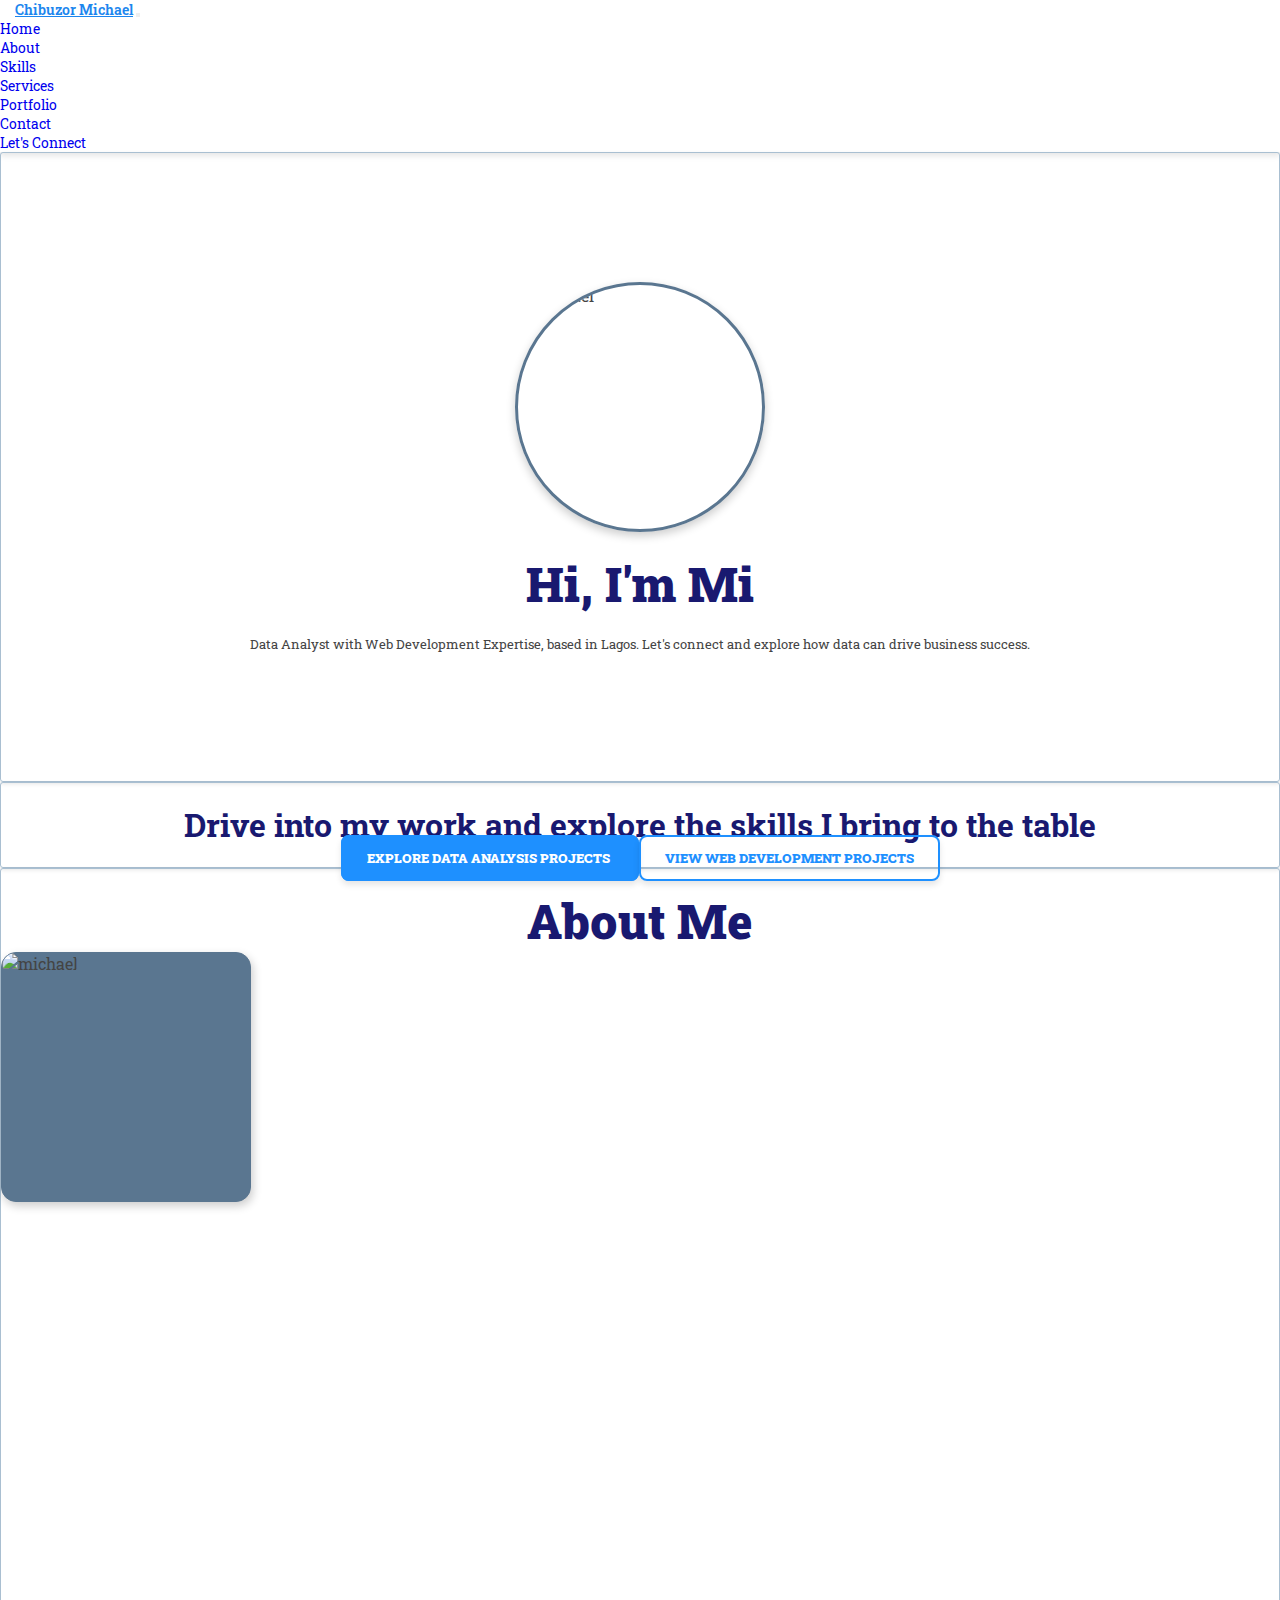
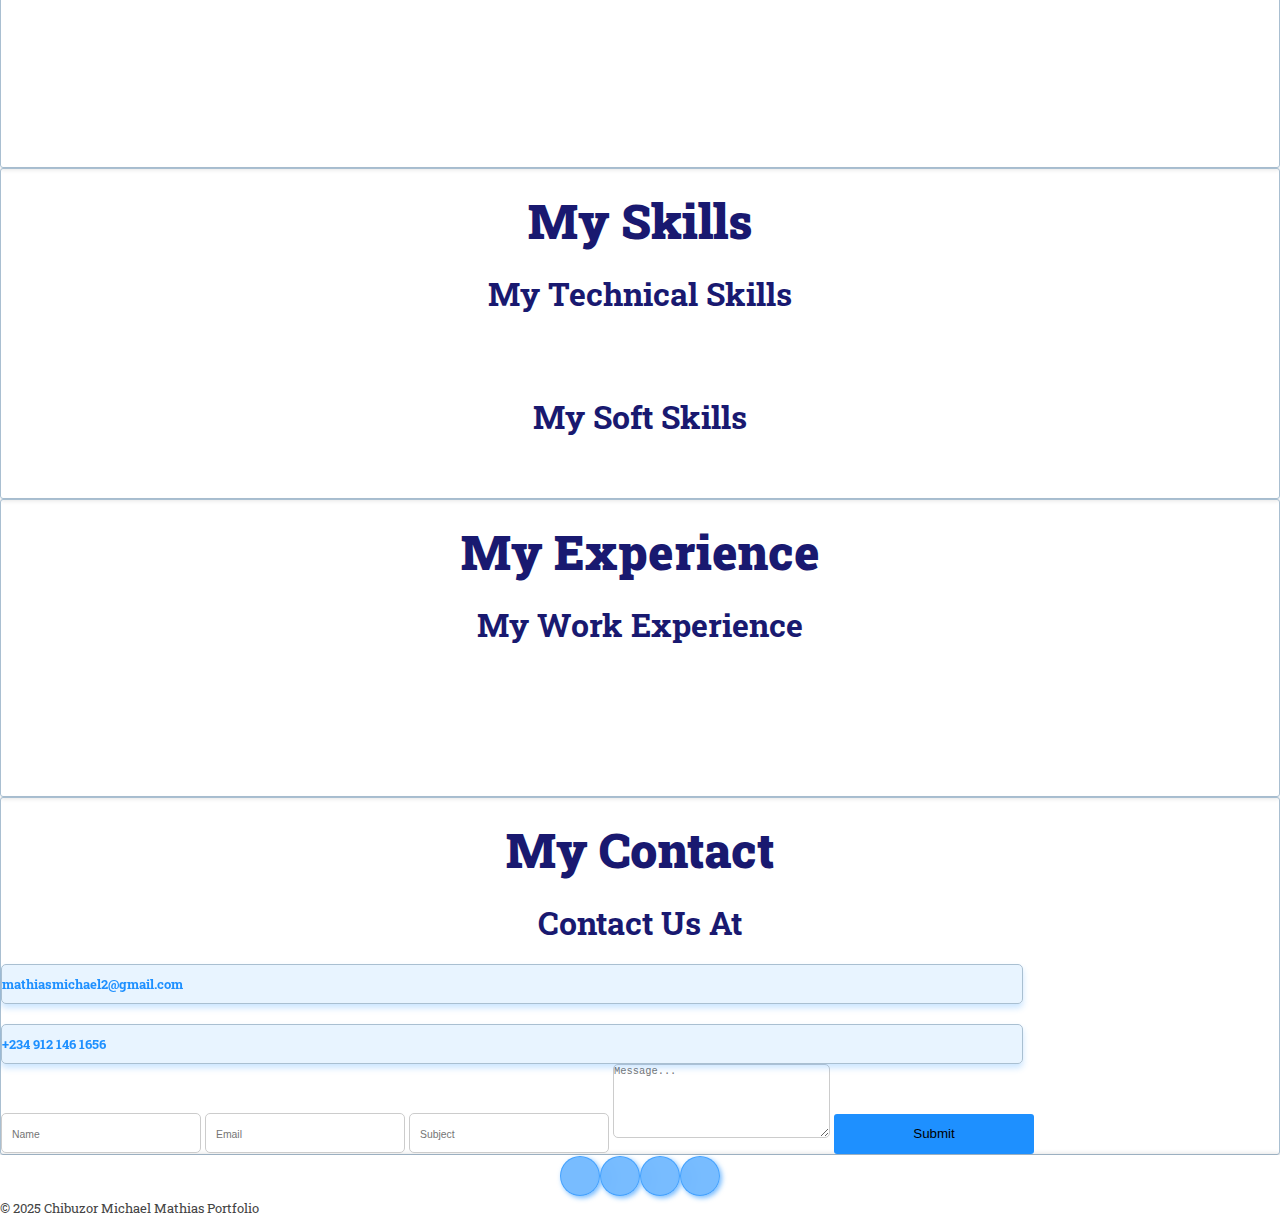
==== commit ed56895f: "🍔🧦 Updated with Glitch" ====
--- a/index.html
+++ b/index.html
@@ -78,8 +78,8 @@
             <li class="nav-item">
               <a
                 class="nav-link"
-                href="https://drive.google.com/file/d/1_Y7fi5B4cvhONm0wz_RUaHA0phQtaO9-/view?usp=drivesdk"
-                >Download CV</a
+                href="#contact"
+                >Let's Connect</a
               >
             </li>
           </ul>
@@ -126,7 +126,7 @@
           Drive into my work and explore the skills I bring to the table
         </h3>
         <div class="container">
-          <div class="row">
+          <div class="row py-2">
             <a href="analysis.html" class="btn analysis"
               >Explore Data Analysis Projects
               <i class="fa-solid fa-chart-column"></i
--- a/style.css
+++ b/style.css
@@ -147,6 +147,8 @@
 }
 
 .analysis-web .container .analysis {
+  height: 55px;
+  text-align: center;
   background-color: #1E90FF;
   color: white;
   padding: 12px 24px;
@@ -163,6 +165,8 @@
 }
 
 .analysis-web .container .web {
+  height: 55px;
+  text-align: center;
   background-color: transparent;
   color: #1E90FF;
   padding: 12px 24px;
@@ -479,22 +483,21 @@
     padding-left: 15px;
   }
 
-  /*.heading .menu ul {
-    margin: 10px 0;
-  }
-
-  .heading .menu ul li {
-    display: inline;
-  }
-
-  .heading .menu li i {
-    display: none;
-  }*/
-
   .logo .image {
     width: 250px;
     height: 250px;
   }
+  .analysis-web .container{
+display: flex;
+    align-items: center;
+    justify-content: space-around;
+    gap: 10px;
+}
+  .analysis-web .analysis,
+  .analysis-web .web{
+    width: 45%;
+  }
+  
 }
 
 .second-scroll {
